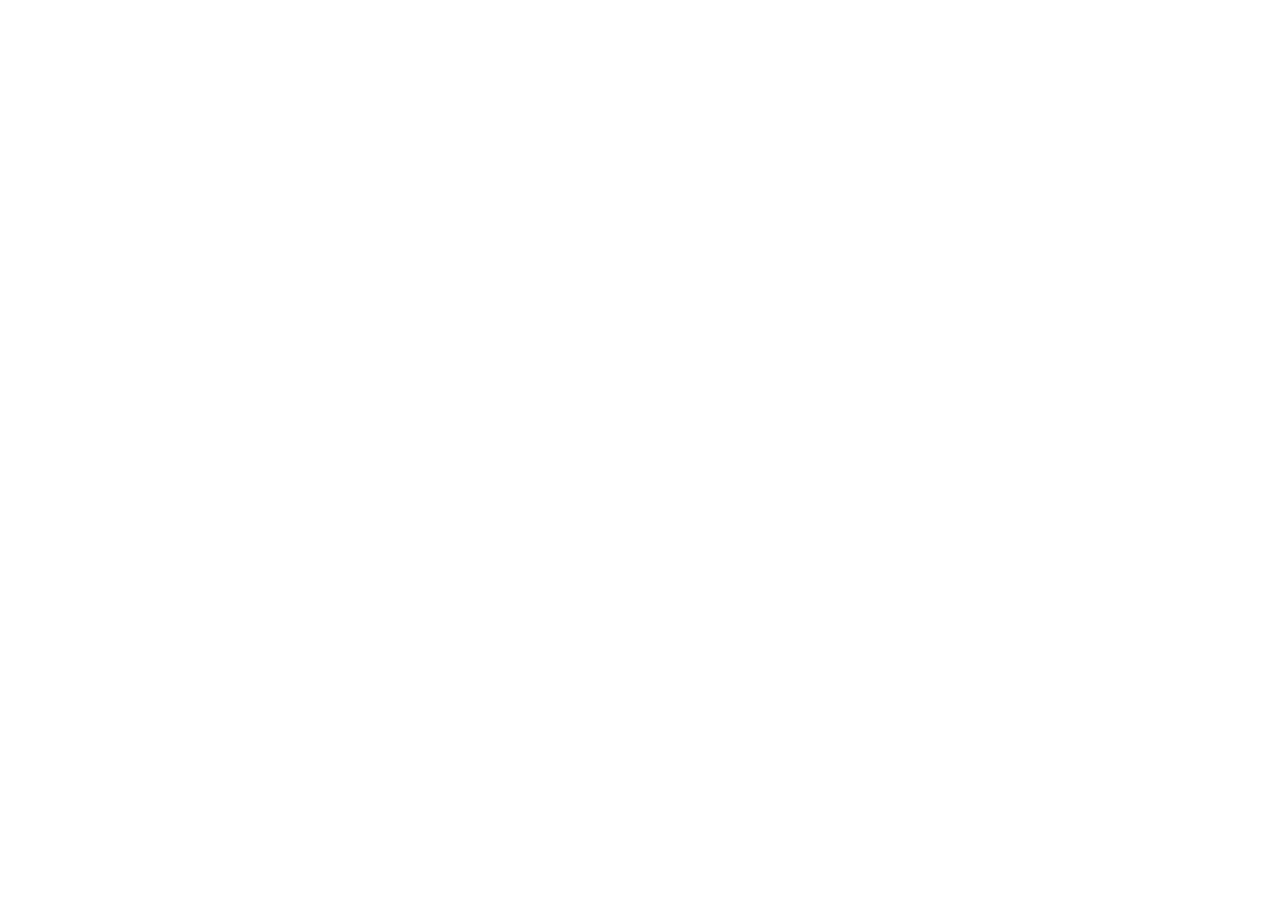
==== index.html @ 1f7b7473 "Update index.html" ====
<!DOCTYPE html>
<html>

<head>
   <script src="https://aframe.io/releases/1.2.0/aframe.min.js"></script>
  <script src="https://libs.zappar.com/zappar-aframe/2.0.0/zappar-aframe.js"></script>

  <!-- We need A-Frame Extras to run animations -->
  <script src="https://cdn.jsdelivr.net/gh/donmccurdy/aframe-extras@v6.1.0/dist/aframe-extras.min.js"></script>


  <meta charset="utf-8" />
  <title>Zappar for A-Frame: Play Animation From Gaze Example</title>
  <style>
    html,
    body {
      margin: 0;
      padding: 0;
      width: 100%;
      height: 100%;
    }
  </style>

  <script>

        // Only show our content when the image becomes visible
        AFRAME.registerComponent("visibility-changer", {
            init: function () {
                this.el.setAttribute("visible", false)
                this.el.sceneEl.addEventListener('zappar-visible', () => this.el.setAttribute("visible", true));
            }
        })

        // Register a component that will register an event listener for when our raycaster detects an object
        AFRAME.registerComponent('collider-check', {
            dependencies: ['raycaster'],
            init: function () {
                this.el.addEventListener('raycaster-intersection', function () {
                    // When the object is detected, play the animation
                    const model = document.getElementById('model');
                    model.setAttribute("animation-mixer", "clip:null")
                    model.setAttribute("animation-mixer", "clip: Armature|mixamo.com|Layer0; repetitions : 1");
                });
            }
        });
  </script>
</head>

<body>

  <body>
    <a-scene>
        <!-- Ask user for camera permissions, display some text if permission is denied -->
        <a-entity zappar-permissions-ui id="permissions"></a-entity>
        <!-- shows a full-page dialog that informs the user they're using an unsupported browser -->
        <a-entity zappar-compatibility-ui id="compatibility"></a-entity>

      <!-- ОСНОВНОЙ СВЕТ -->
      <a-light type="ambient" color="#FFFFFF" intensity="0.6"></a-light>
      
      <!-- ДИРЕКЦИОННЫЙ СВЕТ (как солнце) -->
      <a-light type="directional" 
               color="#FFFFFF" 
               intensity="0.8" 
               position="2 5 3"
               cast-shadow="true">
      </a-light>
      
      <!-- ТОЧЕЧНЫЙ СВЕТ (рядом с моделью) -->
      <a-light type="point" 
               color="#FFFFFF" 
               intensity="1.0" 
               position="0 3 2"
               distance="10"
               decay="2">
      </a-light>

      <a-camera zappar-camera>
        <!-- Inside our camera, include a raycaster that looks down the center of the camera -->
        <!-- Use our 'collider-check' component to register the event handler -->
        <a-entity collider-check raycaster="objects: .collidable"></a-entity>
      </a-camera>

      <a-entity zappar-image="target: assets/example-tracking-image.zpt">

        <!-- Have a group that will only become visible when the target image comes into view-->
        <a-entity visibility-changer>

          <!-- Have a hotspot plane that can be detected by the raycaster -->
          <a-plane class="collidable" color="#000000" material="transparent: true; opacity: 0.8;" width="1" height="1" position="0 0 -0.01 "></a-plane>

          <!-- Include our 3D model-->
          <a-entity rotation="90 0 0" id="model" gltf-model="url(assets/2nmstu.glb)" animation-mixer="clip: null" scale="0.05 0.05 0.05"></a-entity>

        </a-entity>

      </a-entity>


    </a-scene>
  </body>

</body>

</html>
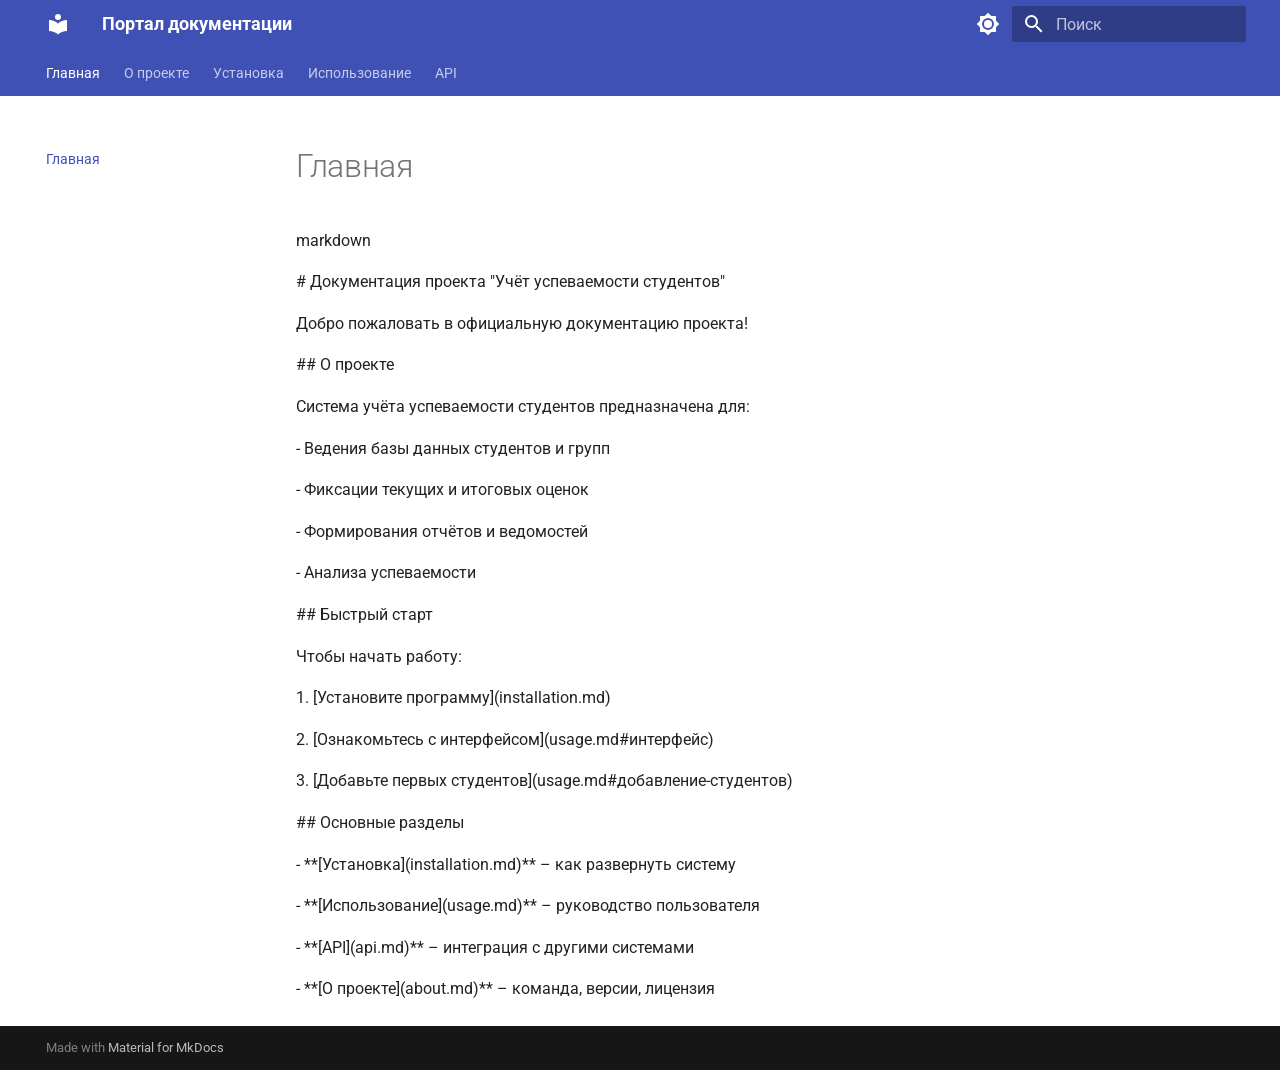
==== commit 647a9c69: "Add files via upload" ====
--- a/index.html
+++ b/index.html
@@ -1,105 +1,574 @@
-<!DOCTYPE html>
-<html>
-
-<head>
-   <script src="https://aframe.io/releases/1.2.0/aframe.min.js"></script>
-  <script src="https://libs.zappar.com/zappar-aframe/2.0.0/zappar-aframe.js"></script>
-
-  <!-- We need A-Frame Extras to run animations -->
-  <script src="https://cdn.jsdelivr.net/gh/donmccurdy/aframe-extras@v6.1.0/dist/aframe-extras.min.js"></script>
-
-
-  <meta charset="utf-8" />
-  <title>Zappar for A-Frame: Play Animation From Gaze Example</title>
-  <style>
-    html,
-    body {
-      margin: 0;
-      padding: 0;
-      width: 100%;
-      height: 100%;
-    }
-  </style>
-
-  <script>
-
-        // Only show our content when the image becomes visible
-        AFRAME.registerComponent("visibility-changer", {
-            init: function () {
-                this.el.setAttribute("visible", false)
-                this.el.sceneEl.addEventListener('zappar-visible', () => this.el.setAttribute("visible", true));
-            }
-        })
-
-        // Register a component that will register an event listener for when our raycaster detects an object
-        AFRAME.registerComponent('collider-check', {
-            dependencies: ['raycaster'],
-            init: function () {
-                this.el.addEventListener('raycaster-intersection', function () {
-                    // When the object is detected, play the animation
-                    const model = document.getElementById('model');
-                    model.setAttribute("animation-mixer", "clip:null")
-                    model.setAttribute("animation-mixer", "clip: Armature|mixamo.com|Layer0; repetitions : 1");
-                });
-            }
-        });
-  </script>
-</head>
-
-<body>
-
-  <body>
-    <a-scene>
-        <!-- Ask user for camera permissions, display some text if permission is denied -->
-        <a-entity zappar-permissions-ui id="permissions"></a-entity>
-        <!-- shows a full-page dialog that informs the user they're using an unsupported browser -->
-        <a-entity zappar-compatibility-ui id="compatibility"></a-entity>
-
-      <!-- ОСНОВНОЙ СВЕТ -->
-      <a-light type="ambient" color="#FFFFFF" intensity="0.6"></a-light>
-      
-      <!-- ДИРЕКЦИОННЫЙ СВЕТ (как солнце) -->
-      <a-light type="directional" 
-               color="#FFFFFF" 
-               intensity="0.8" 
-               position="2 5 3"
-               cast-shadow="true">
-      </a-light>
-      
-      <!-- ТОЧЕЧНЫЙ СВЕТ (рядом с моделью) -->
-      <a-light type="point" 
-               color="#FFFFFF" 
-               intensity="1.0" 
-               position="0 3 2"
-               distance="10"
-               decay="2">
-      </a-light>
-
-      <a-camera zappar-camera>
-        <!-- Inside our camera, include a raycaster that looks down the center of the camera -->
-        <!-- Use our 'collider-check' component to register the event handler -->
-        <a-entity collider-check raycaster="objects: .collidable"></a-entity>
-      </a-camera>
-
-      <a-entity zappar-image="target: assets/example-tracking-image.zpt">
-
-        <!-- Have a group that will only become visible when the target image comes into view-->
-        <a-entity visibility-changer>
-
-          <!-- Have a hotspot plane that can be detected by the raycaster -->
-          <a-plane class="collidable" color="#000000" material="transparent: true; opacity: 0.8;" width="1" height="1" position="0 0 -0.01 "></a-plane>
-
-          <!-- Include our 3D model-->
-          <a-entity rotation="90 0 0" id="model" gltf-model="url(assets/2nmstu.glb)" animation-mixer="clip: null" scale="0.05 0.05 0.05"></a-entity>
-
-        </a-entity>
-
-      </a-entity>
-
-
-    </a-scene>
+
+<!doctype html>
+<html lang="ru" class="no-js">
+  <head>
+    
+      <meta charset="utf-8">
+      <meta name="viewport" content="width=device-width,initial-scale=1">
+      
+        <meta name="description" content="Полная документация по проекту "Учёт успеваемости студентов"">
+      
+      
+        <meta name="author" content="Ваше имя">
+      
+      
+        <link rel="canonical" href="https://ваш-логин.github.io/docs-portal/">
+      
+      
+      
+        <link rel="next" href="about/">
+      
+      
+        
+      
+      
+      <link rel="icon" href="assets/images/favicon.png">
+      <meta name="generator" content="mkdocs-1.6.1, mkdocs-material-9.7.6">
+    
+    
+      
+        <title>Портал документации</title>
+      
+    
+    
+      <link rel="stylesheet" href="assets/stylesheets/main.484c7ddc.min.css">
+      
+        
+        <link rel="stylesheet" href="assets/stylesheets/palette.ab4e12ef.min.css">
+      
+      
+
+
+    
+    
+      
+    
+    
+      
+        
+        
+        <link rel="preconnect" href="https://fonts.gstatic.com" crossorigin>
+        <link rel="stylesheet" href="https://fonts.googleapis.com/css?family=Roboto:300,300i,400,400i,700,700i%7CRoboto+Mono:400,400i,700,700i&display=fallback">
+        <style>:root{--md-text-font:"Roboto";--md-code-font:"Roboto Mono"}</style>
+      
+    
+    
+    <script>__md_scope=new URL(".",location),__md_hash=e=>[...e].reduce(((e,_)=>(e<<5)-e+_.charCodeAt(0)),0),__md_get=(e,_=localStorage,t=__md_scope)=>JSON.parse(_.getItem(t.pathname+"."+e)),__md_set=(e,_,t=localStorage,a=__md_scope)=>{try{t.setItem(a.pathname+"."+e,JSON.stringify(_))}catch(e){}}</script>
+    
+      
+
+    
+    
+  </head>
+  
+  
+    
+    
+      
+    
+    
+    
+    
+    <body dir="ltr" data-md-color-scheme="default" data-md-color-primary="indigo" data-md-color-accent="indigo">
+  
+    
+    <input class="md-toggle" data-md-toggle="drawer" type="checkbox" id="__drawer" autocomplete="off">
+    <input class="md-toggle" data-md-toggle="search" type="checkbox" id="__search" autocomplete="off">
+    <label class="md-overlay" for="__drawer"></label>
+    <div data-md-component="skip">
+      
+    </div>
+    <div data-md-component="announce">
+      
+    </div>
+    
+    
+      
+
+<header class="md-header" data-md-component="header">
+  <nav class="md-header__inner md-grid" aria-label="Верхний колонтитул">
+    <a href="." title="Портал документации" class="md-header__button md-logo" aria-label="Портал документации" data-md-component="logo">
+      
+  
+  <svg xmlns="http://www.w3.org/2000/svg" viewBox="0 0 24 24"><path d="M12 8a3 3 0 0 0 3-3 3 3 0 0 0-3-3 3 3 0 0 0-3 3 3 3 0 0 0 3 3m0 3.54C9.64 9.35 6.5 8 3 8v11c3.5 0 6.64 1.35 9 3.54 2.36-2.19 5.5-3.54 9-3.54V8c-3.5 0-6.64 1.35-9 3.54"/></svg>
+
+    </a>
+    <label class="md-header__button md-icon" for="__drawer">
+      
+      <svg xmlns="http://www.w3.org/2000/svg" viewBox="0 0 24 24"><path d="M3 6h18v2H3zm0 5h18v2H3zm0 5h18v2H3z"/></svg>
+    </label>
+    <div class="md-header__title" data-md-component="header-title">
+      <div class="md-header__ellipsis">
+        <div class="md-header__topic">
+          <span class="md-ellipsis">
+            Портал документации
+          </span>
+        </div>
+        <div class="md-header__topic" data-md-component="header-topic">
+          <span class="md-ellipsis">
+            
+              Главная
+            
+          </span>
+        </div>
+      </div>
+    </div>
+    
+      
+        <form class="md-header__option" data-md-component="palette">
+  
+    
+    
+    
+    <input class="md-option" data-md-color-media="" data-md-color-scheme="default" data-md-color-primary="indigo" data-md-color-accent="indigo"  aria-label="Переключить на тёмную тему"  type="radio" name="__palette" id="__palette_0">
+    
+      <label class="md-header__button md-icon" title="Переключить на тёмную тему" for="__palette_1" hidden>
+        <svg xmlns="http://www.w3.org/2000/svg" viewBox="0 0 24 24"><path d="M12 8a4 4 0 0 0-4 4 4 4 0 0 0 4 4 4 4 0 0 0 4-4 4 4 0 0 0-4-4m0 10a6 6 0 0 1-6-6 6 6 0 0 1 6-6 6 6 0 0 1 6 6 6 6 0 0 1-6 6m8-9.31V4h-4.69L12 .69 8.69 4H4v4.69L.69 12 4 15.31V20h4.69L12 23.31 15.31 20H20v-4.69L23.31 12z"/></svg>
+      </label>
+    
+  
+    
+    
+    
+    <input class="md-option" data-md-color-media="" data-md-color-scheme="slate" data-md-color-primary="indigo" data-md-color-accent="indigo"  aria-label="Переключить на светлую тему"  type="radio" name="__palette" id="__palette_1">
+    
+      <label class="md-header__button md-icon" title="Переключить на светлую тему" for="__palette_0" hidden>
+        <svg xmlns="http://www.w3.org/2000/svg" viewBox="0 0 24 24"><path d="M12 18c-.89 0-1.74-.2-2.5-.55C11.56 16.5 13 14.42 13 12s-1.44-4.5-3.5-5.45C10.26 6.2 11.11 6 12 6a6 6 0 0 1 6 6 6 6 0 0 1-6 6m8-9.31V4h-4.69L12 .69 8.69 4H4v4.69L.69 12 4 15.31V20h4.69L12 23.31 15.31 20H20v-4.69L23.31 12z"/></svg>
+      </label>
+    
+  
+</form>
+      
+    
+    
+      <script>var palette=__md_get("__palette");if(palette&&palette.color){if("(prefers-color-scheme)"===palette.color.media){var media=matchMedia("(prefers-color-scheme: light)"),input=document.querySelector(media.matches?"[data-md-color-media='(prefers-color-scheme: light)']":"[data-md-color-media='(prefers-color-scheme: dark)']");palette.color.media=input.getAttribute("data-md-color-media"),palette.color.scheme=input.getAttribute("data-md-color-scheme"),palette.color.primary=input.getAttribute("data-md-color-primary"),palette.color.accent=input.getAttribute("data-md-color-accent")}for(var[key,value]of Object.entries(palette.color))document.body.setAttribute("data-md-color-"+key,value)}</script>
+    
+    
+    
+      
+      
+        <label class="md-header__button md-icon" for="__search">
+          
+          <svg xmlns="http://www.w3.org/2000/svg" viewBox="0 0 24 24"><path d="M9.5 3A6.5 6.5 0 0 1 16 9.5c0 1.61-.59 3.09-1.56 4.23l.27.27h.79l5 5-1.5 1.5-5-5v-.79l-.27-.27A6.52 6.52 0 0 1 9.5 16 6.5 6.5 0 0 1 3 9.5 6.5 6.5 0 0 1 9.5 3m0 2C7 5 5 7 5 9.5S7 14 9.5 14 14 12 14 9.5 12 5 9.5 5"/></svg>
+        </label>
+        <div class="md-search" data-md-component="search" role="dialog">
+  <label class="md-search__overlay" for="__search"></label>
+  <div class="md-search__inner" role="search">
+    <form class="md-search__form" name="search">
+      <input type="text" class="md-search__input" name="query" aria-label="Поиск" placeholder="Поиск" autocapitalize="off" autocorrect="off" autocomplete="off" spellcheck="false" data-md-component="search-query" required>
+      <label class="md-search__icon md-icon" for="__search">
+        
+        <svg xmlns="http://www.w3.org/2000/svg" viewBox="0 0 24 24"><path d="M9.5 3A6.5 6.5 0 0 1 16 9.5c0 1.61-.59 3.09-1.56 4.23l.27.27h.79l5 5-1.5 1.5-5-5v-.79l-.27-.27A6.52 6.52 0 0 1 9.5 16 6.5 6.5 0 0 1 3 9.5 6.5 6.5 0 0 1 9.5 3m0 2C7 5 5 7 5 9.5S7 14 9.5 14 14 12 14 9.5 12 5 9.5 5"/></svg>
+        
+        <svg xmlns="http://www.w3.org/2000/svg" viewBox="0 0 24 24"><path d="M20 11v2H8l5.5 5.5-1.42 1.42L4.16 12l7.92-7.92L13.5 5.5 8 11z"/></svg>
+      </label>
+      <nav class="md-search__options" aria-label="Поиск">
+        
+        <button type="reset" class="md-search__icon md-icon" title="Очистить" aria-label="Очистить" tabindex="-1">
+          
+          <svg xmlns="http://www.w3.org/2000/svg" viewBox="0 0 24 24"><path d="M19 6.41 17.59 5 12 10.59 6.41 5 5 6.41 10.59 12 5 17.59 6.41 19 12 13.41 17.59 19 19 17.59 13.41 12z"/></svg>
+        </button>
+      </nav>
+      
+        <div class="md-search__suggest" data-md-component="search-suggest"></div>
+      
+    </form>
+    <div class="md-search__output">
+      <div class="md-search__scrollwrap" tabindex="0" data-md-scrollfix>
+        <div class="md-search-result" data-md-component="search-result">
+          <div class="md-search-result__meta">
+            Инициализация поиска
+          </div>
+          <ol class="md-search-result__list" role="presentation"></ol>
+        </div>
+      </div>
+    </div>
+  </div>
+</div>
+      
+    
+    
+  </nav>
+  
+</header>
+    
+    <div class="md-container" data-md-component="container">
+      
+      
+        
+          
+            
+<nav class="md-tabs" aria-label="Вкладки" data-md-component="tabs">
+  <div class="md-grid">
+    <ul class="md-tabs__list">
+      
+        
+  
+  
+  
+    
+  
+  
+    <li class="md-tabs__item md-tabs__item--active">
+      <a href="." class="md-tabs__link">
+        
+  
+  
+    
+  
+  Главная
+
+      </a>
+    </li>
+  
+
+      
+        
+  
+  
+  
+  
+    <li class="md-tabs__item">
+      <a href="about/" class="md-tabs__link">
+        
+  
+  
+    
+  
+  О проекте
+
+      </a>
+    </li>
+  
+
+      
+        
+  
+  
+  
+  
+    <li class="md-tabs__item">
+      <a href="installation/" class="md-tabs__link">
+        
+  
+  
+    
+  
+  Установка
+
+      </a>
+    </li>
+  
+
+      
+        
+  
+  
+  
+  
+    <li class="md-tabs__item">
+      <a href="usage/" class="md-tabs__link">
+        
+  
+  
+    
+  
+  Использование
+
+      </a>
+    </li>
+  
+
+      
+        
+  
+  
+  
+  
+    <li class="md-tabs__item">
+      <a href="api/" class="md-tabs__link">
+        
+  
+  
+    
+  
+  API
+
+      </a>
+    </li>
+  
+
+      
+    </ul>
+  </div>
+</nav>
+          
+        
+      
+      <main class="md-main" data-md-component="main">
+        <div class="md-main__inner md-grid">
+          
+            
+              
+              <div class="md-sidebar md-sidebar--primary" data-md-component="sidebar" data-md-type="navigation" >
+                <div class="md-sidebar__scrollwrap">
+                  <div class="md-sidebar__inner">
+                    
+
+
+  
+
+
+  
+
+<nav class="md-nav md-nav--primary md-nav--lifted md-nav--integrated" aria-label="Навигация" data-md-level="0">
+  <label class="md-nav__title" for="__drawer">
+    <a href="." title="Портал документации" class="md-nav__button md-logo" aria-label="Портал документации" data-md-component="logo">
+      
+  
+  <svg xmlns="http://www.w3.org/2000/svg" viewBox="0 0 24 24"><path d="M12 8a3 3 0 0 0 3-3 3 3 0 0 0-3-3 3 3 0 0 0-3 3 3 3 0 0 0 3 3m0 3.54C9.64 9.35 6.5 8 3 8v11c3.5 0 6.64 1.35 9 3.54 2.36-2.19 5.5-3.54 9-3.54V8c-3.5 0-6.64 1.35-9 3.54"/></svg>
+
+    </a>
+    Портал документации
+  </label>
+  
+  <ul class="md-nav__list" data-md-scrollfix>
+    
+      
+      
+  
+  
+    
+  
+  
+  
+    <li class="md-nav__item md-nav__item--active">
+      
+      <input class="md-nav__toggle md-toggle" type="checkbox" id="__toc">
+      
+      
+      
+      <a href="." class="md-nav__link md-nav__link--active">
+        
+  
+  
+  <span class="md-ellipsis">
+    
+  
+    Главная
+  
+
+    
+  </span>
+  
+  
+
+      </a>
+      
+    </li>
+  
+
+    
+      
+      
+  
+  
+  
+  
+    <li class="md-nav__item">
+      <a href="about/" class="md-nav__link">
+        
+  
+  
+  <span class="md-ellipsis">
+    
+  
+    О проекте
+  
+
+    
+  </span>
+  
+  
+
+      </a>
+    </li>
+  
+
+    
+      
+      
+  
+  
+  
+  
+    <li class="md-nav__item">
+      <a href="installation/" class="md-nav__link">
+        
+  
+  
+  <span class="md-ellipsis">
+    
+  
+    Установка
+  
+
+    
+  </span>
+  
+  
+
+      </a>
+    </li>
+  
+
+    
+      
+      
+  
+  
+  
+  
+    <li class="md-nav__item">
+      <a href="usage/" class="md-nav__link">
+        
+  
+  
+  <span class="md-ellipsis">
+    
+  
+    Использование
+  
+
+    
+  </span>
+  
+  
+
+      </a>
+    </li>
+  
+
+    
+      
+      
+  
+  
+  
+  
+    <li class="md-nav__item">
+      <a href="api/" class="md-nav__link">
+        
+  
+  
+  <span class="md-ellipsis">
+    
+  
+    API
+  
+
+    
+  </span>
+  
+  
+
+      </a>
+    </li>
+  
+
+    
+  </ul>
+</nav>
+                  </div>
+                </div>
+              </div>
+            
+            
+          
+          
+            <div class="md-content" data-md-component="content">
+              
+              <article class="md-content__inner md-typeset">
+                
+                  
+
+
+
+  <h1>Главная</h1>
+
+<p>markdown</p>
+<p># Документация проекта "Учёт успеваемости студентов"</p>
+<p>Добро пожаловать в официальную документацию проекта!</p>
+<p>## О проекте</p>
+<p>Система учёта успеваемости студентов предназначена для:</p>
+<p>- Ведения базы данных студентов и групп</p>
+<p>- Фиксации текущих и итоговых оценок</p>
+<p>- Формирования отчётов и ведомостей</p>
+<p>- Анализа успеваемости</p>
+<p>## Быстрый старт</p>
+<p>Чтобы начать работу:</p>
+<p>1. [Установите программу](installation.md)</p>
+<p>2. [Ознакомьтесь с интерфейсом](usage.md#интерфейс)</p>
+<p>3. [Добавьте первых студентов](usage.md#добавление-студентов)</p>
+<p>## Основные разделы</p>
+<p>- **[Установка](installation.md)** – как развернуть систему</p>
+<p>- **[Использование](usage.md)** – руководство пользователя</p>
+<p>- **[API](api.md)** – интеграция с другими системами</p>
+<p>- **[О проекте](about.md)** – команда, версии, лицензия</p>
+
+
+
+
+
+
+
+
+
+
+
+
+                
+              </article>
+            </div>
+          
+          
+<script>var target=document.getElementById(location.hash.slice(1));target&&target.name&&(target.checked=target.name.startsWith("__tabbed_"))</script>
+        </div>
+        
+      </main>
+      
+        <footer class="md-footer">
+  
+  <div class="md-footer-meta md-typeset">
+    <div class="md-footer-meta__inner md-grid">
+      <div class="md-copyright">
+  
+  
+    Made with
+    <a href="https://squidfunk.github.io/mkdocs-material/" target="_blank" rel="noopener">
+      Material for MkDocs
+    </a>
+  
+</div>
+      
+    </div>
+  </div>
+</footer>
+      
+    </div>
+    <div class="md-dialog" data-md-component="dialog">
+      <div class="md-dialog__inner md-typeset"></div>
+    </div>
+    
+    
+    
+      
+      
+      <script id="__config" type="application/json">{"annotate": null, "base": ".", "features": ["navigation.tabs", "navigation.sections", "toc.integrate", "search.suggest", "search.highlight"], "search": "assets/javascripts/workers/search.2c215733.min.js", "tags": null, "translations": {"clipboard.copied": "\u0421\u043a\u043e\u043f\u0438\u0440\u043e\u0432\u0430\u043d\u043e \u0432 \u0431\u0443\u0444\u0435\u0440", "clipboard.copy": "\u041a\u043e\u043f\u0438\u0440\u043e\u0432\u0430\u0442\u044c \u0432 \u0431\u0443\u0444\u0435\u0440", "search.result.more.one": "\u0415\u0449\u0451 1 \u043d\u0430 \u044d\u0442\u043e\u0439 \u0441\u0442\u0440\u0430\u043d\u0438\u0446\u0435", "search.result.more.other": "\u0415\u0449\u0451 # \u043d\u0430 \u044d\u0442\u043e\u0439 \u0441\u0442\u0440\u0430\u043d\u0438\u0446\u0435", "search.result.none": "\u0421\u043e\u0432\u043f\u0430\u0434\u0435\u043d\u0438\u0439 \u043d\u0435 \u043d\u0430\u0439\u0434\u0435\u043d\u043e", "search.result.one": "\u041d\u0430\u0439\u0434\u0435\u043d\u043e 1 \u0441\u043e\u0432\u043f\u0430\u0434\u0435\u043d\u0438\u0435", "search.result.other": "\u041d\u0430\u0439\u0434\u0435\u043d\u043e \u0441\u043e\u0432\u043f\u0430\u0434\u0435\u043d\u0438\u0439: #", "search.result.placeholder": "\u041d\u0430\u0447\u043d\u0438\u0442\u0435 \u043f\u0435\u0447\u0430\u0442\u0430\u0442\u044c \u0434\u043b\u044f \u043f\u043e\u0438\u0441\u043a\u0430", "search.result.term.missing": "\u041e\u0442\u0441\u0443\u0442\u0441\u0442\u0432\u0443\u0435\u0442", "select.version": "\u0412\u044b\u0431\u0435\u0440\u0438\u0442\u0435 \u0432\u0435\u0440\u0441\u0438\u044e"}, "version": null}</script>
+    
+    
+      <script src="assets/javascripts/bundle.79ae519e.min.js"></script>
+      
+    
   </body>
-
-</body>
-
-</html>
+</html>
--- a/assets/stylesheets/main.484c7ddc.min.css
+++ b/assets/stylesheets/main.484c7ddc.min.css
@@ -0,0 +1 @@
+@charset "UTF-8";html{-webkit-text-size-adjust:none;-moz-text-size-adjust:none;text-size-adjust:none;box-sizing:border-box}*,:after,:before{box-sizing:inherit}@media (prefers-reduced-motion){*,:after,:before{transition:none!important}}body{margin:0}a,button,input,label{-webkit-tap-highlight-color:transparent}a{color:inherit;text-decoration:none}hr{border:0;box-sizing:initial;display:block;height:.05rem;overflow:visible;padding:0}small{font-size:80%}sub,sup{line-height:1em}img{border-style:none}table{border-collapse:initial;border-spacing:0}td,th{font-weight:400;vertical-align:top}button{background:#0000;border:0;font-family:inherit;font-size:inherit;margin:0;padding:0}input{border:0;outline:none}:root{--md-primary-fg-color:#4051b5;--md-primary-fg-color--light:#5d6cc0;--md-primary-fg-color--dark:#303fa1;--md-primary-bg-color:#fff;--md-primary-bg-color--light:#ffffffb3;--md-accent-fg-color:#526cfe;--md-accent-fg-color--transparent:#526cfe1a;--md-accent-bg-color:#fff;--md-accent-bg-color--light:#ffffffb3}[data-md-color-scheme=default]{color-scheme:light}[data-md-color-scheme=default] img[src$="#gh-dark-mode-only"],[data-md-color-scheme=default] img[src$="#only-dark"]{display:none}:root,[data-md-color-scheme=default]{--md-hue:225deg;--md-default-fg-color:#000000de;--md-default-fg-color--light:#0000008a;--md-default-fg-color--lighter:#00000052;--md-default-fg-color--lightest:#00000012;--md-default-bg-color:#fff;--md-default-bg-color--light:#ffffffb3;--md-default-bg-color--lighter:#ffffff4d;--md-default-bg-color--lightest:#ffffff1f;--md-code-fg-color:#36464e;--md-code-bg-color:#f5f5f5;--md-code-bg-color--light:#f5f5f5b3;--md-code-bg-color--lighter:#f5f5f54d;--md-code-hl-color:#4287ff;--md-code-hl-color--light:#4287ff1a;--md-code-hl-number-color:#d52a2a;--md-code-hl-special-color:#db1457;--md-code-hl-function-color:#a846b9;--md-code-hl-constant-color:#6e59d9;--md-code-hl-keyword-color:#3f6ec6;--md-code-hl-string-color:#1c7d4d;--md-code-hl-name-color:var(--md-code-fg-color);--md-code-hl-operator-color:var(--md-default-fg-color--light);--md-code-hl-punctuation-color:var(--md-default-fg-color--light);--md-code-hl-comment-color:var(--md-default-fg-color--light);--md-code-hl-generic-color:var(--md-default-fg-color--light);--md-code-hl-variable-color:var(--md-default-fg-color--light);--md-typeset-color:var(--md-default-fg-color);--md-typeset-a-color:var(--md-primary-fg-color);--md-typeset-del-color:#f5503d26;--md-typeset-ins-color:#0bd57026;--md-typeset-kbd-color:#fafafa;--md-typeset-kbd-accent-color:#fff;--md-typeset-kbd-border-color:#b8b8b8;--md-typeset-mark-color:#ffff0080;--md-typeset-table-color:#0000001f;--md-typeset-table-color--light:rgba(0,0,0,.035);--md-admonition-fg-color:var(--md-default-fg-color);--md-admonition-bg-color:var(--md-default-bg-color);--md-warning-fg-color:#000000de;--md-warning-bg-color:#ff9;--md-footer-fg-color:#fff;--md-footer-fg-color--light:#ffffffb3;--md-footer-fg-color--lighter:#ffffff73;--md-footer-bg-color:#000000de;--md-footer-bg-color--dark:#00000052;--md-shadow-z1:0 0.2rem 0.5rem #0000000d,0 0 0.05rem #0000001a;--md-shadow-z2:0 0.2rem 0.5rem #0000001a,0 0 0.05rem #00000040;--md-shadow-z3:0 0.2rem 0.5rem #0003,0 0 0.05rem #00000059}.md-icon svg{fill:currentcolor;display:block;height:1.2rem;width:1.2rem}body{-webkit-font-smoothing:antialiased;-moz-osx-font-smoothing:grayscale;--md-text-font-family:var(--md-text-font,_),-apple-system,BlinkMacSystemFont,Helvetica,Arial,sans-serif;--md-code-font-family:var(--md-code-font,_),SFMono-Regular,Consolas,Menlo,monospace}aside,body,input{font-feature-settings:"kern","liga";color:var(--md-typeset-color);font-family:var(--md-text-font-family)}code,kbd,pre{font-feature-settings:"kern";font-family:var(--md-code-font-family)}:root{--md-typeset-table-sort-icon:url('data:image/svg+xml;charset=utf-8,<svg xmlns="http://www.w3.org/2000/svg" viewBox="0 0 24 24"><path d="m18 21-4-4h3V7h-3l4-4 4 4h-3v10h3M2 19v-2h10v2M2 13v-2h7v2M2 7V5h4v2z"/></svg>');--md-typeset-table-sort-icon--asc:url('data:image/svg+xml;charset=utf-8,<svg xmlns="http://www.w3.org/2000/svg" viewBox="0 0 24 24"><path d="M19 17h3l-4 4-4-4h3V3h2M2 17h10v2H2M6 5v2H2V5m0 6h7v2H2z"/></svg>');--md-typeset-table-sort-icon--desc:url('data:image/svg+xml;charset=utf-8,<svg xmlns="http://www.w3.org/2000/svg" viewBox="0 0 24 24"><path d="M19 7h3l-4-4-4 4h3v14h2M2 17h10v2H2M6 5v2H2V5m0 6h7v2H2z"/></svg>')}.md-typeset{-webkit-print-color-adjust:exact;color-adjust:exact;font-size:.8rem;line-height:1.6;overflow-wrap:break-word}@media print{.md-typeset{font-size:.68rem}}.md-typeset blockquote,.md-typeset dl,.md-typeset figure,.md-typeset ol,.md-typeset pre,.md-typeset ul{margin-bottom:1em;margin-top:1em}.md-typeset h1{color:var(--md-default-fg-color--light);font-size:2em;line-height:1.3;margin:0 0 1.25em}.md-typeset h1,.md-typeset h2{font-weight:300;letter-spacing:-.01em}.md-typeset h2{font-size:1.5625em;line-height:1.4;margin:1.6em 0 .64em}.md-typeset h3{font-size:1.25em;font-weight:400;letter-spacing:-.01em;line-height:1.5;margin:1.6em 0 .8em}.md-typeset h2+h3{margin-top:.8em}.md-typeset h4{font-weight:700;letter-spacing:-.01em;margin:1em 0}.md-typeset h5,.md-typeset h6{color:var(--md-default-fg-color--light);font-size:.8em;font-weight:700;letter-spacing:-.01em;margin:1.25em 0}.md-typeset h5{text-transform:uppercase}.md-typeset h5 code{text-transform:none}.md-typeset hr{border-bottom:.05rem solid var(--md-default-fg-color--lightest);display:flow-root;margin:1.5em 0}.md-typeset a{color:var(--md-typeset-a-color);word-break:break-word}.md-typeset a,.md-typeset a:before{transition:color 125ms}.md-typeset a:focus,.md-typeset a:hover{color:var(--md-accent-fg-color)}.md-typeset a:focus code,.md-typeset a:hover code{background-color:var(--md-accent-fg-color--transparent);color:var(--md-accent-fg-color)}.md-typeset a code{color:var(--md-typeset-a-color)}.md-typeset a.focus-visible{outline-color:var(--md-accent-fg-color);outline-offset:.2rem}.md-typeset code,.md-typeset kbd,.md-typeset pre{color:var(--md-code-fg-color);direction:ltr;font-variant-ligatures:none;transition:background-color 125ms}@media print{.md-typeset code,.md-typeset kbd,.md-typeset pre{white-space:pre-wrap}}.md-typeset code{background-color:var(--md-code-bg-color);border-radius:.1rem;-webkit-box-decoration-break:clone;box-decoration-break:clone;font-size:.85em;padding:0 .2941176471em;transition:color 125ms,background-color 125ms;word-break:break-word}.md-typeset code:not(.focus-visible){-webkit-tap-highlight-color:transparent;outline:none}.md-typeset pre{display:flow-root;line-height:1.4;position:relative}.md-typeset pre>code{-webkit-box-decoration-break:slice;box-decoration-break:slice;box-shadow:none;display:block;margin:0;outline-color:var(--md-accent-fg-color);overflow:auto;padding:.7720588235em 1.1764705882em;scrollbar-color:var(--md-default-fg-color--lighter) #0000;scrollbar-width:thin;touch-action:auto;word-break:normal}.md-typeset pre>code:hover{scrollbar-color:var(--md-accent-fg-color) #0000}.md-typeset pre>code::-webkit-scrollbar{height:.2rem;width:.2rem}.md-typeset pre>code::-webkit-scrollbar-thumb{background-color:var(--md-default-fg-color--lighter)}.md-typeset pre>code::-webkit-scrollbar-thumb:hover{background-color:var(--md-accent-fg-color)}.md-typeset kbd{background-color:var(--md-typeset-kbd-color);border-radius:.1rem;box-shadow:0 .1rem 0 .05rem var(--md-typeset-kbd-border-color),0 .1rem 0 var(--md-typeset-kbd-border-color),0 -.1rem .2rem var(--md-typeset-kbd-accent-color) inset;color:var(--md-default-fg-color);display:inline-block;font-size:.75em;padding:0 .6666666667em;vertical-align:text-top;word-break:break-word}.md-typeset mark{background-color:var(--md-typeset-mark-color);-webkit-box-decoration-break:clone;box-decoration-break:clone;color:inherit;word-break:break-word}.md-typeset abbr{cursor:help;text-decoration:none}.md-typeset [data-preview],.md-typeset abbr{border-bottom:.05rem dotted var(--md-default-fg-color--light)}.md-typeset small{opacity:.75}[dir=ltr] .md-typeset sub,[dir=ltr] .md-typeset sup{margin-left:.078125em}[dir=rtl] .md-typeset sub,[dir=rtl] .md-typeset sup{margin-right:.078125em}[dir=ltr] .md-typeset blockquote{padding-left:.6rem}[dir=rtl] .md-typeset blockquote{padding-right:.6rem}[dir=ltr] .md-typeset blockquote{border-left:.2rem solid var(--md-default-fg-color--lighter)}[dir=rtl] .md-typeset blockquote{border-right:.2rem solid var(--md-default-fg-color--lighter)}.md-typeset blockquote{color:var(--md-default-fg-color--light);margin-left:0;margin-right:0}.md-typeset ul{list-style-type:disc}.md-typeset ul[type]{list-style-type:revert-layer}[dir=ltr] .md-typeset ol,[dir=ltr] .md-typeset ul{margin-left:.625em}[dir=rtl] .md-typeset ol,[dir=rtl] .md-typeset ul{margin-right:.625em}.md-typeset ol,.md-typeset ul{padding:0}.md-typeset ol:not([hidden]),.md-typeset ul:not([hidden]){display:flow-root}.md-typeset ol ol,.md-typeset ul ol{list-style-type:lower-alpha}.md-typeset ol ol ol,.md-typeset ul ol ol{list-style-type:lower-roman}.md-typeset ol ol ol ol,.md-typeset ul ol ol ol{list-style-type:upper-alpha}.md-typeset ol ol ol ol ol,.md-typeset ul ol ol ol ol{list-style-type:upper-roman}.md-typeset ol[type],.md-typeset ul[type]{list-style-type:revert-layer}[dir=ltr] .md-typeset ol li,[dir=ltr] .md-typeset ul li{margin-left:1.25em}[dir=rtl] .md-typeset ol li,[dir=rtl] .md-typeset ul li{margin-right:1.25em}.md-typeset ol li,.md-typeset ul li{margin-bottom:.5em}.md-typeset ol li blockquote,.md-typeset ol li p,.md-typeset ul li blockquote,.md-typeset ul li p{margin:.5em 0}.md-typeset ol li:last-child,.md-typeset ul li:last-child{margin-bottom:0}[dir=ltr] .md-typeset ol li ol,[dir=ltr] .md-typeset ol li ul,[dir=ltr] .md-typeset ul li ol,[dir=ltr] .md-typeset ul li ul{margin-left:.625em}[dir=rtl] .md-typeset ol li ol,[dir=rtl] .md-typeset ol li ul,[dir=rtl] .md-typeset ul li ol,[dir=rtl] .md-typeset ul li ul{margin-right:.625em}.md-typeset ol li ol,.md-typeset ol li ul,.md-typeset ul li ol,.md-typeset ul li ul{margin-bottom:.5em;margin-top:.5em}[dir=ltr] .md-typeset dd{margin-left:1.875em}[dir=rtl] .md-typeset dd{margin-right:1.875em}.md-typeset dd{margin-bottom:1.5em;margin-top:1em}.md-typeset img,.md-typeset svg,.md-typeset video{height:auto;max-width:100%}.md-typeset img[align=left]{margin:1em 1em 1em 0}.md-typeset img[align=right]{margin:1em 0 1em 1em}.md-typeset img[align]:only-child{margin-top:0}.md-typeset figure{display:flow-root;margin:1em auto;max-width:100%;text-align:center;width:fit-content}.md-typeset figure img{display:block;margin:0 auto}.md-typeset figcaption{font-style:italic;margin:1em auto;max-width:24rem}.md-typeset iframe{max-width:100%}.md-typeset table:not([class]){background-color:var(--md-default-bg-color);border:.05rem solid var(--md-typeset-table-color);border-radius:.1rem;display:inline-block;font-size:.64rem;max-width:100%;overflow:auto;touch-action:auto}@media print{.md-typeset table:not([class]){display:table}}.md-typeset table:not([class])+*{margin-top:1.5em}.md-typeset table:not([class]) td>:first-child,.md-typeset table:not([class]) th>:first-child{margin-top:0}.md-typeset table:not([class]) td>:last-child,.md-typeset table:not([class]) th>:last-child{margin-bottom:0}.md-typeset table:not([class]) td:not([align]),.md-typeset table:not([class]) th:not([align]){text-align:left}[dir=rtl] .md-typeset table:not([class]) td:not([align]),[dir=rtl] .md-typeset table:not([class]) th:not([align]){text-align:right}.md-typeset table:not([class]) th{font-weight:700;min-width:5rem;padding:.9375em 1.25em;vertical-align:top}.md-typeset table:not([class]) td{border-top:.05rem solid var(--md-typeset-table-color);padding:.9375em 1.25em;vertical-align:top}.md-typeset table:not([class]) tbody tr{transition:background-color 125ms}.md-typeset table:not([class]) tbody tr:hover{background-color:var(--md-typeset-table-color--light);box-shadow:0 .05rem 0 var(--md-default-bg-color) inset}.md-typeset table:not([class]) a{word-break:normal}.md-typeset table th[role=columnheader]{cursor:pointer}[dir=ltr] .md-typeset table th[role=columnheader]:after{margin-left:.5em}[dir=rtl] .md-typeset table th[role=columnheader]:after{margin-right:.5em}.md-typeset table th[role=columnheader]:after{content:"";display:inline-block;height:1.2em;-webkit-mask-image:var(--md-typeset-table-sort-icon);mask-image:var(--md-typeset-table-sort-icon);-webkit-mask-repeat:no-repeat;mask-repeat:no-repeat;-webkit-mask-size:contain;mask-size:contain;transition:background-color 125ms;vertical-align:text-bottom;width:1.2em}.md-typeset table th[role=columnheader]:hover:after{background-color:var(--md-default-fg-color--lighter)}.md-typeset table th[role=columnheader][aria-sort=ascending]:after{background-color:var(--md-default-fg-color--light);-webkit-mask-image:var(--md-typeset-table-sort-icon--asc);mask-image:var(--md-typeset-table-sort-icon--asc)}.md-typeset table th[role=columnheader][aria-sort=descending]:after{background-color:var(--md-default-fg-color--light);-webkit-mask-image:var(--md-typeset-table-sort-icon--desc);mask-image:var(--md-typeset-table-sort-icon--desc)}.md-typeset__scrollwrap{margin:1em -.8rem;overflow-x:auto;touch-action:auto}.md-typeset__table{display:inline-block;margin-bottom:.5em;padding:0 .8rem}@media print{.md-typeset__table{display:block}}html .md-typeset__table table{display:table;margin:0;overflow:hidden;width:100%}@media screen and (max-width:44.984375em){.md-content__inner>pre{margin:1em -.8rem}.md-content__inner>pre code{border-radius:0}}.md-typeset .md-author{border-radius:100%;display:block;flex-shrink:0;height:1.6rem;overflow:hidden;position:relative;transition:color 125ms,transform 125ms;width:1.6rem}.md-typeset .md-author img{display:block}.md-typeset .md-author--more{background:var(--md-default-fg-color--lightest);color:var(--md-default-fg-color--lighter);font-size:.6rem;font-weight:700;line-height:1.6rem;text-align:center}.md-typeset .md-author--long{height:2.4rem;width:2.4rem}.md-typeset a.md-author{transform:scale(1)}.md-typeset a.md-author img{border-radius:100%;filter:grayscale(100%) opacity(75%);transition:filter 125ms}.md-typeset a.md-author:focus,.md-typeset a.md-author:hover{transform:scale(1.1);z-index:1}.md-typeset a.md-author:focus img,.md-typeset a.md-author:hover img{filter:grayscale(0)}.md-banner{background-color:var(--md-footer-bg-color);color:var(--md-footer-fg-color);overflow:auto}@media print{.md-banner{display:none}}.md-banner--warning{background-color:var(--md-warning-bg-color);color:var(--md-warning-fg-color)}.md-banner__inner{font-size:.7rem;margin:.6rem auto;padding:0 .8rem}[dir=ltr] .md-banner__button{float:right}[dir=rtl] .md-banner__button{float:left}.md-banner__button{color:inherit;cursor:pointer;transition:opacity .25s}.no-js .md-banner__button{display:none}.md-banner__button:hover{opacity:.7}html{font-size:125%;height:100%;overflow-x:hidden}@media screen and (min-width:100em){html{font-size:137.5%}}@media screen and (min-width:125em){html{font-size:150%}}body{background-color:var(--md-default-bg-color);display:flex;flex-direction:column;font-size:.5rem;min-height:100%;position:relative;width:100%}@media print{body{display:block}}@media screen and (max-width:59.984375em){body[data-md-scrolllock]{position:fixed}}.md-grid{margin-left:auto;margin-right:auto;max-width:61rem}.md-container{display:flex;flex-direction:column;flex-grow:1}@media print{.md-container{display:block}}.md-main{flex-grow:1}.md-main__inner{display:flex;height:100%;margin-top:1.5rem}.md-ellipsis{overflow:hidden;text-overflow:ellipsis}.md-toggle{display:none}.md-option{height:0;opacity:0;position:absolute;width:0}.md-option:checked+label:not([hidden]){display:block}.md-option.focus-visible+label{outline-color:var(--md-accent-fg-color);outline-style:auto}.md-skip{background-color:var(--md-default-fg-color);border-radius:.1rem;color:var(--md-default-bg-color);font-size:.64rem;margin:.5rem;opacity:0;outline-color:var(--md-accent-fg-color);padding:.3rem .5rem;position:fixed;transform:translateY(.4rem);z-index:-1}.md-skip:focus{opacity:1;transform:translateY(0);transition:transform .25s cubic-bezier(.4,0,.2,1),opacity 175ms 75ms;z-index:10}@page{margin:25mm}:root{--md-clipboard-icon:url('data:image/svg+xml;charset=utf-8,<svg xmlns="http://www.w3.org/2000/svg" viewBox="0 0 24 24"><path d="M19 21H8V7h11m0-2H8a2 2 0 0 0-2 2v14a2 2 0 0 0 2 2h11a2 2 0 0 0 2-2V7a2 2 0 0 0-2-2m-3-4H4a2 2 0 0 0-2 2v14h2V3h12z"/></svg>')}.md-clipboard{border-radius:.1rem;color:var(--md-default-fg-color--lightest);cursor:pointer;height:1.5em;outline-color:var(--md-accent-fg-color);outline-offset:.1rem;transition:color .25s;width:1.5em;z-index:1}@media print{.md-clipboard{display:none}}.md-clipboard:not(.focus-visible){-webkit-tap-highlight-color:transparent;outline:none}:hover>.md-clipboard{color:var(--md-default-fg-color--light)}.md-clipboard:focus,.md-clipboard:hover{color:var(--md-accent-fg-color)}.md-clipboard:after{background-color:currentcolor;content:"";display:block;height:1.125em;margin:0 auto;-webkit-mask-image:var(--md-clipboard-icon);mask-image:var(--md-clipboard-icon);-webkit-mask-position:center;mask-position:center;-webkit-mask-repeat:no-repeat;mask-repeat:no-repeat;-webkit-mask-size:contain;mask-size:contain;width:1.125em}.md-clipboard--inline{cursor:pointer}.md-clipboard--inline code{transition:color .25s,background-color .25s}.md-clipboard--inline:focus code,.md-clipboard--inline:hover code{background-color:var(--md-accent-fg-color--transparent);color:var(--md-accent-fg-color)}:root{--md-code-select-icon:url('data:image/svg+xml;charset=utf-8,<svg xmlns="http://www.w3.org/2000/svg" viewBox="0 0 24 24"><path d="M19 19h-4v2h4c1.1 0 2-.9 2-2v-4h-2m0-12h-4v2h4v4h2V5c0-1.1-.9-2-2-2M5 5h4V3H5c-1.1 0-2 .9-2 2v4h2m0 6H3v4c0 1.1.9 2 2 2h4v-2H5zm2-4h2v2H7zm4 0h2v2h-2zm4 0h2v2h-2zM7 7h2v2H7zm4 0h2v2h-2zm4 0h2v2h-2zm-8 8h2v2H7zm4 0h2v2h-2zm4 0h2v2h-2z"/></svg>');--md-code-copy-icon:url('data:image/svg+xml;charset=utf-8,<svg xmlns="http://www.w3.org/2000/svg" viewBox="0 0 24 24"><path d="M19 21H8V7h11m0-2H8a2 2 0 0 0-2 2v14a2 2 0 0 0 2 2h11a2 2 0 0 0 2-2V7a2 2 0 0 0-2-2m-3-4H4a2 2 0 0 0-2 2v14h2V3h12z"/></svg>')}.md-typeset .md-code__content{display:grid}.md-code__nav{background-color:var(--md-code-bg-color--lighter);border-radius:.1rem;display:flex;gap:.2rem;padding:.2rem;position:absolute;right:.25em;top:.25em;transition:background-color .25s;z-index:1}:hover>.md-code__nav{background-color:var(--md-code-bg-color--light)}.md-code__button{color:var(--md-default-fg-color--lightest);cursor:pointer;display:block;height:1.5em;outline-color:var(--md-accent-fg-color);outline-offset:.1rem;transition:color .25s;width:1.5em}:hover>*>.md-code__button{color:var(--md-default-fg-color--light)}.md-code__button.focus-visible,.md-code__button:hover{color:var(--md-accent-fg-color)}.md-code__button--active{color:var(--md-default-fg-color)!important}.md-code__button:after{background-color:currentcolor;content:"";display:block;height:1.125em;margin:0 auto;-webkit-mask-position:center;mask-position:center;-webkit-mask-repeat:no-repeat;mask-repeat:no-repeat;-webkit-mask-size:contain;mask-size:contain;width:1.125em}.md-code__button[data-md-type=select]:after{-webkit-mask-image:var(--md-code-select-icon);mask-image:var(--md-code-select-icon)}.md-code__button[data-md-type=copy]:after{-webkit-mask-image:var(--md-code-copy-icon);mask-image:var(--md-code-copy-icon)}@keyframes consent{0%{opacity:0;transform:translateY(100%)}to{opacity:1;transform:translateY(0)}}@keyframes overlay{0%{opacity:0}to{opacity:1}}.md-consent__overlay{animation:overlay .25s both;-webkit-backdrop-filter:blur(.1rem);backdrop-filter:blur(.1rem);background-color:#0000008a;height:100%;opacity:1;position:fixed;top:0;width:100%;z-index:5}.md-consent__inner{animation:consent .5s cubic-bezier(.1,.7,.1,1) both;background-color:var(--md-default-bg-color);border:0;border-radius:.1rem;bottom:0;box-shadow:0 0 .2rem #0000001a,0 .2rem .4rem #0003;max-height:100%;overflow:auto;padding:0;position:fixed;width:100%;z-index:5}.md-consent__form{padding:.8rem}.md-consent__settings{display:none;margin:1em 0}input:checked+.md-consent__settings{display:block}.md-consent__controls{margin-bottom:.8rem}.md-typeset .md-consent__controls .md-button{display:inline}@media screen and (max-width:44.984375em){.md-typeset .md-consent__controls .md-button{display:block;margin-top:.4rem;text-align:center;width:100%}}.md-consent label{cursor:pointer}.md-content{flex-grow:1;min-width:0}.md-content__inner{margin:0 .8rem 1.2rem;padding-top:.6rem}@media screen and (min-width:76.25em){[dir=ltr] .md-sidebar--primary:not([hidden])~.md-content>.md-content__inner{margin-left:1.2rem}[dir=ltr] .md-sidebar--secondary:not([hidden])~.md-content>.md-content__inner,[dir=rtl] .md-sidebar--primary:not([hidden])~.md-content>.md-content__inner{margin-right:1.2rem}[dir=rtl] .md-sidebar--secondary:not([hidden])~.md-content>.md-content__inner{margin-left:1.2rem}}.md-content__inner:before{content:"";display:block;height:.4rem}.md-content__inner>:last-child{margin-bottom:0}[dir=ltr] .md-content__button{float:right}[dir=rtl] .md-content__button{float:left}[dir=ltr] .md-content__button{margin-left:.4rem}[dir=rtl] .md-content__button{margin-right:.4rem}.md-content__button{margin:.4rem 0;padding:0}@media print{.md-content__button{display:none}}.md-typeset .md-content__button{color:var(--md-default-fg-color--lighter)}.md-content__button svg{display:inline;vertical-align:top}[dir=rtl] .md-content__button svg{transform:scaleX(-1)}[dir=ltr] .md-dialog{right:.8rem}[dir=rtl] .md-dialog{left:.8rem}.md-dialog{background-color:var(--md-default-fg-color);border-radius:.1rem;bottom:.8rem;box-shadow:var(--md-shadow-z3);min-width:11.1rem;opacity:0;padding:.4rem .6rem;pointer-events:none;position:fixed;transform:translateY(100%);transition:transform 0ms .4s,opacity .4s;z-index:4}@media print{.md-dialog{display:none}}.md-dialog--active{opacity:1;pointer-events:auto;transform:translateY(0);transition:transform .4s cubic-bezier(.075,.85,.175,1),opacity .4s}.md-dialog__inner{color:var(--md-default-bg-color);font-size:.7rem}.md-feedback{margin:2em 0 1em;text-align:center}.md-feedback fieldset{border:none;margin:0;padding:0}.md-feedback__title{font-weight:700;margin:1em auto}.md-feedback__inner{position:relative}.md-feedback__list{display:flex;flex-wrap:wrap;place-content:baseline center;position:relative}.md-feedback__list:hover .md-icon:not(:disabled){color:var(--md-default-fg-color--lighter)}:disabled .md-feedback__list{min-height:1.8rem}.md-feedback__icon{color:var(--md-default-fg-color--light);cursor:pointer;flex-shrink:0;margin:0 .1rem;transition:color 125ms}.md-feedback__icon:not(:disabled).md-icon:hover{color:var(--md-accent-fg-color)}.md-feedback__icon:disabled{color:var(--md-default-fg-color--lightest);pointer-events:none}.md-feedback__note{opacity:0;position:relative;transform:translateY(.4rem);transition:transform .4s cubic-bezier(.1,.7,.1,1),opacity .15s}.md-feedback__note>*{margin:0 auto;max-width:16rem}:disabled .md-feedback__note{opacity:1;transform:translateY(0)}@media print{.md-feedback{display:none}}.md-footer{background-color:var(--md-footer-bg-color);color:var(--md-footer-fg-color)}@media print{.md-footer{display:none}}.md-footer__inner{justify-content:space-between;overflow:auto;padding:.2rem}.md-footer__inner:not([hidden]){display:flex}.md-footer__link{align-items:end;display:flex;flex-grow:0.01;margin-bottom:.4rem;margin-top:1rem;max-width:100%;outline-color:var(--md-accent-fg-color);overflow:hidden;transition:opacity .25s}.md-footer__link:focus,.md-footer__link:hover{opacity:.7}[dir=rtl] .md-footer__link svg{transform:scaleX(-1)}@media screen and (max-width:44.984375em){.md-footer__link--prev{flex-shrink:0}.md-footer__link--prev .md-footer__title{display:none}}[dir=ltr] .md-footer__link--next{margin-left:auto}[dir=rtl] .md-footer__link--next{margin-right:auto}.md-footer__link--next{text-align:right}[dir=rtl] .md-footer__link--next{text-align:left}.md-footer__title{flex-grow:1;font-size:.9rem;margin-bottom:.7rem;max-width:calc(100% - 2.4rem);padding:0 1rem;white-space:nowrap}.md-footer__button{margin:.2rem;padding:.4rem}.md-footer__direction{font-size:.64rem;opacity:.7}.md-footer-meta{background-color:var(--md-footer-bg-color--dark)}.md-footer-meta__inner{display:flex;flex-wrap:wrap;justify-content:space-between;padding:.2rem}html .md-footer-meta.md-typeset a{color:var(--md-footer-fg-color--light)}html .md-footer-meta.md-typeset a:focus,html .md-footer-meta.md-typeset a:hover{color:var(--md-footer-fg-color)}.md-copyright{color:var(--md-footer-fg-color--lighter);font-size:.64rem;margin:auto .6rem;padding:.4rem 0;width:100%}@media screen and (min-width:45em){.md-copyright{width:auto}}.md-copyright__highlight{color:var(--md-footer-fg-color--light)}.md-social{display:inline-flex;gap:.2rem;margin:0 .4rem;padding:.2rem 0 .6rem}@media screen and (min-width:45em){.md-social{padding:.6rem 0}}.md-social__link{display:inline-block;height:1.6rem;text-align:center;width:1.6rem}.md-social__link:before{line-height:1.9}.md-social__link svg{fill:currentcolor;max-height:.8rem;vertical-align:-25%}.md-typeset .md-button{border:.1rem solid;border-radius:.1rem;color:var(--md-primary-fg-color);cursor:pointer;display:inline-block;font-weight:700;padding:.625em 2em;transition:color 125ms,background-color 125ms,border-color 125ms}.md-typeset .md-button--primary{background-color:var(--md-primary-fg-color);border-color:var(--md-primary-fg-color);color:var(--md-primary-bg-color)}.md-typeset .md-button:focus,.md-typeset .md-button:hover{background-color:var(--md-accent-fg-color);border-color:var(--md-accent-fg-color);color:var(--md-accent-bg-color)}[dir=ltr] .md-typeset .md-input{border-top-left-radius:.1rem}[dir=ltr] .md-typeset .md-input,[dir=rtl] .md-typeset .md-input{border-top-right-radius:.1rem}[dir=rtl] .md-typeset .md-input{border-top-left-radius:.1rem}.md-typeset .md-input{border-bottom:.1rem solid var(--md-default-fg-color--lighter);box-shadow:var(--md-shadow-z1);font-size:.8rem;height:1.8rem;padding:0 .6rem;transition:border .25s,box-shadow .25s}.md-typeset .md-input:focus,.md-typeset .md-input:hover{border-bottom-color:var(--md-accent-fg-color);box-shadow:var(--md-shadow-z2)}.md-typeset .md-input--stretch{width:100%}.md-header{background-color:var(--md-primary-fg-color);box-shadow:0 0 .2rem #0000,0 .2rem .4rem #0000;color:var(--md-primary-bg-color);display:block;left:0;position:sticky;right:0;top:0;z-index:4}@media print{.md-header{display:none}}.md-header[hidden]{transform:translateY(-100%);transition:transform .25s cubic-bezier(.8,0,.6,1),box-shadow .25s}.md-header--shadow{box-shadow:0 0 .2rem #0000001a,0 .2rem .4rem #0003;transition:transform .25s cubic-bezier(.1,.7,.1,1),box-shadow .25s}.md-header__inner{align-items:center;display:flex;padding:0 .2rem}.md-header__button{color:currentcolor;cursor:pointer;margin:.2rem;outline-color:var(--md-accent-fg-color);padding:.4rem;position:relative;transition:opacity .25s;vertical-align:middle;z-index:1}.md-header__button:hover{opacity:.7}.md-header__button:not([hidden]){display:inline-block}.md-header__button:not(.focus-visible){-webkit-tap-highlight-color:transparent;outline:none}.md-header__button.md-logo{margin:.2rem;padding:.4rem}@media screen and (max-width:76.234375em){.md-header__button.md-logo{display:none}}.md-header__button.md-logo img,.md-header__button.md-logo svg{fill:currentcolor;display:block;height:1.2rem;width:auto}@media screen and (min-width:60em){.md-header__button[for=__search]{display:none}}.no-js .md-header__button[for=__search]{display:none}[dir=rtl] .md-header__button[for=__search] svg{transform:scaleX(-1)}@media screen and (min-width:76.25em){.md-header__button[for=__drawer]{display:none}}.md-header__topic{display:flex;max-width:100%;position:absolute;transition:transform .4s cubic-bezier(.1,.7,.1,1),opacity .15s;white-space:nowrap}.md-header__topic+.md-header__topic{opacity:0;pointer-events:none;transform:translateX(1.25rem);transition:transform .4s cubic-bezier(1,.7,.1,.1),opacity .15s;z-index:-1}[dir=rtl] .md-header__topic+.md-header__topic{transform:translateX(-1.25rem)}.md-header__topic:first-child{font-weight:700}[dir=ltr] .md-header__title{margin-left:1rem;margin-right:.4rem}[dir=rtl] .md-header__title{margin-left:.4rem;margin-right:1rem}.md-header__title{flex-grow:1;font-size:.9rem;height:2.4rem;line-height:2.4rem}.md-header__title--active .md-header__topic{opacity:0;pointer-events:none;transform:translateX(-1.25rem);transition:transform .4s cubic-bezier(1,.7,.1,.1),opacity .15s;z-index:-1}[dir=rtl] .md-header__title--active .md-header__topic{transform:translateX(1.25rem)}.md-header__title--active .md-header__topic+.md-header__topic{opacity:1;pointer-events:auto;transform:translateX(0);transition:transform .4s cubic-bezier(.1,.7,.1,1),opacity .15s;z-index:0}.md-header__title>.md-header__ellipsis{height:100%;position:relative;width:100%}.md-header__option{display:flex;flex-shrink:0;max-width:100%;transition:max-width 0ms .25s,opacity .25s .25s;white-space:nowrap}[data-md-toggle=search]:checked~.md-header .md-header__option{max-width:0;opacity:0;transition:max-width 0ms,opacity 0ms}.md-header__option>input{bottom:0}.md-header__source{display:none}@media screen and (min-width:60em){[dir=ltr] .md-header__source{margin-left:1rem}[dir=rtl] .md-header__source{margin-right:1rem}.md-header__source{display:block;max-width:11.7rem;width:11.7rem}}@media screen and (min-width:76.25em){[dir=ltr] .md-header__source{margin-left:1.4rem}[dir=rtl] .md-header__source{margin-right:1.4rem}}.md-meta{color:var(--md-default-fg-color--light);font-size:.7rem;line-height:1.3}.md-meta__list{display:inline-flex;flex-wrap:wrap;list-style:none;margin:0;padding:0}.md-meta__item:not(:last-child):after{content:"·";margin-left:.2rem;margin-right:.2rem}.md-meta__link{color:var(--md-typeset-a-color)}.md-meta__link:focus,.md-meta__link:hover{color:var(--md-accent-fg-color)}.md-draft{background-color:#ff1744;border-radius:.125em;color:#fff;display:inline-block;font-weight:700;padding-left:.5714285714em;padding-right:.5714285714em}:root{--md-nav-icon--prev:url('data:image/svg+xml;charset=utf-8,<svg xmlns="http://www.w3.org/2000/svg" viewBox="0 0 24 24"><path d="M20 11v2H8l5.5 5.5-1.42 1.42L4.16 12l7.92-7.92L13.5 5.5 8 11z"/></svg>');--md-nav-icon--next:url('data:image/svg+xml;charset=utf-8,<svg xmlns="http://www.w3.org/2000/svg" viewBox="0 0 24 24"><path d="M8.59 16.58 13.17 12 8.59 7.41 10 6l6 6-6 6z"/></svg>');--md-toc-icon:url('data:image/svg+xml;charset=utf-8,<svg xmlns="http://www.w3.org/2000/svg" viewBox="0 0 24 24"><path d="M3 9h14V7H3zm0 4h14v-2H3zm0 4h14v-2H3zm16 0h2v-2h-2zm0-10v2h2V7zm0 6h2v-2h-2z"/></svg>')}.md-nav{font-size:.7rem;line-height:1.3}.md-nav__title{color:var(--md-default-fg-color--light);display:block;font-weight:700;overflow:hidden;padding:0 .6rem;text-overflow:ellipsis}.md-nav__title .md-nav__button{display:none}.md-nav__title .md-nav__button img{height:100%;width:auto}.md-nav__title .md-nav__button.md-logo img,.md-nav__title .md-nav__button.md-logo svg{fill:currentcolor;display:block;height:2.4rem;max-width:100%;object-fit:contain;width:auto}.md-nav__list{list-style:none;margin:0;padding:0}.md-nav__link{align-items:flex-start;display:flex;gap:.4rem;margin-top:.625em;scroll-snap-align:start;transition:color 125ms}.md-nav__link--passed,.md-nav__link--passed code{color:var(--md-default-fg-color--light)}.md-nav__item .md-nav__link--active,.md-nav__item .md-nav__link--active code{color:var(--md-typeset-a-color)}.md-nav__link .md-ellipsis{position:relative}.md-nav__link .md-ellipsis code{word-break:normal}[dir=ltr] .md-nav__link .md-icon:last-child{margin-left:auto}[dir=rtl] .md-nav__link .md-icon:last-child{margin-right:auto}.md-nav__link .md-typeset{font-size:.7rem;line-height:1.3}.md-nav__link svg{fill:currentcolor;flex-shrink:0;height:1.3em;position:relative}.md-nav__link[for]:focus,.md-nav__link[for]:hover,.md-nav__link[href]:focus,.md-nav__link[href]:hover{color:var(--md-accent-fg-color);cursor:pointer}.md-nav__link[for]:focus code,.md-nav__link[for]:hover code,.md-nav__link[href]:focus code,.md-nav__link[href]:hover code{background-color:var(--md-accent-fg-color--transparent);color:var(--md-accent-fg-color)}.md-nav__link.focus-visible{outline-color:var(--md-accent-fg-color);outline-offset:.2rem}.md-nav--primary .md-nav__link[for=__toc]{display:none}.md-nav--primary .md-nav__link[for=__toc] .md-icon:after{background-color:currentcolor;display:block;height:100%;-webkit-mask-image:var(--md-toc-icon);mask-image:var(--md-toc-icon);width:100%}.md-nav--primary .md-nav__link[for=__toc]~.md-nav{display:none}.md-nav__container>.md-nav__link{margin-top:0}.md-nav__container>.md-nav__link:first-child{flex-grow:1;min-width:0}.md-nav__icon{flex-shrink:0}.md-nav__source{display:none}@media screen and (max-width:76.234375em){.md-nav--primary,.md-nav--primary .md-nav{background-color:var(--md-default-bg-color);display:flex;flex-direction:column;height:100%;left:0;position:absolute;right:0;top:0;z-index:1}.md-nav--primary .md-nav__item,.md-nav--primary .md-nav__title{font-size:.8rem;line-height:1.5}.md-nav--primary .md-nav__title{background-color:var(--md-default-fg-color--lightest);color:var(--md-default-fg-color--light);cursor:pointer;height:5.6rem;line-height:2.4rem;padding:3rem .8rem .2rem;position:relative;white-space:nowrap}[dir=ltr] .md-nav--primary .md-nav__title .md-nav__icon{left:.4rem}[dir=rtl] .md-nav--primary .md-nav__title .md-nav__icon{right:.4rem}.md-nav--primary .md-nav__title .md-nav__icon{display:block;height:1.2rem;margin:.2rem;position:absolute;top:.4rem;width:1.2rem}.md-nav--primary .md-nav__title .md-nav__icon:after{background-color:currentcolor;content:"";display:block;height:100%;-webkit-mask-image:var(--md-nav-icon--prev);mask-image:var(--md-nav-icon--prev);-webkit-mask-position:center;mask-position:center;-webkit-mask-repeat:no-repeat;mask-repeat:no-repeat;-webkit-mask-size:contain;mask-size:contain;width:100%}.md-nav--primary .md-nav__title~.md-nav__list{background-color:var(--md-default-bg-color);box-shadow:0 .05rem 0 var(--md-default-fg-color--lightest) inset;overflow-y:auto;scroll-snap-type:y mandatory;touch-action:pan-y}.md-nav--primary .md-nav__title~.md-nav__list>:first-child{border-top:0}.md-nav--primary .md-nav__title[for=__drawer]{background-color:var(--md-primary-fg-color);color:var(--md-primary-bg-color);font-weight:700}.md-nav--primary .md-nav__title .md-logo{display:block;left:.2rem;margin:.2rem;padding:.4rem;position:absolute;right:.2rem;top:.2rem}.md-nav--primary .md-nav__list{flex:1}.md-nav--primary .md-nav__item{border-top:.05rem solid var(--md-default-fg-color--lightest)}.md-nav--primary .md-nav__item--active>.md-nav__link{color:var(--md-typeset-a-color)}.md-nav--primary .md-nav__item--active>.md-nav__link:focus,.md-nav--primary .md-nav__item--active>.md-nav__link:hover{color:var(--md-accent-fg-color)}.md-nav--primary .md-nav__link{margin-top:0;padding:.6rem .8rem}.md-nav--primary .md-nav__link svg{margin-top:.1em}.md-nav--primary .md-nav__link>.md-nav__link{padding:0}[dir=ltr] .md-nav--primary .md-nav__link .md-nav__icon{margin-right:-.2rem}[dir=rtl] .md-nav--primary .md-nav__link .md-nav__icon{margin-left:-.2rem}.md-nav--primary .md-nav__link .md-nav__icon{font-size:1.2rem;height:1.2rem;width:1.2rem}.md-nav--primary .md-nav__link .md-nav__icon:after{background-color:currentcolor;content:"";display:block;height:100%;-webkit-mask-image:var(--md-nav-icon--next);mask-image:var(--md-nav-icon--next);-webkit-mask-position:center;mask-position:center;-webkit-mask-repeat:no-repeat;mask-repeat:no-repeat;-webkit-mask-size:contain;mask-size:contain;width:100%}[dir=rtl] .md-nav--primary .md-nav__icon:after{transform:scale(-1)}.md-nav--primary .md-nav--secondary .md-nav{background-color:initial;position:static}[dir=ltr] .md-nav--primary .md-nav--secondary .md-nav .md-nav__link{padding-left:1.4rem}[dir=rtl] .md-nav--primary .md-nav--secondary .md-nav .md-nav__link{padding-right:1.4rem}[dir=ltr] .md-nav--primary .md-nav--secondary .md-nav .md-nav .md-nav__link{padding-left:2rem}[dir=rtl] .md-nav--primary .md-nav--secondary .md-nav .md-nav .md-nav__link{padding-right:2rem}[dir=ltr] .md-nav--primary .md-nav--secondary .md-nav .md-nav .md-nav .md-nav__link{padding-left:2.6rem}[dir=rtl] .md-nav--primary .md-nav--secondary .md-nav .md-nav .md-nav .md-nav__link{padding-right:2.6rem}[dir=ltr] .md-nav--primary .md-nav--secondary .md-nav .md-nav .md-nav .md-nav .md-nav__link{padding-left:3.2rem}[dir=rtl] .md-nav--primary .md-nav--secondary .md-nav .md-nav .md-nav .md-nav .md-nav__link{padding-right:3.2rem}.md-nav--secondary{background-color:initial}.md-nav__toggle~.md-nav{display:flex;opacity:0;transform:translateX(100%);transition:transform .25s cubic-bezier(.8,0,.6,1),opacity 125ms 50ms}[dir=rtl] .md-nav__toggle~.md-nav{transform:translateX(-100%)}.md-nav__toggle:checked~.md-nav{opacity:1;transform:translateX(0);transition:transform .25s cubic-bezier(.4,0,.2,1),opacity 125ms 125ms}.md-nav__toggle:checked~.md-nav>.md-nav__list{backface-visibility:hidden}}@media screen and (max-width:59.984375em){.md-nav--primary .md-nav__link[for=__toc]{display:flex}.md-nav--primary .md-nav__link[for=__toc] .md-icon:after{content:""}.md-nav--primary .md-nav__link[for=__toc]+.md-nav__link{display:none}.md-nav--primary .md-nav__link[for=__toc]~.md-nav{display:flex}.md-nav__source{background-color:var(--md-primary-fg-color--dark);color:var(--md-primary-bg-color);display:block;padding:0 .2rem}}@media screen and (min-width:60em) and (max-width:76.234375em){.md-nav--integrated .md-nav__link[for=__toc]{display:flex}.md-nav--integrated .md-nav__link[for=__toc] .md-icon:after{content:""}.md-nav--integrated .md-nav__link[for=__toc]+.md-nav__link{display:none}.md-nav--integrated .md-nav__link[for=__toc]~.md-nav{display:flex}}@media screen and (min-width:60em){.md-nav{margin-bottom:-.4rem}.md-nav--secondary .md-nav__title{background:var(--md-default-bg-color);box-shadow:0 0 .4rem .4rem var(--md-default-bg-color);position:sticky;top:0;z-index:1}.md-nav--secondary .md-nav__title[for=__toc]{scroll-snap-align:start}.md-nav--secondary .md-nav__title .md-nav__icon{display:none}[dir=ltr] .md-nav--secondary .md-nav__list{padding-left:.6rem}[dir=rtl] .md-nav--secondary .md-nav__list{padding-right:.6rem}.md-nav--secondary .md-nav__list{padding-bottom:.4rem}[dir=ltr] .md-nav--secondary .md-nav__item>.md-nav__link{margin-right:.4rem}[dir=rtl] .md-nav--secondary .md-nav__item>.md-nav__link{margin-left:.4rem}}@media screen and (min-width:76.25em){.md-nav{margin-bottom:-.4rem;transition:max-height .25s cubic-bezier(.86,0,.07,1)}.md-nav--primary .md-nav__title{background:var(--md-default-bg-color);box-shadow:0 0 .4rem .4rem var(--md-default-bg-color);position:sticky;top:0;z-index:1}.md-nav--primary .md-nav__title[for=__drawer]{scroll-snap-align:start}.md-nav--primary .md-nav__title .md-nav__icon{display:none}[dir=ltr] .md-nav--primary .md-nav__list{padding-left:.6rem}[dir=rtl] .md-nav--primary .md-nav__list{padding-right:.6rem}.md-nav--primary .md-nav__list{padding-bottom:.4rem}[dir=ltr] .md-nav--primary .md-nav__item>.md-nav__link{margin-right:.4rem}[dir=rtl] .md-nav--primary .md-nav__item>.md-nav__link{margin-left:.4rem}.md-nav__toggle~.md-nav{display:grid;grid-template-rows:minmax(.4rem,0fr);opacity:0;transition:grid-template-rows .25s cubic-bezier(.86,0,.07,1),opacity .25s,visibility 0ms .25s;visibility:collapse}.md-nav__toggle~.md-nav>.md-nav__list{overflow:hidden}.md-nav__toggle.md-toggle--indeterminate~.md-nav,.md-nav__toggle:checked~.md-nav{grid-template-rows:minmax(.4rem,1fr);opacity:1;transition:grid-template-rows .25s cubic-bezier(.86,0,.07,1),opacity .15s .1s,visibility 0ms;visibility:visible}.md-nav__toggle.md-toggle--indeterminate~.md-nav{transition:none}.md-nav__item--nested>.md-nav>.md-nav__title{display:none}.md-nav__item--section{display:block;margin:1.25em 0}.md-nav__item--section:last-child{margin-bottom:0}.md-nav__item--section>.md-nav__link{font-weight:700}.md-nav__item--section>.md-nav__link[for]{color:var(--md-default-fg-color--light)}.md-nav__item--section>.md-nav__link:not(.md-nav__container){pointer-events:none}.md-nav__item--section>.md-nav__link .md-icon,.md-nav__item--section>.md-nav__link>[for]{display:none}[dir=ltr] .md-nav__item--section>.md-nav{margin-left:-.6rem}[dir=rtl] .md-nav__item--section>.md-nav{margin-right:-.6rem}.md-nav__item--section>.md-nav{display:block;opacity:1;visibility:visible}.md-nav__item--section>.md-nav>.md-nav__list>.md-nav__item{padding:0}.md-nav__icon{border-radius:100%;height:.9rem;transition:background-color .25s;width:.9rem}.md-nav__icon:hover{background-color:var(--md-accent-fg-color--transparent)}.md-nav__icon:after{background-color:currentcolor;border-radius:100%;content:"";display:inline-block;height:100%;-webkit-mask-image:var(--md-nav-icon--next);mask-image:var(--md-nav-icon--next);-webkit-mask-position:center;mask-position:center;-webkit-mask-repeat:no-repeat;mask-repeat:no-repeat;-webkit-mask-size:contain;mask-size:contain;transition:transform .25s;vertical-align:-.1rem;width:100%}[dir=rtl] .md-nav__icon:after{transform:rotate(180deg)}.md-nav__item--nested .md-nav__toggle:checked~.md-nav__link .md-nav__icon:after,.md-nav__item--nested .md-toggle--indeterminate~.md-nav__link .md-nav__icon:after{transform:rotate(90deg)}.md-nav--lifted>.md-nav__list>.md-nav__item,.md-nav--lifted>.md-nav__title{display:none}.md-nav--lifted>.md-nav__list>.md-nav__item--active{display:block}.md-nav--lifted>.md-nav__list>.md-nav__item--active>.md-nav__link{background:var(--md-default-bg-color);box-shadow:0 0 .4rem .4rem var(--md-default-bg-color);margin-top:0;position:sticky;top:0;z-index:1}.md-nav--lifted>.md-nav__list>.md-nav__item--active>.md-nav__link:not(.md-nav__container){pointer-events:none}.md-nav--lifted>.md-nav__list>.md-nav__item--active.md-nav__item--section{margin:0}[dir=ltr] .md-nav--lifted>.md-nav__list>.md-nav__item>.md-nav:not(.md-nav--secondary){margin-left:-.6rem}[dir=rtl] .md-nav--lifted>.md-nav__list>.md-nav__item>.md-nav:not(.md-nav--secondary){margin-right:-.6rem}.md-nav--lifted>.md-nav__list>.md-nav__item>[for]{color:var(--md-default-fg-color--light)}.md-nav--lifted .md-nav[data-md-level="1"]{grid-template-rows:minmax(.4rem,1fr);opacity:1;visibility:visible}[dir=ltr] .md-nav--integrated>.md-nav__list>.md-nav__item--active .md-nav--secondary{border-left:.05rem solid var(--md-primary-fg-color)}[dir=rtl] .md-nav--integrated>.md-nav__list>.md-nav__item--active .md-nav--secondary{border-right:.05rem solid var(--md-primary-fg-color)}.md-nav--integrated>.md-nav__list>.md-nav__item--active .md-nav--secondary{display:block;margin-bottom:1.25em;opacity:1;visibility:visible}.md-nav--integrated>.md-nav__list>.md-nav__item--active .md-nav--secondary>.md-nav__list{overflow:visible;padding-bottom:0}.md-nav--integrated>.md-nav__list>.md-nav__item--active .md-nav--secondary>.md-nav__title{display:none}}.md-pagination{font-size:.8rem;font-weight:700;gap:.4rem}.md-pagination,.md-pagination>*{align-items:center;display:flex;justify-content:center}.md-pagination>*{border-radius:.2rem;height:1.8rem;min-width:1.8rem;text-align:center}.md-pagination__current{background-color:var(--md-default-fg-color--lightest);color:var(--md-default-fg-color--light)}.md-pagination__link{transition:color 125ms,background-color 125ms}.md-pagination__link:focus,.md-pagination__link:hover{background-color:var(--md-accent-fg-color--transparent);color:var(--md-accent-fg-color)}.md-pagination__link:focus svg,.md-pagination__link:hover svg{color:var(--md-accent-fg-color)}.md-pagination__link.focus-visible{outline-color:var(--md-accent-fg-color);outline-offset:.2rem}.md-pagination__link svg{fill:currentcolor;color:var(--md-default-fg-color--lighter);display:block;max-height:100%;width:1.2rem}:root{--md-path-icon:url('data:image/svg+xml;charset=utf-8,<svg xmlns="http://www.w3.org/2000/svg" viewBox="0 0 24 24"><path d="M8.59 16.58 13.17 12 8.59 7.41 10 6l6 6-6 6z"/></svg>')}.md-path{font-size:.7rem;margin:0 .8rem;overflow:auto;padding-top:1.2rem}.md-path:not([hidden]){display:block}@media screen and (min-width:76.25em){.md-path{margin:0 1.2rem}}.md-path__list{align-items:center;display:flex;gap:.2rem;list-style:none;margin:0;padding:0}.md-path__item:not(:first-child){display:inline-flex;gap:.2rem;white-space:nowrap}.md-path__item:not(:first-child):before{background-color:var(--md-default-fg-color--lighter);content:"";display:inline;height:.8rem;-webkit-mask-image:var(--md-path-icon);mask-image:var(--md-path-icon);width:.8rem}.md-path__link{align-items:center;color:var(--md-default-fg-color--light);display:flex}.md-path__link:focus,.md-path__link:hover{color:var(--md-accent-fg-color)}:root{--md-post-pin-icon:url('data:image/svg+xml;charset=utf-8,<svg xmlns="http://www.w3.org/2000/svg" viewBox="0 0 24 24"><path d="M16 12V4h1V2H7v2h1v8l-2 2v2h5.2v6h1.6v-6H18v-2z"/></svg>')}.md-post__back{border-bottom:.05rem solid var(--md-default-fg-color--lightest);margin-bottom:1.2rem;padding-bottom:1.2rem}@media screen and (max-width:76.234375em){.md-post__back{display:none}}[dir=rtl] .md-post__back svg{transform:scaleX(-1)}.md-post__authors{display:flex;flex-direction:column;gap:.6rem;margin:0 .6rem 1.2rem}.md-post .md-post__meta a{transition:color 125ms}.md-post .md-post__meta a:focus,.md-post .md-post__meta a:hover{color:var(--md-accent-fg-color)}.md-post__title{color:var(--md-default-fg-color--light);font-weight:700}.md-post--excerpt{margin-bottom:3.2rem}.md-post--excerpt .md-post__header{align-items:center;display:flex;gap:.6rem;min-height:1.6rem}.md-post--excerpt .md-post__authors{align-items:center;display:inline-flex;flex-direction:row;gap:.2rem;margin:0;min-height:2.4rem}[dir=ltr] .md-post--excerpt .md-post__meta .md-meta__list{margin-right:.4rem}[dir=rtl] .md-post--excerpt .md-post__meta .md-meta__list{margin-left:.4rem}.md-post--excerpt .md-post__content>:first-child{--md-scroll-margin:6rem;margin-top:0}.md-post>.md-nav--secondary{margin:1em 0}.md-pin{background:var(--md-default-fg-color--lightest);border-radius:1rem;margin-top:-.05rem;padding:.2rem}.md-pin:after{background-color:currentcolor;content:"";display:block;height:.6rem;margin:0 auto;-webkit-mask-image:var(--md-post-pin-icon);mask-image:var(--md-post-pin-icon);-webkit-mask-position:center;mask-position:center;-webkit-mask-repeat:no-repeat;mask-repeat:no-repeat;-webkit-mask-size:contain;mask-size:contain;width:.6rem}.md-profile{align-items:center;display:flex;font-size:.7rem;gap:.6rem;line-height:1.4;width:100%}.md-profile__description{flex-grow:1}.md-content--post{display:flex}@media screen and (max-width:76.234375em){.md-content--post{flex-flow:column-reverse}}.md-content--post>.md-content__inner{flex-grow:1;min-width:0}@media screen and (min-width:76.25em){[dir=ltr] .md-content--post>.md-content__inner{margin-left:1.2rem}[dir=rtl] .md-content--post>.md-content__inner{margin-right:1.2rem}}@media screen and (max-width:76.234375em){.md-sidebar.md-sidebar--post{padding:0;position:static;width:100%}.md-sidebar.md-sidebar--post .md-sidebar__scrollwrap{overflow:visible}.md-sidebar.md-sidebar--post .md-sidebar__inner{padding:0}.md-sidebar.md-sidebar--post .md-post__meta{margin-left:.6rem;margin-right:.6rem}.md-sidebar.md-sidebar--post .md-nav__item{border:none;display:inline}.md-sidebar.md-sidebar--post .md-nav__list{display:inline-flex;flex-wrap:wrap;gap:.6rem;padding-bottom:.6rem;padding-top:.6rem}.md-sidebar.md-sidebar--post .md-nav__link{padding:0}.md-sidebar.md-sidebar--post .md-nav{height:auto;margin-bottom:0;position:static}}:root{--md-progress-value:0;--md-progress-delay:400ms}.md-progress{background:var(--md-primary-bg-color);height:.075rem;opacity:min(clamp(0,var(--md-progress-value),1),clamp(0,100 - var(--md-progress-value),1));position:fixed;top:0;transform:scaleX(calc(var(--md-progress-value)*1%));transform-origin:left;transition:transform .5s cubic-bezier(.19,1,.22,1),opacity .25s var(--md-progress-delay);width:100%;z-index:4}:root{--md-search-result-icon:url('data:image/svg+xml;charset=utf-8,<svg xmlns="http://www.w3.org/2000/svg" viewBox="0 0 24 24"><path d="M14 2H6a2 2 0 0 0-2 2v16a2 2 0 0 0 2 2h7c-.41-.25-.8-.56-1.14-.9-.33-.33-.61-.7-.86-1.1H6V4h7v5h5v1.18c.71.16 1.39.43 2 .82V8zm6.31 16.9c1.33-2.11.69-4.9-1.4-6.22-2.11-1.33-4.91-.68-6.22 1.4-1.34 2.11-.69 4.89 1.4 6.22 1.46.93 3.32.93 4.79.02L22 23.39 23.39 22zm-3.81.1a2.5 2.5 0 0 1-2.5-2.5 2.5 2.5 0 0 1 2.5-2.5 2.5 2.5 0 0 1 2.5 2.5 2.5 2.5 0 0 1-2.5 2.5"/></svg>')}.md-search{position:relative}@media screen and (min-width:60em){.md-search{padding:.2rem 0}}.no-js .md-search{display:none}.md-search__overlay{opacity:0;z-index:1}@media screen and (max-width:59.984375em){[dir=ltr] .md-search__overlay{left:-2.2rem}[dir=rtl] .md-search__overlay{right:-2.2rem}.md-search__overlay{background-color:var(--md-default-bg-color);border-radius:1rem;height:2rem;overflow:hidden;pointer-events:none;position:absolute;top:-1rem;transform-origin:center;transition:transform .3s .1s,opacity .2s .2s;width:2rem}[data-md-toggle=search]:checked~.md-header .md-search__overlay{opacity:1;transition:transform .4s,opacity .1s}}@media screen and (min-width:60em){[dir=ltr] .md-search__overlay{left:0}[dir=rtl] .md-search__overlay{right:0}.md-search__overlay{background-color:#0000008a;cursor:pointer;height:0;position:fixed;top:0;transition:width 0ms .25s,height 0ms .25s,opacity .25s;width:0}[data-md-toggle=search]:checked~.md-header .md-search__overlay{height:200vh;opacity:1;transition:width 0ms,height 0ms,opacity .25s;width:100%}}@media screen and (max-width:29.984375em){[data-md-toggle=search]:checked~.md-header .md-search__overlay{transform:scale(45)}}@media screen and (min-width:30em) and (max-width:44.984375em){[data-md-toggle=search]:checked~.md-header .md-search__overlay{transform:scale(60)}}@media screen and (min-width:45em) and (max-width:59.984375em){[data-md-toggle=search]:checked~.md-header .md-search__overlay{transform:scale(75)}}.md-search__inner{backface-visibility:hidden}@media screen and (max-width:59.984375em){[dir=ltr] .md-search__inner{left:0}[dir=rtl] .md-search__inner{right:0}.md-search__inner{height:0;opacity:0;overflow:hidden;position:fixed;top:0;transform:translateX(5%);transition:width 0ms .3s,height 0ms .3s,transform .15s cubic-bezier(.4,0,.2,1) .15s,opacity .15s .15s;width:0;z-index:2}[dir=rtl] .md-search__inner{transform:translateX(-5%)}[data-md-toggle=search]:checked~.md-header .md-search__inner{height:100%;opacity:1;transform:translateX(0);transition:width 0ms 0ms,height 0ms 0ms,transform .15s cubic-bezier(.1,.7,.1,1) .15s,opacity .15s .15s;width:100%}}@media screen and (min-width:60em){[dir=ltr] .md-search__inner{float:right}[dir=rtl] .md-search__inner{float:left}.md-search__inner{padding:.1rem 0;position:relative;transition:width .25s cubic-bezier(.1,.7,.1,1);width:11.7rem}}@media screen and (min-width:60em) and (max-width:76.234375em){[data-md-toggle=search]:checked~.md-header .md-search__inner{width:23.4rem}}@media screen and (min-width:76.25em){[data-md-toggle=search]:checked~.md-header .md-search__inner{width:34.4rem}}.md-search__form{background-color:var(--md-default-bg-color);box-shadow:0 0 .6rem #0000;height:2.4rem;position:relative;transition:color .25s,background-color .25s;z-index:2}@media screen and (min-width:60em){.md-search__form{background-color:#00000042;border-radius:.1rem;height:1.8rem}.md-search__form:hover{background-color:#ffffff1f}}[data-md-toggle=search]:checked~.md-header .md-search__form{background-color:var(--md-default-bg-color);border-radius:.1rem .1rem 0 0;box-shadow:0 0 .6rem #00000012;color:var(--md-default-fg-color)}[dir=ltr] .md-search__input{padding-left:3.6rem;padding-right:2.2rem}[dir=rtl] .md-search__input{padding-left:2.2rem;padding-right:3.6rem}.md-search__input{background:#0000;font-size:.9rem;height:100%;position:relative;text-overflow:ellipsis;width:100%;z-index:2}.md-search__input::placeholder{transition:color .25s}.md-search__input::placeholder,.md-search__input~.md-search__icon{color:var(--md-default-fg-color--light)}.md-search__input::-ms-clear{display:none}@media screen and (max-width:59.984375em){.md-search__input{font-size:.9rem;height:2.4rem;width:100%}}@media screen and (min-width:60em){[dir=ltr] .md-search__input{padding-left:2.2rem}[dir=rtl] .md-search__input{padding-right:2.2rem}.md-search__input{color:inherit;font-size:.8rem}.md-search__input::placeholder{color:var(--md-primary-bg-color--light)}.md-search__input+.md-search__icon{color:var(--md-primary-bg-color)}[data-md-toggle=search]:checked~.md-header .md-search__input{text-overflow:clip}[data-md-toggle=search]:checked~.md-header .md-search__input+.md-search__icon{color:var(--md-default-fg-color--light)}[data-md-toggle=search]:checked~.md-header .md-search__input::placeholder{color:#0000}}.md-search__icon{cursor:pointer;display:inline-block;height:1.2rem;transition:color .25s,opacity .25s;width:1.2rem}.md-search__icon:hover{opacity:.7}[dir=ltr] .md-search__icon[for=__search]{left:.5rem}[dir=rtl] .md-search__icon[for=__search]{right:.5rem}.md-search__icon[for=__search]{position:absolute;top:.3rem;z-index:2}[dir=rtl] .md-search__icon[for=__search] svg{transform:scaleX(-1)}@media screen and (max-width:59.984375em){[dir=ltr] .md-search__icon[for=__search]{left:.8rem}[dir=rtl] .md-search__icon[for=__search]{right:.8rem}.md-search__icon[for=__search]{top:.6rem}.md-search__icon[for=__search] svg:first-child{display:none}}@media screen and (min-width:60em){.md-search__icon[for=__search]{pointer-events:none}.md-search__icon[for=__search] svg:last-child{display:none}}[dir=ltr] .md-search__options{right:.5rem}[dir=rtl] .md-search__options{left:.5rem}.md-search__options{pointer-events:none;position:absolute;top:.3rem;z-index:2}@media screen and (max-width:59.984375em){[dir=ltr] .md-search__options{right:.8rem}[dir=rtl] .md-search__options{left:.8rem}.md-search__options{top:.6rem}}[dir=ltr] .md-search__options>.md-icon{margin-left:.2rem}[dir=rtl] .md-search__options>.md-icon{margin-right:.2rem}.md-search__options>.md-icon{color:var(--md-default-fg-color--light);opacity:0;transform:scale(.75);transition:transform .15s cubic-bezier(.1,.7,.1,1),opacity .15s}.md-search__options>.md-icon:not(.focus-visible){-webkit-tap-highlight-color:transparent;outline:none}[data-md-toggle=search]:checked~.md-header .md-search__input:valid~.md-search__options>.md-icon{opacity:1;pointer-events:auto;transform:scale(1)}[data-md-toggle=search]:checked~.md-header .md-search__input:valid~.md-search__options>.md-icon:hover{opacity:.7}[dir=ltr] .md-search__suggest{padding-left:3.6rem;padding-right:2.2rem}[dir=rtl] .md-search__suggest{padding-left:2.2rem;padding-right:3.6rem}.md-search__suggest{align-items:center;color:var(--md-default-fg-color--lighter);display:flex;font-size:.9rem;height:100%;opacity:0;position:absolute;top:0;transition:opacity 50ms;white-space:nowrap;width:100%}@media screen and (min-width:60em){[dir=ltr] .md-search__suggest{padding-left:2.2rem}[dir=rtl] .md-search__suggest{padding-right:2.2rem}.md-search__suggest{font-size:.8rem}}[data-md-toggle=search]:checked~.md-header .md-search__suggest{opacity:1;transition:opacity .3s .1s}[dir=ltr] .md-search__output{border-bottom-left-radius:.1rem}[dir=ltr] .md-search__output,[dir=rtl] .md-search__output{border-bottom-right-radius:.1rem}[dir=rtl] .md-search__output{border-bottom-left-radius:.1rem}.md-search__output{overflow:hidden;position:absolute;width:100%;z-index:1}@media screen and (max-width:59.984375em){.md-search__output{bottom:0;top:2.4rem}}@media screen and (min-width:60em){.md-search__output{opacity:0;top:1.9rem;transition:opacity .4s}[data-md-toggle=search]:checked~.md-header .md-search__output{box-shadow:var(--md-shadow-z3);opacity:1}}.md-search__scrollwrap{backface-visibility:hidden;background-color:var(--md-default-bg-color);height:100%;overflow-y:auto;touch-action:pan-y}@media (-webkit-max-device-pixel-ratio:1),(max-resolution:1dppx){.md-search__scrollwrap{transform:translateZ(0)}}@media screen and (min-width:60em) and (max-width:76.234375em){.md-search__scrollwrap{width:23.4rem}}@media screen and (min-width:76.25em){.md-search__scrollwrap{width:34.4rem}}@media screen and (min-width:60em){.md-search__scrollwrap{max-height:0;scrollbar-color:var(--md-default-fg-color--lighter) #0000;scrollbar-width:thin}[data-md-toggle=search]:checked~.md-header .md-search__scrollwrap{max-height:75vh}.md-search__scrollwrap:hover{scrollbar-color:var(--md-accent-fg-color) #0000}.md-search__scrollwrap::-webkit-scrollbar{height:.2rem;width:.2rem}.md-search__scrollwrap::-webkit-scrollbar-thumb{background-color:var(--md-default-fg-color--lighter)}.md-search__scrollwrap::-webkit-scrollbar-thumb:hover{background-color:var(--md-accent-fg-color)}}.md-search-result{color:var(--md-default-fg-color);word-break:break-word}.md-search-result__meta{background-color:var(--md-default-fg-color--lightest);color:var(--md-default-fg-color--light);font-size:.64rem;line-height:1.8rem;padding:0 .8rem;scroll-snap-align:start}@media screen and (min-width:60em){[dir=ltr] .md-search-result__meta{padding-left:2.2rem}[dir=rtl] .md-search-result__meta{padding-right:2.2rem}}.md-search-result__list{list-style:none;margin:0;padding:0;-webkit-user-select:none;user-select:none}.md-search-result__item{box-shadow:0 -.05rem var(--md-default-fg-color--lightest)}.md-search-result__item:first-child{box-shadow:none}.md-search-result__link{display:block;outline:none;scroll-snap-align:start;transition:background-color .25s}.md-search-result__link:focus,.md-search-result__link:hover{background-color:var(--md-accent-fg-color--transparent)}.md-search-result__link:last-child p:last-child{margin-bottom:.6rem}.md-search-result__more>summary{cursor:pointer;display:block;outline:none;position:sticky;scroll-snap-align:start;top:0;z-index:1}.md-search-result__more>summary::marker{display:none}.md-search-result__more>summary::-webkit-details-marker{display:none}.md-search-result__more>summary>div{color:var(--md-typeset-a-color);font-size:.64rem;padding:.75em .8rem;transition:color .25s,background-color .25s}@media screen and (min-width:60em){[dir=ltr] .md-search-result__more>summary>div{padding-left:2.2rem}[dir=rtl] .md-search-result__more>summary>div{padding-right:2.2rem}}.md-search-result__more>summary:focus>div,.md-search-result__more>summary:hover>div{background-color:var(--md-accent-fg-color--transparent);color:var(--md-accent-fg-color)}.md-search-result__more[open]>summary{background-color:var(--md-default-bg-color)}.md-search-result__article{overflow:hidden;padding:0 .8rem;position:relative}@media screen and (min-width:60em){[dir=ltr] .md-search-result__article{padding-left:2.2rem}[dir=rtl] .md-search-result__article{padding-right:2.2rem}}[dir=ltr] .md-search-result__icon{left:0}[dir=rtl] .md-search-result__icon{right:0}.md-search-result__icon{color:var(--md-default-fg-color--light);height:1.2rem;margin:.5rem;position:absolute;width:1.2rem}@media screen and (max-width:59.984375em){.md-search-result__icon{display:none}}.md-search-result__icon:after{background-color:currentcolor;content:"";display:inline-block;height:100%;-webkit-mask-image:var(--md-search-result-icon);mask-image:var(--md-search-result-icon);-webkit-mask-position:center;mask-position:center;-webkit-mask-repeat:no-repeat;mask-repeat:no-repeat;-webkit-mask-size:contain;mask-size:contain;width:100%}[dir=rtl] .md-search-result__icon:after{transform:scaleX(-1)}.md-search-result .md-typeset{color:var(--md-default-fg-color--light);font-size:.64rem;line-height:1.6}.md-search-result .md-typeset h1{color:var(--md-default-fg-color);font-size:.8rem;font-weight:400;line-height:1.4;margin:.55rem 0}.md-search-result .md-typeset h1 mark{text-decoration:none}.md-search-result .md-typeset h2{color:var(--md-default-fg-color);font-size:.64rem;font-weight:700;line-height:1.6;margin:.5em 0}.md-search-result .md-typeset h2 mark{text-decoration:none}.md-search-result__terms{color:var(--md-default-fg-color);display:block;font-size:.64rem;font-style:italic;margin:.5em 0}.md-search-result mark{background-color:initial;color:var(--md-accent-fg-color);text-decoration:underline}.md-select{position:relative;z-index:1}.md-select__inner{background-color:var(--md-default-bg-color);border-radius:.1rem;box-shadow:var(--md-shadow-z2);color:var(--md-default-fg-color);left:50%;margin-top:.2rem;max-height:0;opacity:0;position:absolute;top:calc(100% - .2rem);transform:translate3d(-50%,.3rem,0);transition:transform .25s 375ms,opacity .25s .25s,max-height 0ms .5s}.md-select:focus-within .md-select__inner,.md-select:hover .md-select__inner{max-height:10rem;opacity:1;transform:translate3d(-50%,0,0);transition:transform .25s cubic-bezier(.1,.7,.1,1),opacity .25s,max-height 0ms}.md-select__inner:after{border-bottom:.2rem solid #0000;border-bottom-color:var(--md-default-bg-color);border-left:.2rem solid #0000;border-right:.2rem solid #0000;border-top:0;content:"";height:0;left:50%;margin-left:-.2rem;margin-top:-.2rem;position:absolute;top:0;width:0}.md-select__list{border-radius:.1rem;font-size:.8rem;list-style-type:none;margin:0;max-height:inherit;overflow:auto;padding:0}.md-select__item{line-height:1.8rem}[dir=ltr] .md-select__link{padding-left:.6rem;padding-right:1.2rem}[dir=rtl] .md-select__link{padding-left:1.2rem;padding-right:.6rem}.md-select__link{cursor:pointer;display:block;outline:none;scroll-snap-align:start;transition:background-color .25s,color .25s;width:100%}.md-select__link:focus,.md-select__link:hover{color:var(--md-accent-fg-color)}.md-select__link:focus{background-color:var(--md-default-fg-color--lightest)}.md-sidebar{align-self:flex-start;flex-shrink:0;padding:1.2rem 0;position:sticky;top:2.4rem;width:12.1rem}@media print{.md-sidebar{display:none}}@media screen and (max-width:76.234375em){[dir=ltr] .md-sidebar--primary{left:-12.1rem}[dir=rtl] .md-sidebar--primary{right:-12.1rem}.md-sidebar--primary{background-color:var(--md-default-bg-color);display:block;height:100%;position:fixed;top:0;transform:translateX(0);transition:transform .25s cubic-bezier(.4,0,.2,1),box-shadow .25s;width:12.1rem;z-index:5}[data-md-toggle=drawer]:checked~.md-container .md-sidebar--primary{box-shadow:var(--md-shadow-z3);transform:translateX(12.1rem)}[dir=rtl] [data-md-toggle=drawer]:checked~.md-container .md-sidebar--primary{transform:translateX(-12.1rem)}.md-sidebar--primary .md-sidebar__scrollwrap{bottom:0;left:0;margin:0;overflow:hidden;position:absolute;right:0;scroll-snap-type:none;top:0}}@media screen and (min-width:76.25em){.md-sidebar{height:0}.no-js .md-sidebar{height:auto}.md-header--lifted~.md-container .md-sidebar{top:4.8rem}}.md-sidebar--secondary{display:none;order:2}@media screen and (min-width:60em){.md-sidebar--secondary{height:0}.no-js .md-sidebar--secondary{height:auto}.md-sidebar--secondary:not([hidden]){display:block}.md-sidebar--secondary .md-sidebar__scrollwrap{touch-action:pan-y}}.md-sidebar__scrollwrap{backface-visibility:hidden;margin:0 .2rem;overflow-y:auto;scrollbar-color:var(--md-default-fg-color--lighter) #0000}@media screen and (min-width:60em){.md-sidebar__scrollwrap{scrollbar-gutter:stable;scrollbar-width:thin}}.md-sidebar__scrollwrap::-webkit-scrollbar{height:.2rem;width:.2rem}.md-sidebar__scrollwrap:focus-within,.md-sidebar__scrollwrap:hover{scrollbar-color:var(--md-accent-fg-color) #0000}.md-sidebar__scrollwrap:focus-within::-webkit-scrollbar-thumb,.md-sidebar__scrollwrap:hover::-webkit-scrollbar-thumb{background-color:var(--md-default-fg-color--lighter)}.md-sidebar__scrollwrap:focus-within::-webkit-scrollbar-thumb:hover,.md-sidebar__scrollwrap:hover::-webkit-scrollbar-thumb:hover{background-color:var(--md-accent-fg-color)}@supports selector(::-webkit-scrollbar){.md-sidebar__scrollwrap{scrollbar-gutter:auto}[dir=ltr] .md-sidebar__inner{padding-right:calc(100% - 11.5rem)}[dir=rtl] .md-sidebar__inner{padding-left:calc(100% - 11.5rem)}}@media screen and (max-width:76.234375em){.md-overlay{background-color:#0000008a;height:0;opacity:0;position:fixed;top:0;transition:width 0ms .25s,height 0ms .25s,opacity .25s;width:0;z-index:5}[data-md-toggle=drawer]:checked~.md-overlay{height:100%;opacity:1;transition:width 0ms,height 0ms,opacity .25s;width:100%}}@keyframes facts{0%{height:0}to{height:.65rem}}@keyframes fact{0%{opacity:0;transform:translateY(100%)}50%{opacity:0}to{opacity:1;transform:translateY(0)}}:root{--md-source-forks-icon:url('data:image/svg+xml;charset=utf-8,<svg xmlns="http://www.w3.org/2000/svg" viewBox="0 0 16 16"><path d="M5 5.372v.878c0 .414.336.75.75.75h4.5a.75.75 0 0 0 .75-.75v-.878a2.25 2.25 0 1 1 1.5 0v.878a2.25 2.25 0 0 1-2.25 2.25h-1.5v2.128a2.251 2.251 0 1 1-1.5 0V8.5h-1.5A2.25 2.25 0 0 1 3.5 6.25v-.878a2.25 2.25 0 1 1 1.5 0M5 3.25a.75.75 0 1 0-1.5 0 .75.75 0 0 0 1.5 0m6.75.75a.75.75 0 1 0 0-1.5.75.75 0 0 0 0 1.5m-3 8.75a.75.75 0 1 0-1.5 0 .75.75 0 0 0 1.5 0"/></svg>');--md-source-repositories-icon:url('data:image/svg+xml;charset=utf-8,<svg xmlns="http://www.w3.org/2000/svg" viewBox="0 0 16 16"><path d="M2 2.5A2.5 2.5 0 0 1 4.5 0h8.75a.75.75 0 0 1 .75.75v12.5a.75.75 0 0 1-.75.75h-2.5a.75.75 0 0 1 0-1.5h1.75v-2h-8a1 1 0 0 0-.714 1.7.75.75 0 1 1-1.072 1.05A2.5 2.5 0 0 1 2 11.5Zm10.5-1h-8a1 1 0 0 0-1 1v6.708A2.5 2.5 0 0 1 4.5 9h8ZM5 12.25a.25.25 0 0 1 .25-.25h3.5a.25.25 0 0 1 .25.25v3.25a.25.25 0 0 1-.4.2l-1.45-1.087a.25.25 0 0 0-.3 0L5.4 15.7a.25.25 0 0 1-.4-.2Z"/></svg>');--md-source-stars-icon:url('data:image/svg+xml;charset=utf-8,<svg xmlns="http://www.w3.org/2000/svg" viewBox="0 0 16 16"><path d="M8 .25a.75.75 0 0 1 .673.418l1.882 3.815 4.21.612a.75.75 0 0 1 .416 1.279l-3.046 2.97.719 4.192a.751.751 0 0 1-1.088.791L8 12.347l-3.766 1.98a.75.75 0 0 1-1.088-.79l.72-4.194L.818 6.374a.75.75 0 0 1 .416-1.28l4.21-.611L7.327.668A.75.75 0 0 1 8 .25m0 2.445L6.615 5.5a.75.75 0 0 1-.564.41l-3.097.45 2.24 2.184a.75.75 0 0 1 .216.664l-.528 3.084 2.769-1.456a.75.75 0 0 1 .698 0l2.77 1.456-.53-3.084a.75.75 0 0 1 .216-.664l2.24-2.183-3.096-.45a.75.75 0 0 1-.564-.41z"/></svg>');--md-source-version-icon:url('data:image/svg+xml;charset=utf-8,<svg xmlns="http://www.w3.org/2000/svg" viewBox="0 0 16 16"><path d="M1 7.775V2.75C1 1.784 1.784 1 2.75 1h5.025c.464 0 .91.184 1.238.513l6.25 6.25a1.75 1.75 0 0 1 0 2.474l-5.026 5.026a1.75 1.75 0 0 1-2.474 0l-6.25-6.25A1.75 1.75 0 0 1 1 7.775m1.5 0c0 .066.026.13.073.177l6.25 6.25a.25.25 0 0 0 .354 0l5.025-5.025a.25.25 0 0 0 0-.354l-6.25-6.25a.25.25 0 0 0-.177-.073H2.75a.25.25 0 0 0-.25.25ZM6 5a1 1 0 1 1 0 2 1 1 0 0 1 0-2"/></svg>')}.md-source{backface-visibility:hidden;display:block;font-size:.65rem;line-height:1.2;outline-color:var(--md-accent-fg-color);transition:opacity .25s;white-space:nowrap}.md-source:hover{opacity:.7}.md-source__icon{display:inline-block;height:2.4rem;vertical-align:middle;width:2rem}[dir=ltr] .md-source__icon svg{margin-left:.6rem}[dir=rtl] .md-source__icon svg{margin-right:.6rem}.md-source__icon svg{margin-top:.6rem}[dir=ltr] .md-source__icon+.md-source__repository{padding-left:2rem}[dir=rtl] .md-source__icon+.md-source__repository{padding-right:2rem}[dir=ltr] .md-source__icon+.md-source__repository{margin-left:-2rem}[dir=rtl] .md-source__icon+.md-source__repository{margin-right:-2rem}[dir=ltr] .md-source__repository{margin-left:.6rem}[dir=rtl] .md-source__repository{margin-right:.6rem}.md-source__repository{display:inline-block;max-width:calc(100% - 1.2rem);overflow:hidden;text-overflow:ellipsis;vertical-align:middle}.md-source__facts{display:flex;font-size:.55rem;gap:.4rem;list-style-type:none;margin:.1rem 0 0;opacity:.75;overflow:hidden;padding:0;width:100%}.md-source__repository--active .md-source__facts{animation:facts .25s ease-in}.md-source__fact{overflow:hidden;text-overflow:ellipsis}.md-source__repository--active .md-source__fact{animation:fact .4s ease-out}[dir=ltr] .md-source__fact:before{margin-right:.1rem}[dir=rtl] .md-source__fact:before{margin-left:.1rem}.md-source__fact:before{background-color:currentcolor;content:"";display:inline-block;height:.6rem;-webkit-mask-position:center;mask-position:center;-webkit-mask-repeat:no-repeat;mask-repeat:no-repeat;-webkit-mask-size:contain;mask-size:contain;vertical-align:text-top;width:.6rem}.md-source__fact:nth-child(1n+2){flex-shrink:0}.md-source__fact--version:before{-webkit-mask-image:var(--md-source-version-icon);mask-image:var(--md-source-version-icon)}.md-source__fact--stars:before{-webkit-mask-image:var(--md-source-stars-icon);mask-image:var(--md-source-stars-icon)}.md-source__fact--forks:before{-webkit-mask-image:var(--md-source-forks-icon);mask-image:var(--md-source-forks-icon)}.md-source__fact--repositories:before{-webkit-mask-image:var(--md-source-repositories-icon);mask-image:var(--md-source-repositories-icon)}.md-source-file{margin:1em 0}[dir=ltr] .md-source-file__fact{margin-right:.6rem}[dir=rtl] .md-source-file__fact{margin-left:.6rem}.md-source-file__fact{align-items:center;color:var(--md-default-fg-color--light);display:inline-flex;font-size:.68rem;gap:.3rem}.md-source-file__fact .md-icon{flex-shrink:0;margin-bottom:.05rem}[dir=ltr] .md-source-file__fact .md-author{float:left}[dir=rtl] .md-source-file__fact .md-author{float:right}.md-source-file__fact .md-author{margin-right:.2rem}.md-source-file__fact svg{width:.9rem}:root{--md-status:url('data:image/svg+xml;charset=utf-8,<svg xmlns="http://www.w3.org/2000/svg" viewBox="0 0 24 24"><path d="M11 9h2V7h-2m1 13c-4.41 0-8-3.59-8-8s3.59-8 8-8 8 3.59 8 8-3.59 8-8 8m0-18A10 10 0 0 0 2 12a10 10 0 0 0 10 10 10 10 0 0 0 10-10A10 10 0 0 0 12 2m-1 15h2v-6h-2z"/></svg>');--md-status--new:url('data:image/svg+xml;charset=utf-8,<svg xmlns="http://www.w3.org/2000/svg" viewBox="0 0 24 24"><path d="m23 12-2.44-2.78.34-3.68-3.61-.82-1.89-3.18L12 3 8.6 1.54 6.71 4.72l-3.61.81.34 3.68L1 12l2.44 2.78-.34 3.69 3.61.82 1.89 3.18L12 21l3.4 1.46 1.89-3.18 3.61-.82-.34-3.68zm-10 5h-2v-2h2zm0-4h-2V7h2z"/></svg>');--md-status--deprecated:url('data:image/svg+xml;charset=utf-8,<svg xmlns="http://www.w3.org/2000/svg" viewBox="0 0 24 24"><path d="M9 3v1H4v2h1v13a2 2 0 0 0 2 2h10a2 2 0 0 0 2-2V6h1V4h-5V3zm0 5h2v9H9zm4 0h2v9h-2z"/></svg>');--md-status--encrypted:url('data:image/svg+xml;charset=utf-8,<svg xmlns="http://www.w3.org/2000/svg" viewBox="0 0 24 24"><path d="M12 1 3 5v6c0 5.55 3.84 10.74 9 12 5.16-1.26 9-6.45 9-12V5zm0 6c1.4 0 2.8 1.1 2.8 2.5V11c.6 0 1.2.6 1.2 1.3v3.5c0 .6-.6 1.2-1.3 1.2H9.2c-.6 0-1.2-.6-1.2-1.3v-3.5c0-.6.6-1.2 1.2-1.2V9.5C9.2 8.1 10.6 7 12 7m0 1.2c-.8 0-1.5.5-1.5 1.3V11h3V9.5c0-.8-.7-1.3-1.5-1.3"/></svg>')}.md-status:after{background-color:var(--md-default-fg-color--light);content:"";display:inline-block;height:1.125em;-webkit-mask-image:var(--md-status);mask-image:var(--md-status);-webkit-mask-position:center;mask-position:center;-webkit-mask-repeat:no-repeat;mask-repeat:no-repeat;-webkit-mask-size:contain;mask-size:contain;vertical-align:text-bottom;width:1.125em}.md-status:hover:after{background-color:currentcolor}.md-status--new:after{-webkit-mask-image:var(--md-status--new);mask-image:var(--md-status--new)}.md-status--deprecated:after{-webkit-mask-image:var(--md-status--deprecated);mask-image:var(--md-status--deprecated)}.md-status--encrypted:after{-webkit-mask-image:var(--md-status--encrypted);mask-image:var(--md-status--encrypted)}.md-tabs{background-color:var(--md-primary-fg-color);color:var(--md-primary-bg-color);display:block;line-height:1.3;overflow:auto;width:100%;z-index:3}@media print{.md-tabs{display:none}}@media screen and (max-width:76.234375em){.md-tabs{display:none}}.md-tabs[hidden]{pointer-events:none}[dir=ltr] .md-tabs__list{margin-left:.2rem}[dir=rtl] .md-tabs__list{margin-right:.2rem}.md-tabs__list{contain:content;display:flex;list-style:none;margin:0;overflow:auto;padding:0;scrollbar-width:none;white-space:nowrap}.md-tabs__list::-webkit-scrollbar{display:none}.md-tabs__item{height:2.4rem;padding-left:.6rem;padding-right:.6rem}.md-tabs__item--active .md-tabs__link{color:inherit;opacity:1}.md-tabs__link{backface-visibility:hidden;display:flex;font-size:.7rem;margin-top:.8rem;opacity:.7;outline-color:var(--md-accent-fg-color);outline-offset:.2rem;transition:transform .4s cubic-bezier(.1,.7,.1,1),opacity .25s}.md-tabs__link:focus,.md-tabs__link:hover{color:inherit;opacity:1}[dir=ltr] .md-tabs__link svg{margin-right:.4rem}[dir=rtl] .md-tabs__link svg{margin-left:.4rem}.md-tabs__link svg{fill:currentcolor;height:1.3em}.md-tabs__item:nth-child(2) .md-tabs__link{transition-delay:20ms}.md-tabs__item:nth-child(3) .md-tabs__link{transition-delay:40ms}.md-tabs__item:nth-child(4) .md-tabs__link{transition-delay:60ms}.md-tabs__item:nth-child(5) .md-tabs__link{transition-delay:80ms}.md-tabs__item:nth-child(6) .md-tabs__link{transition-delay:.1s}.md-tabs__item:nth-child(7) .md-tabs__link{transition-delay:.12s}.md-tabs__item:nth-child(8) .md-tabs__link{transition-delay:.14s}.md-tabs__item:nth-child(9) .md-tabs__link{transition-delay:.16s}.md-tabs__item:nth-child(10) .md-tabs__link{transition-delay:.18s}.md-tabs__item:nth-child(11) .md-tabs__link{transition-delay:.2s}.md-tabs__item:nth-child(12) .md-tabs__link{transition-delay:.22s}.md-tabs__item:nth-child(13) .md-tabs__link{transition-delay:.24s}.md-tabs__item:nth-child(14) .md-tabs__link{transition-delay:.26s}.md-tabs__item:nth-child(15) .md-tabs__link{transition-delay:.28s}.md-tabs__item:nth-child(16) .md-tabs__link{transition-delay:.3s}.md-tabs[hidden] .md-tabs__link{opacity:0;transform:translateY(50%);transition:transform 0ms .1s,opacity .1s}:root{--md-tag-icon:url('data:image/svg+xml;charset=utf-8,<svg xmlns="http://www.w3.org/2000/svg" viewBox="0 0 24 24"><path d="m5.41 21 .71-4h-4l.35-2h4l1.06-6h-4l.35-2h4l.71-4h2l-.71 4h6l.71-4h2l-.71 4h4l-.35 2h-4l-1.06 6h4l-.35 2h-4l-.71 4h-2l.71-4h-6l-.71 4zM9.53 9l-1.06 6h6l1.06-6z"/></svg>')}.md-typeset .md-tags:not([hidden]){display:inline-flex;flex-wrap:wrap;gap:.5em;margin-bottom:.75em;margin-top:-.125em}.md-typeset .md-tag{align-items:center;background:var(--md-default-fg-color--lightest);border-radius:2.4rem;display:inline-flex;font-size:.64rem;font-size:min(.8em,.64rem);font-weight:700;gap:.5em;letter-spacing:normal;line-height:1.6;padding:.3125em .78125em}.md-typeset .md-tag[href]{-webkit-tap-highlight-color:transparent;color:inherit;outline:none;transition:color 125ms,background-color 125ms}.md-typeset .md-tag[href]:focus,.md-typeset .md-tag[href]:hover{background-color:var(--md-accent-fg-color);color:var(--md-accent-bg-color)}[id]>.md-typeset .md-tag{vertical-align:text-top}.md-typeset .md-tag-shadow{opacity:.5}.md-typeset .md-tag-icon:before{background-color:var(--md-default-fg-color--lighter);content:"";display:inline-block;height:1.2em;-webkit-mask-image:var(--md-tag-icon);mask-image:var(--md-tag-icon);-webkit-mask-position:center;mask-position:center;-webkit-mask-repeat:no-repeat;mask-repeat:no-repeat;-webkit-mask-size:contain;mask-size:contain;transition:background-color 125ms;vertical-align:text-bottom;width:1.2em}.md-typeset .md-tag-icon[href]:focus:before,.md-typeset .md-tag-icon[href]:hover:before{background-color:var(--md-accent-bg-color)}@keyframes pulse{0%{transform:scale(.95)}75%{transform:scale(1)}to{transform:scale(.95)}}:root{--md-annotation-bg-icon:url('data:image/svg+xml;charset=utf-8,<svg xmlns="http://www.w3.org/2000/svg" viewBox="0 0 24 24"><path d="M12 2A10 10 0 0 0 2 12a10 10 0 0 0 10 10 10 10 0 0 0 10-10A10 10 0 0 0 12 2"/></svg>');--md-annotation-icon:url('data:image/svg+xml;charset=utf-8,<svg xmlns="http://www.w3.org/2000/svg" viewBox="0 0 24 24"><path d="M17 13h-4v4h-2v-4H7v-2h4V7h2v4h4m-5-9A10 10 0 0 0 2 12a10 10 0 0 0 10 10 10 10 0 0 0 10-10A10 10 0 0 0 12 2"/></svg>')}.md-tooltip{backface-visibility:hidden;background-color:var(--md-default-bg-color);border-radius:.1rem;box-shadow:var(--md-shadow-z2);color:var(--md-default-fg-color);font-family:var(--md-text-font-family);left:clamp(var(--md-tooltip-0,0rem) + .8rem,var(--md-tooltip-x),100vw + var(--md-tooltip-0,0rem) + .8rem - var(--md-tooltip-width) - 2 * .8rem);max-width:calc(100vw - 1.6rem);opacity:0;position:absolute;top:var(--md-tooltip-y);transform:translateY(-.4rem);transition:transform 0ms .25s,opacity .25s,z-index .25s;width:var(--md-tooltip-width);z-index:0}.md-tooltip--active{opacity:1;transform:translateY(0);transition:transform .25s cubic-bezier(.1,.7,.1,1),opacity .25s,z-index 0ms;z-index:2}.md-tooltip--inline{font-weight:700;-webkit-user-select:none;user-select:none;width:auto}.md-tooltip--inline:not(.md-tooltip--active){transform:translateY(.2rem) scale(.9)}.md-tooltip--inline .md-tooltip__inner{font-size:.5rem;padding:.2rem .4rem}[hidden]+.md-tooltip--inline{display:none}.focus-visible>.md-tooltip,.md-tooltip:target{outline:var(--md-accent-fg-color) auto}.md-tooltip__inner{font-size:.64rem;padding:.8rem}.md-tooltip__inner.md-typeset>:first-child{margin-top:0}.md-tooltip__inner.md-typeset>:last-child{margin-bottom:0}.md-annotation{font-style:normal;font-weight:400;outline:none;text-align:initial;vertical-align:text-bottom;white-space:normal}[dir=rtl] .md-annotation{direction:rtl}code .md-annotation{font-family:var(--md-code-font-family);font-size:inherit}.md-annotation:not([hidden]){display:inline-block;line-height:1.25}.md-annotation__index{border-radius:.01px;cursor:pointer;display:inline-block;margin-left:.4ch;margin-right:.4ch;outline:none;overflow:hidden;position:relative;-webkit-user-select:none;user-select:none;vertical-align:text-top;z-index:0}.md-annotation .md-annotation__index{transition:z-index .25s}@media screen{.md-annotation__index{width:2.2ch}[data-md-visible]>.md-annotation__index{animation:pulse 2s infinite}.md-annotation__index:before{background:var(--md-default-bg-color);-webkit-mask-image:var(--md-annotation-bg-icon);mask-image:var(--md-annotation-bg-icon)}.md-annotation__index:after,.md-annotation__index:before{content:"";height:2.2ch;-webkit-mask-position:center;mask-position:center;-webkit-mask-repeat:no-repeat;mask-repeat:no-repeat;-webkit-mask-size:contain;mask-size:contain;position:absolute;top:-.1ch;width:2.2ch;z-index:-1}.md-annotation__index:after{background-color:var(--md-default-fg-color--lighter);-webkit-mask-image:var(--md-annotation-icon);mask-image:var(--md-annotation-icon);transform:scale(1.0001);transition:background-color .25s,transform .25s}.md-tooltip--active+.md-annotation__index:after{transform:rotate(45deg)}.md-tooltip--active+.md-annotation__index:after,:hover>.md-annotation__index:after{background-color:var(--md-accent-fg-color)}}.md-tooltip--active+.md-annotation__index{animation-play-state:paused;transition-duration:0ms;z-index:2}.md-annotation__index [data-md-annotation-id]{display:inline-block}@media print{.md-annotation__index [data-md-annotation-id]{background:var(--md-default-fg-color--lighter);border-radius:2ch;color:var(--md-default-bg-color);font-weight:700;padding:0 .6ch;white-space:nowrap}.md-annotation__index [data-md-annotation-id]:after{content:attr(data-md-annotation-id)}}.md-typeset .md-annotation-list{counter-reset:annotation;list-style:none!important}.md-typeset .md-annotation-list li{position:relative}[dir=ltr] .md-typeset .md-annotation-list li:before{left:-2.125em}[dir=rtl] .md-typeset .md-annotation-list li:before{right:-2.125em}.md-typeset .md-annotation-list li:before{background:var(--md-default-fg-color--lighter);border-radius:2ch;color:var(--md-default-bg-color);content:counter(annotation);counter-increment:annotation;font-size:.8875em;font-weight:700;height:2ch;line-height:1.25;min-width:2ch;padding:0 .6ch;position:absolute;text-align:center;top:.25em}:root{--md-tooltip-width:20rem;--md-tooltip-tail:0.3rem}.md-tooltip2{backface-visibility:hidden;color:var(--md-default-fg-color);font-family:var(--md-text-font-family);opacity:0;pointer-events:none;position:absolute;top:calc(var(--md-tooltip-host-y) + var(--md-tooltip-y));transform:translateY(-.4rem);transform-origin:calc(var(--md-tooltip-host-x) + var(--md-tooltip-x)) 0;transition:transform 0ms .25s,opacity .25s,z-index .25s;width:100%;z-index:0}.md-tooltip2:before{border-left:var(--md-tooltip-tail) solid #0000;border-right:var(--md-tooltip-tail) solid #0000;content:"";display:block;left:clamp(1.5 * .8rem,var(--md-tooltip-host-x) + var(--md-tooltip-x) - var(--md-tooltip-tail),100vw - 2 * var(--md-tooltip-tail) - 1.5 * .8rem);position:absolute;z-index:1}.md-tooltip2--top:before{border-top:var(--md-tooltip-tail) solid var(--md-default-bg-color);bottom:calc(var(--md-tooltip-tail)*-1 + .025rem);filter:drop-shadow(0 1px 0 hsla(0,0%,0%,.05))}.md-tooltip2--bottom:before{border-bottom:var(--md-tooltip-tail) solid var(--md-default-bg-color);filter:drop-shadow(0 -1px 0 hsla(0,0%,0%,.05));top:calc(var(--md-tooltip-tail)*-1 + .025rem)}.md-tooltip2--active{opacity:1;transform:translateY(0);transition:transform .4s cubic-bezier(0,1,.5,1),opacity .25s,z-index 0ms;z-index:2}.md-tooltip2__inner{scrollbar-gutter:stable;background-color:var(--md-default-bg-color);border-radius:.1rem;box-shadow:var(--md-shadow-z2);left:clamp(.8rem,var(--md-tooltip-host-x) - .8rem,100vw - var(--md-tooltip-width) - .8rem);max-height:40vh;max-width:calc(100vw - 1.6rem);position:relative;scrollbar-width:thin}.md-tooltip2__inner::-webkit-scrollbar{height:.2rem;width:.2rem}.md-tooltip2__inner::-webkit-scrollbar-thumb{background-color:var(--md-default-fg-color--lighter)}.md-tooltip2__inner::-webkit-scrollbar-thumb:hover{background-color:var(--md-accent-fg-color)}[role=dialog]>.md-tooltip2__inner{font-size:.64rem;overflow:auto;padding:0 .8rem;pointer-events:auto;width:var(--md-tooltip-width)}[role=dialog]>.md-tooltip2__inner:after,[role=dialog]>.md-tooltip2__inner:before{content:"";display:block;height:.8rem;position:sticky;width:100%;z-index:10}[role=dialog]>.md-tooltip2__inner:before{background:linear-gradient(var(--md-default-bg-color),#0000 75%);top:0}[role=dialog]>.md-tooltip2__inner:after{background:linear-gradient(#0000,var(--md-default-bg-color) 75%);bottom:0}[role=tooltip]>.md-tooltip2__inner{font-size:.5rem;font-weight:700;left:clamp(.8rem,var(--md-tooltip-host-x) + var(--md-tooltip-x) - var(--md-tooltip-width)/2,100vw - var(--md-tooltip-width) - .8rem);max-width:min(100vw - 2 * .8rem,400px);padding:.2rem .4rem;-webkit-user-select:none;user-select:none;width:fit-content}.md-tooltip2__inner.md-typeset>:first-child{margin-top:0}.md-tooltip2__inner.md-typeset>:last-child{margin-bottom:0}[dir=ltr] .md-top{margin-left:50%}[dir=rtl] .md-top{margin-right:50%}.md-top{background-color:var(--md-default-bg-color);border-radius:1.6rem;box-shadow:var(--md-shadow-z2);color:var(--md-default-fg-color--light);cursor:pointer;display:block;font-size:.7rem;outline:none;padding:.4rem .8rem;position:fixed;top:3.2rem;transform:translate(-50%);transition:color 125ms,background-color 125ms,transform 125ms cubic-bezier(.4,0,.2,1),opacity 125ms;z-index:2}@media print{.md-top{display:none}}[dir=rtl] .md-top{transform:translate(50%)}.md-top[hidden]{opacity:0;pointer-events:none;transform:translate(-50%,.2rem);transition-duration:0ms}[dir=rtl] .md-top[hidden]{transform:translate(50%,.2rem)}.md-top:focus,.md-top:hover{background-color:var(--md-accent-fg-color);color:var(--md-accent-bg-color)}.md-top svg{display:inline-block;vertical-align:-.5em}@keyframes hoverfix{0%{pointer-events:none}}:root{--md-version-icon:url('data:image/svg+xml;charset=utf-8,<svg xmlns="http://www.w3.org/2000/svg" viewBox="0 0 320 512"><!--! Font Awesome Free 7.1.0 by @fontawesome - https://fontawesome.com License - https://fontawesome.com/license/free (Icons: CC BY 4.0, Fonts: SIL OFL 1.1, Code: MIT License) Copyright 2025 Fonticons, Inc.--><path d="M140.3 376.8c12.6 10.2 31.1 9.5 42.8-2.2l128-128c9.2-9.2 11.9-22.9 6.9-34.9S301.4 192 288.5 192h-256c-12.9 0-24.6 7.8-29.6 19.8s-2.2 25.7 7 34.8l128 128z"/></svg>')}.md-version{flex-shrink:0;font-size:.8rem;height:2.4rem}[dir=ltr] .md-version__current{margin-left:1.4rem;margin-right:.4rem}[dir=rtl] .md-version__current{margin-left:.4rem;margin-right:1.4rem}.md-version__current{color:inherit;cursor:pointer;outline:none;position:relative;top:.05rem}[dir=ltr] .md-version__current:after{margin-left:.4rem}[dir=rtl] .md-version__current:after{margin-right:.4rem}.md-version__current:after{background-color:currentcolor;content:"";display:inline-block;height:.6rem;-webkit-mask-image:var(--md-version-icon);mask-image:var(--md-version-icon);-webkit-mask-position:center;mask-position:center;-webkit-mask-repeat:no-repeat;mask-repeat:no-repeat;-webkit-mask-size:contain;mask-size:contain;width:.4rem}.md-version__alias{margin-left:.3rem;opacity:.7}.md-version__list{background-color:var(--md-default-bg-color);border-radius:.1rem;box-shadow:var(--md-shadow-z2);color:var(--md-default-fg-color);list-style-type:none;margin:.2rem .8rem;max-height:0;opacity:0;overflow:auto;padding:0;position:absolute;scroll-snap-type:y mandatory;top:.15rem;transition:max-height 0ms .5s,opacity .25s .25s;z-index:3}.md-version:focus-within .md-version__list,.md-version:hover .md-version__list{max-height:10rem;opacity:1;transition:max-height 0ms,opacity .25s}@media (hover:none),(pointer:coarse){.md-version:hover .md-version__list{animation:hoverfix .25s forwards}.md-version:focus-within .md-version__list{animation:none}}.md-version__item{line-height:1.8rem}[dir=ltr] .md-version__link{padding-left:.6rem;padding-right:1.2rem}[dir=rtl] .md-version__link{padding-left:1.2rem;padding-right:.6rem}.md-version__link{cursor:pointer;display:block;outline:none;scroll-snap-align:start;transition:color .25s,background-color .25s;white-space:nowrap;width:100%}.md-version__link:focus,.md-version__link:hover{color:var(--md-accent-fg-color)}.md-version__link:focus{background-color:var(--md-default-fg-color--lightest)}:root{--md-admonition-icon--note:url('data:image/svg+xml;charset=utf-8,<svg xmlns="http://www.w3.org/2000/svg" viewBox="0 0 24 24"><path d="M12 2C6.47 2 2 6.47 2 12s4.47 10 10 10 10-4.47 10-10S17.53 2 12 2m3.1 5.07c.14 0 .28.05.4.16l1.27 1.27c.23.22.23.57 0 .78l-1 1-2.05-2.05 1-1c.1-.11.24-.16.38-.16m-1.97 1.74 2.06 2.06-6.06 6.06H7.07v-2.06z"/></svg>');--md-admonition-icon--abstract:url('data:image/svg+xml;charset=utf-8,<svg xmlns="http://www.w3.org/2000/svg" viewBox="0 0 24 24"><path d="M17 9H7V7h10m0 6H7v-2h10m-3 6H7v-2h7M12 3a1 1 0 0 1 1 1 1 1 0 0 1-1 1 1 1 0 0 1-1-1 1 1 0 0 1 1-1m7 0h-4.18C14.4 1.84 13.3 1 12 1s-2.4.84-2.82 2H5a2 2 0 0 0-2 2v14a2 2 0 0 0 2 2h14a2 2 0 0 0 2-2V5a2 2 0 0 0-2-2"/></svg>');--md-admonition-icon--info:url('data:image/svg+xml;charset=utf-8,<svg xmlns="http://www.w3.org/2000/svg" viewBox="0 0 24 24"><path d="M13 9h-2V7h2m0 10h-2v-6h2m-1-9A10 10 0 0 0 2 12a10 10 0 0 0 10 10 10 10 0 0 0 10-10A10 10 0 0 0 12 2"/></svg>');--md-admonition-icon--tip:url('data:image/svg+xml;charset=utf-8,<svg xmlns="http://www.w3.org/2000/svg" viewBox="0 0 24 24"><path d="M17.66 11.2c-.23-.3-.51-.56-.77-.82-.67-.6-1.43-1.03-2.07-1.66C13.33 7.26 13 4.85 13.95 3c-.95.23-1.78.75-2.49 1.32-2.59 2.08-3.61 5.75-2.39 8.9.04.1.08.2.08.33 0 .22-.15.42-.35.5-.23.1-.47.04-.66-.12a.6.6 0 0 1-.14-.17c-1.13-1.43-1.31-3.48-.55-5.12C5.78 10 4.87 12.3 5 14.47c.06.5.12 1 .29 1.5.14.6.41 1.2.71 1.73 1.08 1.73 2.95 2.97 4.96 3.22 2.14.27 4.43-.12 6.07-1.6 1.83-1.66 2.47-4.32 1.53-6.6l-.13-.26c-.21-.46-.77-1.26-.77-1.26m-3.16 6.3c-.28.24-.74.5-1.1.6-1.12.4-2.24-.16-2.9-.82 1.19-.28 1.9-1.16 2.11-2.05.17-.8-.15-1.46-.28-2.23-.12-.74-.1-1.37.17-2.06.19.38.39.76.63 1.06.77 1 1.98 1.44 2.24 2.8.04.14.06.28.06.43.03.82-.33 1.72-.93 2.27"/></svg>');--md-admonition-icon--success:url('data:image/svg+xml;charset=utf-8,<svg xmlns="http://www.w3.org/2000/svg" viewBox="0 0 24 24"><path d="M21 7 9 19l-5.5-5.5 1.41-1.41L9 16.17 19.59 5.59z"/></svg>');--md-admonition-icon--question:url('data:image/svg+xml;charset=utf-8,<svg xmlns="http://www.w3.org/2000/svg" viewBox="0 0 24 24"><path d="m15.07 11.25-.9.92C13.45 12.89 13 13.5 13 15h-2v-.5c0-1.11.45-2.11 1.17-2.83l1.24-1.26c.37-.36.59-.86.59-1.41a2 2 0 0 0-2-2 2 2 0 0 0-2 2H8a4 4 0 0 1 4-4 4 4 0 0 1 4 4 3.2 3.2 0 0 1-.93 2.25M13 19h-2v-2h2M12 2A10 10 0 0 0 2 12a10 10 0 0 0 10 10 10 10 0 0 0 10-10c0-5.53-4.5-10-10-10"/></svg>');--md-admonition-icon--warning:url('data:image/svg+xml;charset=utf-8,<svg xmlns="http://www.w3.org/2000/svg" viewBox="0 0 24 24"><path d="M13 14h-2V9h2m0 9h-2v-2h2M1 21h22L12 2z"/></svg>');--md-admonition-icon--failure:url('data:image/svg+xml;charset=utf-8,<svg xmlns="http://www.w3.org/2000/svg" viewBox="0 0 24 24"><path d="M19 6.41 17.59 5 12 10.59 6.41 5 5 6.41 10.59 12 5 17.59 6.41 19 12 13.41 17.59 19 19 17.59 13.41 12z"/></svg>');--md-admonition-icon--danger:url('data:image/svg+xml;charset=utf-8,<svg xmlns="http://www.w3.org/2000/svg" viewBox="0 0 24 24"><path d="m11.5 20 4.86-9.73H13V4l-5 9.73h3.5zM12 2c2.75 0 5.1 1 7.05 2.95S22 9.25 22 12s-1 5.1-2.95 7.05S14.75 22 12 22s-5.1-1-7.05-2.95S2 14.75 2 12s1-5.1 2.95-7.05S9.25 2 12 2"/></svg>');--md-admonition-icon--bug:url('data:image/svg+xml;charset=utf-8,<svg xmlns="http://www.w3.org/2000/svg" viewBox="0 0 24 24"><path d="M11 13h2v1h-2zm10-8v6c0 5.5-3.8 10.7-9 12-5.2-1.3-9-6.5-9-12V5l9-4zm-4 5h-2.2c-.2-.6-.6-1.1-1.1-1.5l1.2-1.2-.7-.7L12.8 8H12c-.2 0-.5 0-.7.1L9.9 6.6l-.8.8 1.2 1.2c-.5.3-.9.8-1.1 1.4H7v1h2v1H7v1h2v1H7v1h2.2c.4 1.2 1.5 2 2.8 2s2.4-.8 2.8-2H17v-1h-2v-1h2v-1h-2v-1h2zm-6 2h2v-1h-2z"/></svg>');--md-admonition-icon--example:url('data:image/svg+xml;charset=utf-8,<svg xmlns="http://www.w3.org/2000/svg" viewBox="0 0 24 24"><path d="M7 2v2h1v14a4 4 0 0 0 4 4 4 4 0 0 0 4-4V4h1V2zm4 14c-.6 0-1-.4-1-1s.4-1 1-1 1 .4 1 1-.4 1-1 1m2-4c-.6 0-1-.4-1-1s.4-1 1-1 1 .4 1 1-.4 1-1 1m1-5h-4V4h4z"/></svg>');--md-admonition-icon--quote:url('data:image/svg+xml;charset=utf-8,<svg xmlns="http://www.w3.org/2000/svg" viewBox="0 0 24 24"><path d="M14 17h3l2-4V7h-6v6h3M6 17h3l2-4V7H5v6h3z"/></svg>')}.md-typeset .admonition,.md-typeset details{background-color:var(--md-admonition-bg-color);border:.075rem solid #448aff;border-radius:.2rem;box-shadow:var(--md-shadow-z1);color:var(--md-admonition-fg-color);display:flow-root;font-size:.64rem;margin:1.5625em 0;padding:0 .6rem;page-break-inside:avoid;transition:box-shadow 125ms}@media print{.md-typeset .admonition,.md-typeset details{box-shadow:none}}.md-typeset .admonition:focus-within,.md-typeset details:focus-within{box-shadow:0 0 0 .2rem #448aff1a}.md-typeset .admonition>*,.md-typeset details>*{box-sizing:border-box}.md-typeset .admonition .admonition,.md-typeset .admonition details,.md-typeset details .admonition,.md-typeset details details{margin-bottom:1em;margin-top:1em}.md-typeset .admonition .md-typeset__scrollwrap,.md-typeset details .md-typeset__scrollwrap{margin:1em -.6rem}.md-typeset .admonition .md-typeset__table,.md-typeset details .md-typeset__table{padding:0 .6rem}.md-typeset .admonition>.tabbed-set:only-child,.md-typeset details>.tabbed-set:only-child{margin-top:0}html .md-typeset .admonition>:last-child,html .md-typeset details>:last-child{margin-bottom:.6rem}[dir=ltr] .md-typeset .admonition-title,[dir=ltr] .md-typeset summary{padding-left:2rem;padding-right:.6rem}[dir=rtl] .md-typeset .admonition-title,[dir=rtl] .md-typeset summary{padding-left:.6rem;padding-right:2rem}[dir=ltr] .md-typeset .admonition-title,[dir=ltr] .md-typeset summary{border-left-width:.2rem}[dir=rtl] .md-typeset .admonition-title,[dir=rtl] .md-typeset summary{border-right-width:.2rem}[dir=ltr] .md-typeset .admonition-title,[dir=ltr] .md-typeset summary{border-top-left-radius:.1rem}[dir=ltr] .md-typeset .admonition-title,[dir=ltr] .md-typeset summary,[dir=rtl] .md-typeset .admonition-title,[dir=rtl] .md-typeset summary{border-top-right-radius:.1rem}[dir=rtl] .md-typeset .admonition-title,[dir=rtl] .md-typeset summary{border-top-left-radius:.1rem}.md-typeset .admonition-title,.md-typeset summary{background-color:#448aff1a;border:none;font-weight:700;margin:0 -.6rem;padding-bottom:.4rem;padding-top:.4rem;position:relative}html .md-typeset .admonition-title:last-child,html .md-typeset summary:last-child{margin-bottom:0}[dir=ltr] .md-typeset .admonition-title:before,[dir=ltr] .md-typeset summary:before{left:.6rem}[dir=rtl] .md-typeset .admonition-title:before,[dir=rtl] .md-typeset summary:before{right:.6rem}.md-typeset .admonition-title:before,.md-typeset summary:before{background-color:#448aff;content:"";height:1rem;-webkit-mask-image:var(--md-admonition-icon--note);mask-image:var(--md-admonition-icon--note);-webkit-mask-position:center;mask-position:center;-webkit-mask-repeat:no-repeat;mask-repeat:no-repeat;-webkit-mask-size:contain;mask-size:contain;position:absolute;top:.625em;width:1rem}.md-typeset .admonition-title code,.md-typeset summary code{box-shadow:0 0 0 .05rem var(--md-default-fg-color--lightest)}.md-typeset .admonition.note,.md-typeset details.note{border-color:#448aff}.md-typeset .admonition.note:focus-within,.md-typeset details.note:focus-within{box-shadow:0 0 0 .2rem #448aff1a}.md-typeset .note>.admonition-title,.md-typeset .note>summary{background-color:#448aff1a}.md-typeset .note>.admonition-title:before,.md-typeset .note>summary:before{background-color:#448aff;-webkit-mask-image:var(--md-admonition-icon--note);mask-image:var(--md-admonition-icon--note)}.md-typeset .note>.admonition-title:after,.md-typeset .note>summary:after{color:#448aff}.md-typeset .admonition.abstract,.md-typeset details.abstract{border-color:#00b0ff}.md-typeset .admonition.abstract:focus-within,.md-typeset details.abstract:focus-within{box-shadow:0 0 0 .2rem #00b0ff1a}.md-typeset .abstract>.admonition-title,.md-typeset .abstract>summary{background-color:#00b0ff1a}.md-typeset .abstract>.admonition-title:before,.md-typeset .abstract>summary:before{background-color:#00b0ff;-webkit-mask-image:var(--md-admonition-icon--abstract);mask-image:var(--md-admonition-icon--abstract)}.md-typeset .abstract>.admonition-title:after,.md-typeset .abstract>summary:after{color:#00b0ff}.md-typeset .admonition.info,.md-typeset details.info{border-color:#00b8d4}.md-typeset .admonition.info:focus-within,.md-typeset details.info:focus-within{box-shadow:0 0 0 .2rem #00b8d41a}.md-typeset .info>.admonition-title,.md-typeset .info>summary{background-color:#00b8d41a}.md-typeset .info>.admonition-title:before,.md-typeset .info>summary:before{background-color:#00b8d4;-webkit-mask-image:var(--md-admonition-icon--info);mask-image:var(--md-admonition-icon--info)}.md-typeset .info>.admonition-title:after,.md-typeset .info>summary:after{color:#00b8d4}.md-typeset .admonition.tip,.md-typeset details.tip{border-color:#00bfa5}.md-typeset .admonition.tip:focus-within,.md-typeset details.tip:focus-within{box-shadow:0 0 0 .2rem #00bfa51a}.md-typeset .tip>.admonition-title,.md-typeset .tip>summary{background-color:#00bfa51a}.md-typeset .tip>.admonition-title:before,.md-typeset .tip>summary:before{background-color:#00bfa5;-webkit-mask-image:var(--md-admonition-icon--tip);mask-image:var(--md-admonition-icon--tip)}.md-typeset .tip>.admonition-title:after,.md-typeset .tip>summary:after{color:#00bfa5}.md-typeset .admonition.success,.md-typeset details.success{border-color:#00c853}.md-typeset .admonition.success:focus-within,.md-typeset details.success:focus-within{box-shadow:0 0 0 .2rem #00c8531a}.md-typeset .success>.admonition-title,.md-typeset .success>summary{background-color:#00c8531a}.md-typeset .success>.admonition-title:before,.md-typeset .success>summary:before{background-color:#00c853;-webkit-mask-image:var(--md-admonition-icon--success);mask-image:var(--md-admonition-icon--success)}.md-typeset .success>.admonition-title:after,.md-typeset .success>summary:after{color:#00c853}.md-typeset .admonition.question,.md-typeset details.question{border-color:#64dd17}.md-typeset .admonition.question:focus-within,.md-typeset details.question:focus-within{box-shadow:0 0 0 .2rem #64dd171a}.md-typeset .question>.admonition-title,.md-typeset .question>summary{background-color:#64dd171a}.md-typeset .question>.admonition-title:before,.md-typeset .question>summary:before{background-color:#64dd17;-webkit-mask-image:var(--md-admonition-icon--question);mask-image:var(--md-admonition-icon--question)}.md-typeset .question>.admonition-title:after,.md-typeset .question>summary:after{color:#64dd17}.md-typeset .admonition.warning,.md-typeset details.warning{border-color:#ff9100}.md-typeset .admonition.warning:focus-within,.md-typeset details.warning:focus-within{box-shadow:0 0 0 .2rem #ff91001a}.md-typeset .warning>.admonition-title,.md-typeset .warning>summary{background-color:#ff91001a}.md-typeset .warning>.admonition-title:before,.md-typeset .warning>summary:before{background-color:#ff9100;-webkit-mask-image:var(--md-admonition-icon--warning);mask-image:var(--md-admonition-icon--warning)}.md-typeset .warning>.admonition-title:after,.md-typeset .warning>summary:after{color:#ff9100}.md-typeset .admonition.failure,.md-typeset details.failure{border-color:#ff5252}.md-typeset .admonition.failure:focus-within,.md-typeset details.failure:focus-within{box-shadow:0 0 0 .2rem #ff52521a}.md-typeset .failure>.admonition-title,.md-typeset .failure>summary{background-color:#ff52521a}.md-typeset .failure>.admonition-title:before,.md-typeset .failure>summary:before{background-color:#ff5252;-webkit-mask-image:var(--md-admonition-icon--failure);mask-image:var(--md-admonition-icon--failure)}.md-typeset .failure>.admonition-title:after,.md-typeset .failure>summary:after{color:#ff5252}.md-typeset .admonition.danger,.md-typeset details.danger{border-color:#ff1744}.md-typeset .admonition.danger:focus-within,.md-typeset details.danger:focus-within{box-shadow:0 0 0 .2rem #ff17441a}.md-typeset .danger>.admonition-title,.md-typeset .danger>summary{background-color:#ff17441a}.md-typeset .danger>.admonition-title:before,.md-typeset .danger>summary:before{background-color:#ff1744;-webkit-mask-image:var(--md-admonition-icon--danger);mask-image:var(--md-admonition-icon--danger)}.md-typeset .danger>.admonition-title:after,.md-typeset .danger>summary:after{color:#ff1744}.md-typeset .admonition.bug,.md-typeset details.bug{border-color:#f50057}.md-typeset .admonition.bug:focus-within,.md-typeset details.bug:focus-within{box-shadow:0 0 0 .2rem #f500571a}.md-typeset .bug>.admonition-title,.md-typeset .bug>summary{background-color:#f500571a}.md-typeset .bug>.admonition-title:before,.md-typeset .bug>summary:before{background-color:#f50057;-webkit-mask-image:var(--md-admonition-icon--bug);mask-image:var(--md-admonition-icon--bug)}.md-typeset .bug>.admonition-title:after,.md-typeset .bug>summary:after{color:#f50057}.md-typeset .admonition.example,.md-typeset details.example{border-color:#7c4dff}.md-typeset .admonition.example:focus-within,.md-typeset details.example:focus-within{box-shadow:0 0 0 .2rem #7c4dff1a}.md-typeset .example>.admonition-title,.md-typeset .example>summary{background-color:#7c4dff1a}.md-typeset .example>.admonition-title:before,.md-typeset .example>summary:before{background-color:#7c4dff;-webkit-mask-image:var(--md-admonition-icon--example);mask-image:var(--md-admonition-icon--example)}.md-typeset .example>.admonition-title:after,.md-typeset .example>summary:after{color:#7c4dff}.md-typeset .admonition.quote,.md-typeset details.quote{border-color:#9e9e9e}.md-typeset .admonition.quote:focus-within,.md-typeset details.quote:focus-within{box-shadow:0 0 0 .2rem #9e9e9e1a}.md-typeset .quote>.admonition-title,.md-typeset .quote>summary{background-color:#9e9e9e1a}.md-typeset .quote>.admonition-title:before,.md-typeset .quote>summary:before{background-color:#9e9e9e;-webkit-mask-image:var(--md-admonition-icon--quote);mask-image:var(--md-admonition-icon--quote)}.md-typeset .quote>.admonition-title:after,.md-typeset .quote>summary:after{color:#9e9e9e}:root{--md-footnotes-icon:url('data:image/svg+xml;charset=utf-8,<svg xmlns="http://www.w3.org/2000/svg" viewBox="0 0 24 24"><path d="M19 7v4H5.83l3.58-3.59L8 6l-6 6 6 6 1.41-1.42L5.83 13H21V7z"/></svg>')}.md-typeset .footnote{color:var(--md-default-fg-color--light);font-size:.64rem}[dir=ltr] .md-typeset .footnote>ol{margin-left:0}[dir=rtl] .md-typeset .footnote>ol{margin-right:0}.md-typeset .footnote>ol>li{transition:color 125ms}.md-typeset .footnote>ol>li:target{color:var(--md-default-fg-color)}.md-typeset .footnote>ol>li:focus-within .footnote-backref{opacity:1;transform:translateX(0);transition:none}.md-typeset .footnote>ol>li:hover .footnote-backref,.md-typeset .footnote>ol>li:target .footnote-backref{opacity:1;transform:translateX(0)}.md-typeset .footnote>ol>li>:first-child{margin-top:0}.md-typeset .footnote-ref{font-size:.75em;font-weight:700}html .md-typeset .footnote-ref{outline-offset:.1rem}.md-typeset [id^="fnref:"]:target>.footnote-ref{outline:auto}.md-typeset .footnote-backref{color:var(--md-typeset-a-color);display:inline-block;font-size:0;opacity:0;transform:translateX(.25rem);transition:color .25s,transform .25s .25s,opacity 125ms .25s;vertical-align:text-bottom}@media print{.md-typeset .footnote-backref{color:var(--md-typeset-a-color);opacity:1;transform:translateX(0)}}[dir=rtl] .md-typeset .footnote-backref{transform:translateX(-.25rem)}.md-typeset .footnote-backref:hover{color:var(--md-accent-fg-color)}.md-typeset .footnote-backref:before{background-color:currentcolor;content:"";display:inline-block;height:.8rem;-webkit-mask-image:var(--md-footnotes-icon);mask-image:var(--md-footnotes-icon);-webkit-mask-position:center;mask-position:center;-webkit-mask-repeat:no-repeat;mask-repeat:no-repeat;-webkit-mask-size:contain;mask-size:contain;width:.8rem}[dir=rtl] .md-typeset .footnote-backref:before{transform:scaleX(-1)}[dir=ltr] .md-typeset .headerlink{margin-left:.5rem}[dir=rtl] .md-typeset .headerlink{margin-right:.5rem}.md-typeset .headerlink{color:var(--md-default-fg-color--lighter);display:inline-block;opacity:0;transition:color .25s,opacity 125ms}@media print{.md-typeset .headerlink{display:none}}.md-typeset .headerlink:focus,.md-typeset :hover>.headerlink,.md-typeset :target>.headerlink{opacity:1;transition:color .25s,opacity 125ms}.md-typeset .headerlink:focus,.md-typeset .headerlink:hover,.md-typeset :target>.headerlink{color:var(--md-accent-fg-color)}.md-typeset :target{--md-scroll-margin:3.6rem;--md-scroll-offset:0rem;scroll-margin-top:calc(var(--md-scroll-margin) - var(--md-scroll-offset))}@media screen and (min-width:76.25em){.md-header--lifted~.md-container .md-typeset :target{--md-scroll-margin:6rem}}.md-typeset h1:target,.md-typeset h2:target,.md-typeset h3:target{--md-scroll-offset:0.2rem}.md-typeset h4:target{--md-scroll-offset:0.15rem}.md-typeset div.arithmatex{overflow:auto}@media screen and (max-width:44.984375em){.md-typeset div.arithmatex{margin:0 -.8rem}.md-typeset div.arithmatex>*{width:min-content}}.md-typeset div.arithmatex>*{margin-left:auto!important;margin-right:auto!important;padding:0 .8rem;touch-action:auto}.md-typeset div.arithmatex>* mjx-container{margin:0!important}.md-typeset div.arithmatex mjx-assistive-mml{height:0}.md-typeset .katex-html svg{max-width:revert}.md-typeset del.critic{background-color:var(--md-typeset-del-color)}.md-typeset del.critic,.md-typeset ins.critic{-webkit-box-decoration-break:clone;box-decoration-break:clone}.md-typeset ins.critic{background-color:var(--md-typeset-ins-color)}.md-typeset .critic.comment{-webkit-box-decoration-break:clone;box-decoration-break:clone;color:var(--md-code-hl-comment-color)}.md-typeset .critic.comment:before{content:"/* "}.md-typeset .critic.comment:after{content:" */"}.md-typeset .critic.block{box-shadow:none;display:block;margin:1em 0;overflow:auto;padding-left:.8rem;padding-right:.8rem}.md-typeset .critic.block>:first-child{margin-top:.5em}.md-typeset .critic.block>:last-child{margin-bottom:.5em}:root{--md-details-icon:url('data:image/svg+xml;charset=utf-8,<svg xmlns="http://www.w3.org/2000/svg" viewBox="0 0 24 24"><path d="M8.59 16.58 13.17 12 8.59 7.41 10 6l6 6-6 6z"/></svg>')}.md-typeset details{display:flow-root;overflow:visible;padding-top:0}.md-typeset details[open]>summary:after{transform:rotate(90deg)}.md-typeset details:not([open]){box-shadow:none;padding-bottom:0}.md-typeset details:not([open])>summary{border-radius:.1rem}[dir=ltr] .md-typeset summary{padding-right:1.8rem}[dir=rtl] .md-typeset summary{padding-left:1.8rem}[dir=ltr] .md-typeset summary{border-top-left-radius:.1rem}[dir=ltr] .md-typeset summary,[dir=rtl] .md-typeset summary{border-top-right-radius:.1rem}[dir=rtl] .md-typeset summary{border-top-left-radius:.1rem}.md-typeset summary{cursor:pointer;display:block;min-height:1rem;overflow:hidden}.md-typeset summary.focus-visible{outline-color:var(--md-accent-fg-color);outline-offset:.2rem}.md-typeset summary:not(.focus-visible){-webkit-tap-highlight-color:transparent;outline:none}[dir=ltr] .md-typeset summary:after{right:.4rem}[dir=rtl] .md-typeset summary:after{left:.4rem}.md-typeset summary:after{background-color:currentcolor;content:"";height:1rem;-webkit-mask-image:var(--md-details-icon);mask-image:var(--md-details-icon);-webkit-mask-position:center;mask-position:center;-webkit-mask-repeat:no-repeat;mask-repeat:no-repeat;-webkit-mask-size:contain;mask-size:contain;position:absolute;top:.625em;transform:rotate(0deg);transition:transform .25s;width:1rem}[dir=rtl] .md-typeset summary:after{transform:rotate(180deg)}.md-typeset summary::marker{display:none}.md-typeset summary::-webkit-details-marker{display:none}.md-typeset .emojione,.md-typeset .gemoji,.md-typeset .twemoji{--md-icon-size:1.125em;display:inline-flex;height:var(--md-icon-size);vertical-align:text-top}.md-typeset .emojione svg,.md-typeset .gemoji svg,.md-typeset .twemoji svg{fill:currentcolor;max-height:100%;width:var(--md-icon-size)}.md-typeset .lg,.md-typeset .xl,.md-typeset .xxl,.md-typeset .xxxl{vertical-align:text-bottom}.md-typeset .middle{vertical-align:middle}.md-typeset .lg{--md-icon-size:1.5em}.md-typeset .xl{--md-icon-size:2.25em}.md-typeset .xxl{--md-icon-size:3em}.md-typeset .xxxl{--md-icon-size:4em}.highlight .o,.highlight .ow{color:var(--md-code-hl-operator-color)}.highlight .p{color:var(--md-code-hl-punctuation-color)}.highlight .cpf,.highlight .l,.highlight .s,.highlight .s1,.highlight .s2,.highlight .sb,.highlight .sc,.highlight .si,.highlight .ss{color:var(--md-code-hl-string-color)}.highlight .cp,.highlight .se,.highlight .sh,.highlight .sr,.highlight .sx{color:var(--md-code-hl-special-color)}.highlight .il,.highlight .m,.highlight .mb,.highlight .mf,.highlight .mh,.highlight .mi,.highlight .mo{color:var(--md-code-hl-number-color)}.highlight .k,.highlight .kd,.highlight .kn,.highlight .kp,.highlight .kr,.highlight .kt{color:var(--md-code-hl-keyword-color)}.highlight .kc,.highlight .n{color:var(--md-code-hl-name-color)}.highlight .bp,.highlight .nb,.highlight .no{color:var(--md-code-hl-constant-color)}.highlight .nc,.highlight .ne,.highlight .nf,.highlight .nn{color:var(--md-code-hl-function-color)}.highlight .nd,.highlight .ni,.highlight .nl,.highlight .nt{color:var(--md-code-hl-keyword-color)}.highlight .c,.highlight .c1,.highlight .ch,.highlight .cm,.highlight .cs,.highlight .sd{color:var(--md-code-hl-comment-color)}.highlight .na,.highlight .nv,.highlight .vc,.highlight .vg,.highlight .vi{color:var(--md-code-hl-variable-color)}.highlight .ge,.highlight .gh,.highlight .go,.highlight .gp,.highlight .gr,.highlight .gs,.highlight .gt,.highlight .gu{color:var(--md-code-hl-generic-color)}.highlight .gd,.highlight .gi{border-radius:.1rem;margin:0 -.125em;padding:0 .125em}.highlight .gd{background-color:var(--md-typeset-del-color)}.highlight .gi{background-color:var(--md-typeset-ins-color)}.highlight .hll{background-color:var(--md-code-hl-color--light);box-shadow:2px 0 0 0 var(--md-code-hl-color) inset;display:block;margin:0 -1.1764705882em;padding:0 1.1764705882em}.highlight span.filename{background-color:var(--md-code-bg-color);border-bottom:.05rem solid var(--md-default-fg-color--lightest);border-top-left-radius:.1rem;border-top-right-radius:.1rem;display:flow-root;font-size:.85em;font-weight:700;margin-top:1em;padding:.6617647059em 1.1764705882em;position:relative}.highlight span.filename+pre{margin-top:0}.highlight span.filename+pre>code{border-top-left-radius:0;border-top-right-radius:0}.highlight [data-linenos]:before{background-color:var(--md-code-bg-color);box-shadow:-.05rem 0 var(--md-default-fg-color--lightest) inset;color:var(--md-default-fg-color--light);content:attr(data-linenos);float:left;left:-1.1764705882em;margin-left:-1.1764705882em;margin-right:1.1764705882em;padding-left:1.1764705882em;position:sticky;-webkit-user-select:none;user-select:none;z-index:3}.highlight code a[id]{position:absolute;visibility:hidden}.highlight code[data-md-copying]{display:initial}.highlight code[data-md-copying] .hll{display:contents}.highlight code[data-md-copying] .md-annotation{display:none}.highlighttable{display:flow-root}.highlighttable tbody,.highlighttable td{display:block;padding:0}.highlighttable tr{display:flex}.highlighttable pre{margin:0}.highlighttable th.filename{flex-grow:1;padding:0;text-align:left}.highlighttable th.filename span.filename{margin-top:0}.highlighttable .linenos{background-color:var(--md-code-bg-color);border-bottom-left-radius:.1rem;border-top-left-radius:.1rem;font-size:.85em;padding:.7720588235em 0 .7720588235em 1.1764705882em;-webkit-user-select:none;user-select:none}.highlighttable .linenodiv{box-shadow:-.05rem 0 var(--md-default-fg-color--lightest) inset}.highlighttable .linenodiv pre{color:var(--md-default-fg-color--light);text-align:right}.highlighttable .linenodiv span[class]{padding-right:.5882352941em}.highlighttable .code{flex:1;min-width:0}.linenodiv a{color:inherit}.md-typeset .highlighttable{direction:ltr;margin:1em 0}.md-typeset .highlighttable>tbody>tr>.code>div>pre>code{border-bottom-left-radius:0;border-top-left-radius:0}.md-typeset .highlight+.result{border:.05rem solid var(--md-code-bg-color);border-bottom-left-radius:.1rem;border-bottom-right-radius:.1rem;border-top-width:.1rem;margin-top:-1.125em;overflow:visible;padding:0 1em}.md-typeset .highlight+.result:after{clear:both;content:"";display:block}@media screen and (max-width:44.984375em){.md-content__inner>.highlight{margin:1em -.8rem}.md-content__inner>.highlight>.filename,.md-content__inner>.highlight>.highlighttable>tbody>tr>.code>div>pre>code,.md-content__inner>.highlight>.highlighttable>tbody>tr>.filename span.filename,.md-content__inner>.highlight>.highlighttable>tbody>tr>.linenos,.md-content__inner>.highlight>pre>code{border-radius:0}.md-content__inner>.highlight+.result{border-left-width:0;border-radius:0;border-right-width:0;margin-left:-.8rem;margin-right:-.8rem}}.md-typeset .keys kbd:after,.md-typeset .keys kbd:before{-moz-osx-font-smoothing:initial;-webkit-font-smoothing:initial;color:inherit;margin:0;position:relative}.md-typeset .keys span{color:var(--md-default-fg-color--light);padding:0 .2em}.md-typeset .keys .key-alt:before,.md-typeset .keys .key-left-alt:before,.md-typeset .keys .key-right-alt:before{content:"⎇";padding-right:.4em}.md-typeset .keys .key-command:before,.md-typeset .keys .key-left-command:before,.md-typeset .keys .key-right-command:before{content:"⌘";padding-right:.4em}.md-typeset .keys .key-control:before,.md-typeset .keys .key-left-control:before,.md-typeset .keys .key-right-control:before{content:"⌃";padding-right:.4em}.md-typeset .keys .key-left-meta:before,.md-typeset .keys .key-meta:before,.md-typeset .keys .key-right-meta:before{content:"◆";padding-right:.4em}.md-typeset .keys .key-left-option:before,.md-typeset .keys .key-option:before,.md-typeset .keys .key-right-option:before{content:"⌥";padding-right:.4em}.md-typeset .keys .key-left-shift:before,.md-typeset .keys .key-right-shift:before,.md-typeset .keys .key-shift:before{content:"⇧";padding-right:.4em}.md-typeset .keys .key-left-super:before,.md-typeset .keys .key-right-super:before,.md-typeset .keys .key-super:before{content:"❖";padding-right:.4em}.md-typeset .keys .key-left-windows:before,.md-typeset .keys .key-right-windows:before,.md-typeset .keys .key-windows:before{content:"⊞";padding-right:.4em}.md-typeset .keys .key-arrow-down:before{content:"↓";padding-right:.4em}.md-typeset .keys .key-arrow-left:before{content:"←";padding-right:.4em}.md-typeset .keys .key-arrow-right:before{content:"→";padding-right:.4em}.md-typeset .keys .key-arrow-up:before{content:"↑";padding-right:.4em}.md-typeset .keys .key-backspace:before{content:"⌫";padding-right:.4em}.md-typeset .keys .key-backtab:before{content:"⇤";padding-right:.4em}.md-typeset .keys .key-caps-lock:before{content:"⇪";padding-right:.4em}.md-typeset .keys .key-clear:before{content:"⌧";padding-right:.4em}.md-typeset .keys .key-context-menu:before{content:"☰";padding-right:.4em}.md-typeset .keys .key-delete:before{content:"⌦";padding-right:.4em}.md-typeset .keys .key-eject:before{content:"⏏";padding-right:.4em}.md-typeset .keys .key-end:before{content:"⤓";padding-right:.4em}.md-typeset .keys .key-escape:before{content:"⎋";padding-right:.4em}.md-typeset .keys .key-home:before{content:"⤒";padding-right:.4em}.md-typeset .keys .key-insert:before{content:"⎀";padding-right:.4em}.md-typeset .keys .key-page-down:before{content:"⇟";padding-right:.4em}.md-typeset .keys .key-page-up:before{content:"⇞";padding-right:.4em}.md-typeset .keys .key-print-screen:before{content:"⎙";padding-right:.4em}.md-typeset .keys .key-tab:after{content:"⇥";padding-left:.4em}.md-typeset .keys .key-num-enter:after{content:"⌤";padding-left:.4em}.md-typeset .keys .key-enter:after{content:"⏎";padding-left:.4em}:root{--md-tabbed-icon--prev:url('data:image/svg+xml;charset=utf-8,<svg xmlns="http://www.w3.org/2000/svg" viewBox="0 0 24 24"><path d="M15.41 16.58 10.83 12l4.58-4.59L14 6l-6 6 6 6z"/></svg>');--md-tabbed-icon--next:url('data:image/svg+xml;charset=utf-8,<svg xmlns="http://www.w3.org/2000/svg" viewBox="0 0 24 24"><path d="M8.59 16.58 13.17 12 8.59 7.41 10 6l6 6-6 6z"/></svg>')}.md-typeset .tabbed-set{border-radius:.1rem;display:flex;flex-flow:column wrap;margin:1em 0;position:relative}.md-typeset .tabbed-set>input{height:0;opacity:0;position:absolute;width:0}.md-typeset .tabbed-set>input:target{--md-scroll-offset:0.625em}.md-typeset .tabbed-set>input.focus-visible~.tabbed-labels:before{background-color:var(--md-accent-fg-color)}.md-typeset .tabbed-labels{-ms-overflow-style:none;box-shadow:0 -.05rem var(--md-default-fg-color--lightest) inset;display:flex;max-width:100%;overflow:auto;scrollbar-width:none}@media print{.md-typeset .tabbed-labels{display:contents}}@media screen{.js .md-typeset .tabbed-labels{position:relative}.js .md-typeset .tabbed-labels:before{background:var(--md-default-fg-color);bottom:0;content:"";display:block;height:2px;left:0;position:absolute;transform:translateX(var(--md-indicator-x));transition:width 225ms,background-color .25s,transform .25s;transition-timing-function:cubic-bezier(.4,0,.2,1);width:var(--md-indicator-width)}}.md-typeset .tabbed-labels::-webkit-scrollbar{display:none}.md-typeset .tabbed-labels>label{border-bottom:.1rem solid #0000;border-radius:.1rem .1rem 0 0;color:var(--md-default-fg-color--light);cursor:pointer;flex-shrink:0;font-size:.64rem;font-weight:700;padding:.78125em 1.25em .625em;scroll-margin-inline-start:1rem;transition:background-color .25s,color .25s;white-space:nowrap;width:auto}@media print{.md-typeset .tabbed-labels>label:first-child{order:1}.md-typeset .tabbed-labels>label:nth-child(2){order:2}.md-typeset .tabbed-labels>label:nth-child(3){order:3}.md-typeset .tabbed-labels>label:nth-child(4){order:4}.md-typeset .tabbed-labels>label:nth-child(5){order:5}.md-typeset .tabbed-labels>label:nth-child(6){order:6}.md-typeset .tabbed-labels>label:nth-child(7){order:7}.md-typeset .tabbed-labels>label:nth-child(8){order:8}.md-typeset .tabbed-labels>label:nth-child(9){order:9}.md-typeset .tabbed-labels>label:nth-child(10){order:10}.md-typeset .tabbed-labels>label:nth-child(11){order:11}.md-typeset .tabbed-labels>label:nth-child(12){order:12}.md-typeset .tabbed-labels>label:nth-child(13){order:13}.md-typeset .tabbed-labels>label:nth-child(14){order:14}.md-typeset .tabbed-labels>label:nth-child(15){order:15}.md-typeset .tabbed-labels>label:nth-child(16){order:16}.md-typeset .tabbed-labels>label:nth-child(17){order:17}.md-typeset .tabbed-labels>label:nth-child(18){order:18}.md-typeset .tabbed-labels>label:nth-child(19){order:19}.md-typeset .tabbed-labels>label:nth-child(20){order:20}}.md-typeset .tabbed-labels>label:hover{color:var(--md-default-fg-color)}.md-typeset .tabbed-labels>label>[href]:first-child{color:inherit}.md-typeset .tabbed-labels--linked>label{padding:0}.md-typeset .tabbed-labels--linked>label>a{display:block;padding:.78125em 1.25em .625em}.md-typeset .tabbed-content{width:100%}@media print{.md-typeset .tabbed-content{display:contents}}.md-typeset .tabbed-block{display:none}@media print{.md-typeset .tabbed-block{display:block}.md-typeset .tabbed-block:first-child{order:1}.md-typeset .tabbed-block:nth-child(2){order:2}.md-typeset .tabbed-block:nth-child(3){order:3}.md-typeset .tabbed-block:nth-child(4){order:4}.md-typeset .tabbed-block:nth-child(5){order:5}.md-typeset .tabbed-block:nth-child(6){order:6}.md-typeset .tabbed-block:nth-child(7){order:7}.md-typeset .tabbed-block:nth-child(8){order:8}.md-typeset .tabbed-block:nth-child(9){order:9}.md-typeset .tabbed-block:nth-child(10){order:10}.md-typeset .tabbed-block:nth-child(11){order:11}.md-typeset .tabbed-block:nth-child(12){order:12}.md-typeset .tabbed-block:nth-child(13){order:13}.md-typeset .tabbed-block:nth-child(14){order:14}.md-typeset .tabbed-block:nth-child(15){order:15}.md-typeset .tabbed-block:nth-child(16){order:16}.md-typeset .tabbed-block:nth-child(17){order:17}.md-typeset .tabbed-block:nth-child(18){order:18}.md-typeset .tabbed-block:nth-child(19){order:19}.md-typeset .tabbed-block:nth-child(20){order:20}}.md-typeset .tabbed-block>.highlight:first-child>pre,.md-typeset .tabbed-block>pre:first-child{margin:0}.md-typeset .tabbed-block>.highlight:first-child>pre>code,.md-typeset .tabbed-block>pre:first-child>code{border-top-left-radius:0;border-top-right-radius:0}.md-typeset .tabbed-block>.highlight:first-child>.filename{border-top-left-radius:0;border-top-right-radius:0;margin:0}.md-typeset .tabbed-block>.highlight:first-child>.highlighttable{margin:0}.md-typeset .tabbed-block>.highlight:first-child>.highlighttable>tbody>tr>.filename span.filename,.md-typeset .tabbed-block>.highlight:first-child>.highlighttable>tbody>tr>.linenos{border-top-left-radius:0;border-top-right-radius:0;margin:0}.md-typeset .tabbed-block>.highlight:first-child>.highlighttable>tbody>tr>.code>div>pre>code{border-top-left-radius:0;border-top-right-radius:0}.md-typeset .tabbed-block>.highlight:first-child+.result{margin-top:-.125em}.md-typeset .tabbed-block>.tabbed-set{margin:0}.md-typeset .tabbed-button{align-self:center;border-radius:100%;color:var(--md-default-fg-color--light);cursor:pointer;display:block;height:.9rem;margin-top:.1rem;pointer-events:auto;transition:background-color .25s;width:.9rem}.md-typeset .tabbed-button:hover{background-color:var(--md-accent-fg-color--transparent);color:var(--md-accent-fg-color)}.md-typeset .tabbed-button:after{background-color:currentcolor;content:"";display:block;height:100%;-webkit-mask-image:var(--md-tabbed-icon--prev);mask-image:var(--md-tabbed-icon--prev);-webkit-mask-position:center;mask-position:center;-webkit-mask-repeat:no-repeat;mask-repeat:no-repeat;-webkit-mask-size:contain;mask-size:contain;transition:background-color .25s,transform .25s;width:100%}.md-typeset .tabbed-control{background:linear-gradient(to right,var(--md-default-bg-color) 60%,#0000);display:flex;height:1.9rem;justify-content:start;pointer-events:none;position:absolute;transition:opacity 125ms;width:1.2rem}[dir=rtl] .md-typeset .tabbed-control{transform:rotate(180deg)}.md-typeset .tabbed-control[hidden]{opacity:0}.md-typeset .tabbed-control--next{background:linear-gradient(to left,var(--md-default-bg-color) 60%,#0000);justify-content:end;right:0}.md-typeset .tabbed-control--next .tabbed-button:after{-webkit-mask-image:var(--md-tabbed-icon--next);mask-image:var(--md-tabbed-icon--next)}@media screen and (max-width:44.984375em){[dir=ltr] .md-content__inner>.tabbed-set .tabbed-labels{padding-left:.8rem}[dir=rtl] .md-content__inner>.tabbed-set .tabbed-labels{padding-right:.8rem}.md-content__inner>.tabbed-set .tabbed-labels{margin:0 -.8rem;max-width:100vw;scroll-padding-inline-start:.8rem}[dir=ltr] .md-content__inner>.tabbed-set .tabbed-labels:after{padding-right:.8rem}[dir=rtl] .md-content__inner>.tabbed-set .tabbed-labels:after{padding-left:.8rem}.md-content__inner>.tabbed-set .tabbed-labels:after{content:""}[dir=ltr] .md-content__inner>.tabbed-set .tabbed-labels~.tabbed-control--prev{padding-left:.8rem}[dir=rtl] .md-content__inner>.tabbed-set .tabbed-labels~.tabbed-control--prev{padding-right:.8rem}[dir=ltr] .md-content__inner>.tabbed-set .tabbed-labels~.tabbed-control--prev{margin-left:-.8rem}[dir=rtl] .md-content__inner>.tabbed-set .tabbed-labels~.tabbed-control--prev{margin-right:-.8rem}.md-content__inner>.tabbed-set .tabbed-labels~.tabbed-control--prev{width:2rem}[dir=ltr] .md-content__inner>.tabbed-set .tabbed-labels~.tabbed-control--next{padding-right:.8rem}[dir=rtl] .md-content__inner>.tabbed-set .tabbed-labels~.tabbed-control--next{padding-left:.8rem}[dir=ltr] .md-content__inner>.tabbed-set .tabbed-labels~.tabbed-control--next{margin-right:-.8rem}[dir=rtl] .md-content__inner>.tabbed-set .tabbed-labels~.tabbed-control--next{margin-left:-.8rem}.md-content__inner>.tabbed-set .tabbed-labels~.tabbed-control--next{width:2rem}}@media screen{.md-typeset .tabbed-set>input:first-child:checked~.tabbed-labels>:first-child,.md-typeset .tabbed-set>input:nth-child(10):checked~.tabbed-labels>:nth-child(10),.md-typeset .tabbed-set>input:nth-child(11):checked~.tabbed-labels>:nth-child(11),.md-typeset .tabbed-set>input:nth-child(12):checked~.tabbed-labels>:nth-child(12),.md-typeset .tabbed-set>input:nth-child(13):checked~.tabbed-labels>:nth-child(13),.md-typeset .tabbed-set>input:nth-child(14):checked~.tabbed-labels>:nth-child(14),.md-typeset .tabbed-set>input:nth-child(15):checked~.tabbed-labels>:nth-child(15),.md-typeset .tabbed-set>input:nth-child(16):checked~.tabbed-labels>:nth-child(16),.md-typeset .tabbed-set>input:nth-child(17):checked~.tabbed-labels>:nth-child(17),.md-typeset .tabbed-set>input:nth-child(18):checked~.tabbed-labels>:nth-child(18),.md-typeset .tabbed-set>input:nth-child(19):checked~.tabbed-labels>:nth-child(19),.md-typeset .tabbed-set>input:nth-child(2):checked~.tabbed-labels>:nth-child(2),.md-typeset .tabbed-set>input:nth-child(20):checked~.tabbed-labels>:nth-child(20),.md-typeset .tabbed-set>input:nth-child(3):checked~.tabbed-labels>:nth-child(3),.md-typeset .tabbed-set>input:nth-child(4):checked~.tabbed-labels>:nth-child(4),.md-typeset .tabbed-set>input:nth-child(5):checked~.tabbed-labels>:nth-child(5),.md-typeset .tabbed-set>input:nth-child(6):checked~.tabbed-labels>:nth-child(6),.md-typeset .tabbed-set>input:nth-child(7):checked~.tabbed-labels>:nth-child(7),.md-typeset .tabbed-set>input:nth-child(8):checked~.tabbed-labels>:nth-child(8),.md-typeset .tabbed-set>input:nth-child(9):checked~.tabbed-labels>:nth-child(9){color:var(--md-default-fg-color)}.md-typeset .no-js .tabbed-set>input:first-child:checked~.tabbed-labels>:first-child,.md-typeset .no-js .tabbed-set>input:nth-child(10):checked~.tabbed-labels>:nth-child(10),.md-typeset .no-js .tabbed-set>input:nth-child(11):checked~.tabbed-labels>:nth-child(11),.md-typeset .no-js .tabbed-set>input:nth-child(12):checked~.tabbed-labels>:nth-child(12),.md-typeset .no-js .tabbed-set>input:nth-child(13):checked~.tabbed-labels>:nth-child(13),.md-typeset .no-js .tabbed-set>input:nth-child(14):checked~.tabbed-labels>:nth-child(14),.md-typeset .no-js .tabbed-set>input:nth-child(15):checked~.tabbed-labels>:nth-child(15),.md-typeset .no-js .tabbed-set>input:nth-child(16):checked~.tabbed-labels>:nth-child(16),.md-typeset .no-js .tabbed-set>input:nth-child(17):checked~.tabbed-labels>:nth-child(17),.md-typeset .no-js .tabbed-set>input:nth-child(18):checked~.tabbed-labels>:nth-child(18),.md-typeset .no-js .tabbed-set>input:nth-child(19):checked~.tabbed-labels>:nth-child(19),.md-typeset .no-js .tabbed-set>input:nth-child(2):checked~.tabbed-labels>:nth-child(2),.md-typeset .no-js .tabbed-set>input:nth-child(20):checked~.tabbed-labels>:nth-child(20),.md-typeset .no-js .tabbed-set>input:nth-child(3):checked~.tabbed-labels>:nth-child(3),.md-typeset .no-js .tabbed-set>input:nth-child(4):checked~.tabbed-labels>:nth-child(4),.md-typeset .no-js .tabbed-set>input:nth-child(5):checked~.tabbed-labels>:nth-child(5),.md-typeset .no-js .tabbed-set>input:nth-child(6):checked~.tabbed-labels>:nth-child(6),.md-typeset .no-js .tabbed-set>input:nth-child(7):checked~.tabbed-labels>:nth-child(7),.md-typeset .no-js .tabbed-set>input:nth-child(8):checked~.tabbed-labels>:nth-child(8),.md-typeset .no-js .tabbed-set>input:nth-child(9):checked~.tabbed-labels>:nth-child(9),.md-typeset [role=dialog] .tabbed-set>input:first-child:checked~.tabbed-labels>:first-child,.md-typeset [role=dialog] .tabbed-set>input:nth-child(10):checked~.tabbed-labels>:nth-child(10),.md-typeset [role=dialog] .tabbed-set>input:nth-child(11):checked~.tabbed-labels>:nth-child(11),.md-typeset [role=dialog] .tabbed-set>input:nth-child(12):checked~.tabbed-labels>:nth-child(12),.md-typeset [role=dialog] .tabbed-set>input:nth-child(13):checked~.tabbed-labels>:nth-child(13),.md-typeset [role=dialog] .tabbed-set>input:nth-child(14):checked~.tabbed-labels>:nth-child(14),.md-typeset [role=dialog] .tabbed-set>input:nth-child(15):checked~.tabbed-labels>:nth-child(15),.md-typeset [role=dialog] .tabbed-set>input:nth-child(16):checked~.tabbed-labels>:nth-child(16),.md-typeset [role=dialog] .tabbed-set>input:nth-child(17):checked~.tabbed-labels>:nth-child(17),.md-typeset [role=dialog] .tabbed-set>input:nth-child(18):checked~.tabbed-labels>:nth-child(18),.md-typeset [role=dialog] .tabbed-set>input:nth-child(19):checked~.tabbed-labels>:nth-child(19),.md-typeset [role=dialog] .tabbed-set>input:nth-child(2):checked~.tabbed-labels>:nth-child(2),.md-typeset [role=dialog] .tabbed-set>input:nth-child(20):checked~.tabbed-labels>:nth-child(20),.md-typeset [role=dialog] .tabbed-set>input:nth-child(3):checked~.tabbed-labels>:nth-child(3),.md-typeset [role=dialog] .tabbed-set>input:nth-child(4):checked~.tabbed-labels>:nth-child(4),.md-typeset [role=dialog] .tabbed-set>input:nth-child(5):checked~.tabbed-labels>:nth-child(5),.md-typeset [role=dialog] .tabbed-set>input:nth-child(6):checked~.tabbed-labels>:nth-child(6),.md-typeset [role=dialog] .tabbed-set>input:nth-child(7):checked~.tabbed-labels>:nth-child(7),.md-typeset [role=dialog] .tabbed-set>input:nth-child(8):checked~.tabbed-labels>:nth-child(8),.md-typeset [role=dialog] .tabbed-set>input:nth-child(9):checked~.tabbed-labels>:nth-child(9),.no-js .md-typeset .tabbed-set>input:first-child:checked~.tabbed-labels>:first-child,.no-js .md-typeset .tabbed-set>input:nth-child(10):checked~.tabbed-labels>:nth-child(10),.no-js .md-typeset .tabbed-set>input:nth-child(11):checked~.tabbed-labels>:nth-child(11),.no-js .md-typeset .tabbed-set>input:nth-child(12):checked~.tabbed-labels>:nth-child(12),.no-js .md-typeset .tabbed-set>input:nth-child(13):checked~.tabbed-labels>:nth-child(13),.no-js .md-typeset .tabbed-set>input:nth-child(14):checked~.tabbed-labels>:nth-child(14),.no-js .md-typeset .tabbed-set>input:nth-child(15):checked~.tabbed-labels>:nth-child(15),.no-js .md-typeset .tabbed-set>input:nth-child(16):checked~.tabbed-labels>:nth-child(16),.no-js .md-typeset .tabbed-set>input:nth-child(17):checked~.tabbed-labels>:nth-child(17),.no-js .md-typeset .tabbed-set>input:nth-child(18):checked~.tabbed-labels>:nth-child(18),.no-js .md-typeset .tabbed-set>input:nth-child(19):checked~.tabbed-labels>:nth-child(19),.no-js .md-typeset .tabbed-set>input:nth-child(2):checked~.tabbed-labels>:nth-child(2),.no-js .md-typeset .tabbed-set>input:nth-child(20):checked~.tabbed-labels>:nth-child(20),.no-js .md-typeset .tabbed-set>input:nth-child(3):checked~.tabbed-labels>:nth-child(3),.no-js .md-typeset .tabbed-set>input:nth-child(4):checked~.tabbed-labels>:nth-child(4),.no-js .md-typeset .tabbed-set>input:nth-child(5):checked~.tabbed-labels>:nth-child(5),.no-js .md-typeset .tabbed-set>input:nth-child(6):checked~.tabbed-labels>:nth-child(6),.no-js .md-typeset .tabbed-set>input:nth-child(7):checked~.tabbed-labels>:nth-child(7),.no-js .md-typeset .tabbed-set>input:nth-child(8):checked~.tabbed-labels>:nth-child(8),.no-js .md-typeset .tabbed-set>input:nth-child(9):checked~.tabbed-labels>:nth-child(9),[role=dialog] .md-typeset .tabbed-set>input:first-child:checked~.tabbed-labels>:first-child,[role=dialog] .md-typeset .tabbed-set>input:nth-child(10):checked~.tabbed-labels>:nth-child(10),[role=dialog] .md-typeset .tabbed-set>input:nth-child(11):checked~.tabbed-labels>:nth-child(11),[role=dialog] .md-typeset .tabbed-set>input:nth-child(12):checked~.tabbed-labels>:nth-child(12),[role=dialog] .md-typeset .tabbed-set>input:nth-child(13):checked~.tabbed-labels>:nth-child(13),[role=dialog] .md-typeset .tabbed-set>input:nth-child(14):checked~.tabbed-labels>:nth-child(14),[role=dialog] .md-typeset .tabbed-set>input:nth-child(15):checked~.tabbed-labels>:nth-child(15),[role=dialog] .md-typeset .tabbed-set>input:nth-child(16):checked~.tabbed-labels>:nth-child(16),[role=dialog] .md-typeset .tabbed-set>input:nth-child(17):checked~.tabbed-labels>:nth-child(17),[role=dialog] .md-typeset .tabbed-set>input:nth-child(18):checked~.tabbed-labels>:nth-child(18),[role=dialog] .md-typeset .tabbed-set>input:nth-child(19):checked~.tabbed-labels>:nth-child(19),[role=dialog] .md-typeset .tabbed-set>input:nth-child(2):checked~.tabbed-labels>:nth-child(2),[role=dialog] .md-typeset .tabbed-set>input:nth-child(20):checked~.tabbed-labels>:nth-child(20),[role=dialog] .md-typeset .tabbed-set>input:nth-child(3):checked~.tabbed-labels>:nth-child(3),[role=dialog] .md-typeset .tabbed-set>input:nth-child(4):checked~.tabbed-labels>:nth-child(4),[role=dialog] .md-typeset .tabbed-set>input:nth-child(5):checked~.tabbed-labels>:nth-child(5),[role=dialog] .md-typeset .tabbed-set>input:nth-child(6):checked~.tabbed-labels>:nth-child(6),[role=dialog] .md-typeset .tabbed-set>input:nth-child(7):checked~.tabbed-labels>:nth-child(7),[role=dialog] .md-typeset .tabbed-set>input:nth-child(8):checked~.tabbed-labels>:nth-child(8),[role=dialog] .md-typeset .tabbed-set>input:nth-child(9):checked~.tabbed-labels>:nth-child(9){border-color:var(--md-default-fg-color)}}.md-typeset .tabbed-set>input:first-child.focus-visible~.tabbed-labels>:first-child,.md-typeset .tabbed-set>input:nth-child(10).focus-visible~.tabbed-labels>:nth-child(10),.md-typeset .tabbed-set>input:nth-child(11).focus-visible~.tabbed-labels>:nth-child(11),.md-typeset .tabbed-set>input:nth-child(12).focus-visible~.tabbed-labels>:nth-child(12),.md-typeset .tabbed-set>input:nth-child(13).focus-visible~.tabbed-labels>:nth-child(13),.md-typeset .tabbed-set>input:nth-child(14).focus-visible~.tabbed-labels>:nth-child(14),.md-typeset .tabbed-set>input:nth-child(15).focus-visible~.tabbed-labels>:nth-child(15),.md-typeset .tabbed-set>input:nth-child(16).focus-visible~.tabbed-labels>:nth-child(16),.md-typeset .tabbed-set>input:nth-child(17).focus-visible~.tabbed-labels>:nth-child(17),.md-typeset .tabbed-set>input:nth-child(18).focus-visible~.tabbed-labels>:nth-child(18),.md-typeset .tabbed-set>input:nth-child(19).focus-visible~.tabbed-labels>:nth-child(19),.md-typeset .tabbed-set>input:nth-child(2).focus-visible~.tabbed-labels>:nth-child(2),.md-typeset .tabbed-set>input:nth-child(20).focus-visible~.tabbed-labels>:nth-child(20),.md-typeset .tabbed-set>input:nth-child(3).focus-visible~.tabbed-labels>:nth-child(3),.md-typeset .tabbed-set>input:nth-child(4).focus-visible~.tabbed-labels>:nth-child(4),.md-typeset .tabbed-set>input:nth-child(5).focus-visible~.tabbed-labels>:nth-child(5),.md-typeset .tabbed-set>input:nth-child(6).focus-visible~.tabbed-labels>:nth-child(6),.md-typeset .tabbed-set>input:nth-child(7).focus-visible~.tabbed-labels>:nth-child(7),.md-typeset .tabbed-set>input:nth-child(8).focus-visible~.tabbed-labels>:nth-child(8),.md-typeset .tabbed-set>input:nth-child(9).focus-visible~.tabbed-labels>:nth-child(9){color:var(--md-accent-fg-color)}.md-typeset .tabbed-set>input:first-child:checked~.tabbed-content>:first-child,.md-typeset .tabbed-set>input:nth-child(10):checked~.tabbed-content>:nth-child(10),.md-typeset .tabbed-set>input:nth-child(11):checked~.tabbed-content>:nth-child(11),.md-typeset .tabbed-set>input:nth-child(12):checked~.tabbed-content>:nth-child(12),.md-typeset .tabbed-set>input:nth-child(13):checked~.tabbed-content>:nth-child(13),.md-typeset .tabbed-set>input:nth-child(14):checked~.tabbed-content>:nth-child(14),.md-typeset .tabbed-set>input:nth-child(15):checked~.tabbed-content>:nth-child(15),.md-typeset .tabbed-set>input:nth-child(16):checked~.tabbed-content>:nth-child(16),.md-typeset .tabbed-set>input:nth-child(17):checked~.tabbed-content>:nth-child(17),.md-typeset .tabbed-set>input:nth-child(18):checked~.tabbed-content>:nth-child(18),.md-typeset .tabbed-set>input:nth-child(19):checked~.tabbed-content>:nth-child(19),.md-typeset .tabbed-set>input:nth-child(2):checked~.tabbed-content>:nth-child(2),.md-typeset .tabbed-set>input:nth-child(20):checked~.tabbed-content>:nth-child(20),.md-typeset .tabbed-set>input:nth-child(3):checked~.tabbed-content>:nth-child(3),.md-typeset .tabbed-set>input:nth-child(4):checked~.tabbed-content>:nth-child(4),.md-typeset .tabbed-set>input:nth-child(5):checked~.tabbed-content>:nth-child(5),.md-typeset .tabbed-set>input:nth-child(6):checked~.tabbed-content>:nth-child(6),.md-typeset .tabbed-set>input:nth-child(7):checked~.tabbed-content>:nth-child(7),.md-typeset .tabbed-set>input:nth-child(8):checked~.tabbed-content>:nth-child(8),.md-typeset .tabbed-set>input:nth-child(9):checked~.tabbed-content>:nth-child(9){display:block}:root{--md-tasklist-icon:url('data:image/svg+xml;charset=utf-8,<svg xmlns="http://www.w3.org/2000/svg" viewBox="0 0 24 24"><path d="M1 12C1 5.925 5.925 1 12 1s11 4.925 11 11-4.925 11-11 11S1 18.075 1 12m16.28-2.72a.75.75 0 0 0-.018-1.042.75.75 0 0 0-1.042-.018l-5.97 5.97-2.47-2.47a.75.75 0 0 0-1.042.018.75.75 0 0 0-.018 1.042l3 3a.75.75 0 0 0 1.06 0Z"/></svg>');--md-tasklist-icon--checked:url('data:image/svg+xml;charset=utf-8,<svg xmlns="http://www.w3.org/2000/svg" viewBox="0 0 24 24"><path d="M1 12C1 5.925 5.925 1 12 1s11 4.925 11 11-4.925 11-11 11S1 18.075 1 12m16.28-2.72a.75.75 0 0 0-.018-1.042.75.75 0 0 0-1.042-.018l-5.97 5.97-2.47-2.47a.75.75 0 0 0-1.042.018.75.75 0 0 0-.018 1.042l3 3a.75.75 0 0 0 1.06 0Z"/></svg>')}.md-typeset .task-list-item{list-style-type:none;position:relative}[dir=ltr] .md-typeset .task-list-item [type=checkbox]{left:-2em}[dir=rtl] .md-typeset .task-list-item [type=checkbox]{right:-2em}.md-typeset .task-list-item [type=checkbox]{position:absolute;top:.45em}.md-typeset .task-list-control [type=checkbox]{opacity:0;z-index:-1}[dir=ltr] .md-typeset .task-list-indicator:before{left:-1.5em}[dir=rtl] .md-typeset .task-list-indicator:before{right:-1.5em}.md-typeset .task-list-indicator:before{background-color:var(--md-default-fg-color--lightest);content:"";height:1.25em;-webkit-mask-image:var(--md-tasklist-icon);mask-image:var(--md-tasklist-icon);-webkit-mask-position:center;mask-position:center;-webkit-mask-repeat:no-repeat;mask-repeat:no-repeat;-webkit-mask-size:contain;mask-size:contain;position:absolute;top:.15em;width:1.25em}.md-typeset [type=checkbox]:checked+.task-list-indicator:before{background-color:#00e676;-webkit-mask-image:var(--md-tasklist-icon--checked);mask-image:var(--md-tasklist-icon--checked)}@media print{.giscus,[id=__comments]{display:none}}:root>*{--md-mermaid-font-family:var(--md-text-font-family),sans-serif;--md-mermaid-edge-color:var(--md-code-fg-color);--md-mermaid-node-bg-color:var(--md-accent-fg-color--transparent);--md-mermaid-node-fg-color:var(--md-accent-fg-color);--md-mermaid-label-bg-color:var(--md-default-bg-color);--md-mermaid-label-fg-color:var(--md-code-fg-color);--md-mermaid-sequence-actor-bg-color:var(--md-mermaid-label-bg-color);--md-mermaid-sequence-actor-fg-color:var(--md-mermaid-label-fg-color);--md-mermaid-sequence-actor-border-color:var(--md-mermaid-node-fg-color);--md-mermaid-sequence-actor-line-color:var(--md-default-fg-color--lighter);--md-mermaid-sequence-actorman-bg-color:var(--md-mermaid-label-bg-color);--md-mermaid-sequence-actorman-line-color:var(--md-mermaid-node-fg-color);--md-mermaid-sequence-box-bg-color:var(--md-mermaid-node-bg-color);--md-mermaid-sequence-box-fg-color:var(--md-mermaid-edge-color);--md-mermaid-sequence-label-bg-color:var(--md-mermaid-node-bg-color);--md-mermaid-sequence-label-fg-color:var(--md-mermaid-node-fg-color);--md-mermaid-sequence-loop-bg-color:var(--md-mermaid-node-bg-color);--md-mermaid-sequence-loop-fg-color:var(--md-mermaid-edge-color);--md-mermaid-sequence-loop-border-color:var(--md-mermaid-node-fg-color);--md-mermaid-sequence-message-fg-color:var(--md-mermaid-edge-color);--md-mermaid-sequence-message-line-color:var(--md-mermaid-edge-color);--md-mermaid-sequence-note-bg-color:var(--md-mermaid-label-bg-color);--md-mermaid-sequence-note-fg-color:var(--md-mermaid-edge-color);--md-mermaid-sequence-note-border-color:var(--md-mermaid-label-fg-color);--md-mermaid-sequence-number-bg-color:var(--md-mermaid-node-fg-color);--md-mermaid-sequence-number-fg-color:var(--md-accent-bg-color)}.mermaid{line-height:normal;margin:1em 0}.md-typeset .grid{grid-gap:.4rem;display:grid;grid-template-columns:repeat(auto-fit,minmax(min(100%,16rem),1fr));margin:1em 0}.md-typeset .grid.cards>ol,.md-typeset .grid.cards>ul{display:contents}.md-typeset .grid.cards>ol>li,.md-typeset .grid.cards>ul>li,.md-typeset .grid>.card{border:.05rem solid var(--md-default-fg-color--lightest);border-radius:.1rem;display:block;margin:0;padding:.8rem;transition:border .25s,box-shadow .25s}.md-typeset .grid.cards>ol>li:focus-within,.md-typeset .grid.cards>ol>li:hover,.md-typeset .grid.cards>ul>li:focus-within,.md-typeset .grid.cards>ul>li:hover,.md-typeset .grid>.card:focus-within,.md-typeset .grid>.card:hover{border-color:#0000;box-shadow:var(--md-shadow-z2)}.md-typeset .grid.cards>ol>li>hr,.md-typeset .grid.cards>ul>li>hr,.md-typeset .grid>.card>hr{margin-bottom:1em;margin-top:1em}.md-typeset .grid.cards>ol>li>:first-child,.md-typeset .grid.cards>ul>li>:first-child,.md-typeset .grid>.card>:first-child{margin-top:0}.md-typeset .grid.cards>ol>li>:last-child,.md-typeset .grid.cards>ul>li>:last-child,.md-typeset .grid>.card>:last-child{margin-bottom:0}.md-typeset .grid>*,.md-typeset .grid>.admonition,.md-typeset .grid>.highlight>*,.md-typeset .grid>.highlighttable,.md-typeset .grid>.md-typeset details,.md-typeset .grid>details,.md-typeset .grid>pre{margin-bottom:0;margin-top:0}.md-typeset .grid>.highlight>pre:only-child,.md-typeset .grid>.highlight>pre>code,.md-typeset .grid>.highlighttable,.md-typeset .grid>.highlighttable>tbody,.md-typeset .grid>.highlighttable>tbody>tr,.md-typeset .grid>.highlighttable>tbody>tr>.code,.md-typeset .grid>.highlighttable>tbody>tr>.code>.highlight,.md-typeset .grid>.highlighttable>tbody>tr>.code>.highlight>pre,.md-typeset .grid>.highlighttable>tbody>tr>.code>.highlight>pre>code{height:100%}.md-typeset .grid>.tabbed-set{margin-bottom:0;margin-top:0}@media screen and (min-width:45em){[dir=ltr] .md-typeset .inline{float:left}[dir=rtl] .md-typeset .inline{float:right}[dir=ltr] .md-typeset .inline{margin-right:.8rem}[dir=rtl] .md-typeset .inline{margin-left:.8rem}.md-typeset .inline{margin-bottom:.8rem;margin-top:0;width:11.7rem}[dir=ltr] .md-typeset .inline.end{float:right}[dir=rtl] .md-typeset .inline.end{float:left}[dir=ltr] .md-typeset .inline.end{margin-left:.8rem;margin-right:0}[dir=rtl] .md-typeset .inline.end{margin-left:0;margin-right:.8rem}}
--- a/assets/stylesheets/palette.ab4e12ef.min.css
+++ b/assets/stylesheets/palette.ab4e12ef.min.css
@@ -0,0 +1 @@
+@media screen{[data-md-color-scheme=slate]{--md-default-fg-color:hsla(var(--md-hue),15%,90%,0.82);--md-default-fg-color--light:hsla(var(--md-hue),15%,90%,0.56);--md-default-fg-color--lighter:hsla(var(--md-hue),15%,90%,0.32);--md-default-fg-color--lightest:hsla(var(--md-hue),15%,90%,0.12);--md-default-bg-color:hsla(var(--md-hue),15%,14%,1);--md-default-bg-color--light:hsla(var(--md-hue),15%,14%,0.54);--md-default-bg-color--lighter:hsla(var(--md-hue),15%,14%,0.26);--md-default-bg-color--lightest:hsla(var(--md-hue),15%,14%,0.07);--md-code-fg-color:hsla(var(--md-hue),18%,86%,0.82);--md-code-bg-color:hsla(var(--md-hue),15%,18%,1);--md-code-bg-color--light:hsla(var(--md-hue),15%,18%,0.9);--md-code-bg-color--lighter:hsla(var(--md-hue),15%,18%,0.54);--md-code-hl-color:#2977ff;--md-code-hl-color--light:#2977ff1a;--md-code-hl-number-color:#e6695b;--md-code-hl-special-color:#f06090;--md-code-hl-function-color:#c973d9;--md-code-hl-constant-color:#9383e2;--md-code-hl-keyword-color:#6791e0;--md-code-hl-string-color:#2fb170;--md-code-hl-name-color:var(--md-code-fg-color);--md-code-hl-operator-color:var(--md-default-fg-color--light);--md-code-hl-punctuation-color:var(--md-default-fg-color--light);--md-code-hl-comment-color:var(--md-default-fg-color--light);--md-code-hl-generic-color:var(--md-default-fg-color--light);--md-code-hl-variable-color:var(--md-default-fg-color--light);--md-typeset-color:var(--md-default-fg-color);--md-typeset-a-color:var(--md-primary-fg-color);--md-typeset-kbd-color:hsla(var(--md-hue),15%,90%,0.12);--md-typeset-kbd-accent-color:hsla(var(--md-hue),15%,90%,0.2);--md-typeset-kbd-border-color:hsla(var(--md-hue),15%,14%,1);--md-typeset-mark-color:#4287ff4d;--md-typeset-table-color:hsla(var(--md-hue),15%,95%,0.12);--md-typeset-table-color--light:hsla(var(--md-hue),15%,95%,0.035);--md-admonition-fg-color:var(--md-default-fg-color);--md-admonition-bg-color:var(--md-default-bg-color);--md-footer-bg-color:hsla(var(--md-hue),15%,10%,0.87);--md-footer-bg-color--dark:hsla(var(--md-hue),15%,8%,1);--md-shadow-z1:0 0.2rem 0.5rem #0000000d,0 0 0.05rem #0000001a;--md-shadow-z2:0 0.2rem 0.5rem #00000040,0 0 0.05rem #00000040;--md-shadow-z3:0 0.2rem 0.5rem #0006,0 0 0.05rem #00000059;color-scheme:dark}[data-md-color-scheme=slate] img[src$="#gh-light-mode-only"],[data-md-color-scheme=slate] img[src$="#only-light"]{display:none}[data-md-color-scheme=slate][data-md-color-primary=pink]{--md-typeset-a-color:#ed5487}[data-md-color-scheme=slate][data-md-color-primary=purple]{--md-typeset-a-color:#c46fd3}[data-md-color-scheme=slate][data-md-color-primary=deep-purple]{--md-typeset-a-color:#a47bea}[data-md-color-scheme=slate][data-md-color-primary=indigo]{--md-typeset-a-color:#5488e8}[data-md-color-scheme=slate][data-md-color-primary=teal]{--md-typeset-a-color:#00ccb8}[data-md-color-scheme=slate][data-md-color-primary=green]{--md-typeset-a-color:#71c174}[data-md-color-scheme=slate][data-md-color-primary=deep-orange]{--md-typeset-a-color:#ff764d}[data-md-color-scheme=slate][data-md-color-primary=brown]{--md-typeset-a-color:#c1775c}[data-md-color-scheme=slate][data-md-color-primary=black],[data-md-color-scheme=slate][data-md-color-primary=blue-grey],[data-md-color-scheme=slate][data-md-color-primary=grey],[data-md-color-scheme=slate][data-md-color-primary=white]{--md-typeset-a-color:#5e8bde}[data-md-color-switching] *,[data-md-color-switching] :after,[data-md-color-switching] :before{transition-duration:0ms!important}}[data-md-color-accent=red]{--md-accent-fg-color:#ff1947;--md-accent-fg-color--transparent:#ff19471a;--md-accent-bg-color:#fff;--md-accent-bg-color--light:#ffffffb3}[data-md-color-accent=pink]{--md-accent-fg-color:#f50056;--md-accent-fg-color--transparent:#f500561a;--md-accent-bg-color:#fff;--md-accent-bg-color--light:#ffffffb3}[data-md-color-accent=purple]{--md-accent-fg-color:#df41fb;--md-accent-fg-color--transparent:#df41fb1a;--md-accent-bg-color:#fff;--md-accent-bg-color--light:#ffffffb3}[data-md-color-accent=deep-purple]{--md-accent-fg-color:#7c4dff;--md-accent-fg-color--transparent:#7c4dff1a;--md-accent-bg-color:#fff;--md-accent-bg-color--light:#ffffffb3}[data-md-color-accent=indigo]{--md-accent-fg-color:#526cfe;--md-accent-fg-color--transparent:#526cfe1a;--md-accent-bg-color:#fff;--md-accent-bg-color--light:#ffffffb3}[data-md-color-accent=blue]{--md-accent-fg-color:#4287ff;--md-accent-fg-color--transparent:#4287ff1a;--md-accent-bg-color:#fff;--md-accent-bg-color--light:#ffffffb3}[data-md-color-accent=light-blue]{--md-accent-fg-color:#0091eb;--md-accent-fg-color--transparent:#0091eb1a;--md-accent-bg-color:#fff;--md-accent-bg-color--light:#ffffffb3}[data-md-color-accent=cyan]{--md-accent-fg-color:#00bad6;--md-accent-fg-color--transparent:#00bad61a;--md-accent-bg-color:#fff;--md-accent-bg-color--light:#ffffffb3}[data-md-color-accent=teal]{--md-accent-fg-color:#00bda4;--md-accent-fg-color--transparent:#00bda41a;--md-accent-bg-color:#fff;--md-accent-bg-color--light:#ffffffb3}[data-md-color-accent=green]{--md-accent-fg-color:#00c753;--md-accent-fg-color--transparent:#00c7531a;--md-accent-bg-color:#fff;--md-accent-bg-color--light:#ffffffb3}[data-md-color-accent=light-green]{--md-accent-fg-color:#63de17;--md-accent-fg-color--transparent:#63de171a;--md-accent-bg-color:#fff;--md-accent-bg-color--light:#ffffffb3}[data-md-color-accent=lime]{--md-accent-fg-color:#b0eb00;--md-accent-fg-color--transparent:#b0eb001a;--md-accent-bg-color:#000000de;--md-accent-bg-color--light:#0000008a}[data-md-color-accent=yellow]{--md-accent-fg-color:#ffd500;--md-accent-fg-color--transparent:#ffd5001a;--md-accent-bg-color:#000000de;--md-accent-bg-color--light:#0000008a}[data-md-color-accent=amber]{--md-accent-fg-color:#fa0;--md-accent-fg-color--transparent:#ffaa001a;--md-accent-bg-color:#000000de;--md-accent-bg-color--light:#0000008a}[data-md-color-accent=orange]{--md-accent-fg-color:#ff9100;--md-accent-fg-color--transparent:#ff91001a;--md-accent-bg-color:#000000de;--md-accent-bg-color--light:#0000008a}[data-md-color-accent=deep-orange]{--md-accent-fg-color:#ff6e42;--md-accent-fg-color--transparent:#ff6e421a;--md-accent-bg-color:#fff;--md-accent-bg-color--light:#ffffffb3}[data-md-color-primary=red]{--md-primary-fg-color:#ef5552;--md-primary-fg-color--light:#e57171;--md-primary-fg-color--dark:#e53734;--md-primary-bg-color:#fff;--md-primary-bg-color--light:#ffffffb3}[data-md-color-primary=pink]{--md-primary-fg-color:#e92063;--md-primary-fg-color--light:#ec417a;--md-primary-fg-color--dark:#c3185d;--md-primary-bg-color:#fff;--md-primary-bg-color--light:#ffffffb3}[data-md-color-primary=purple]{--md-primary-fg-color:#ab47bd;--md-primary-fg-color--light:#bb69c9;--md-primary-fg-color--dark:#8c24a8;--md-primary-bg-color:#fff;--md-primary-bg-color--light:#ffffffb3}[data-md-color-primary=deep-purple]{--md-primary-fg-color:#7e56c2;--md-primary-fg-color--light:#9574cd;--md-primary-fg-color--dark:#673ab6;--md-primary-bg-color:#fff;--md-primary-bg-color--light:#ffffffb3}[data-md-color-primary=indigo]{--md-primary-fg-color:#4051b5;--md-primary-fg-color--light:#5d6cc0;--md-primary-fg-color--dark:#303fa1;--md-primary-bg-color:#fff;--md-primary-bg-color--light:#ffffffb3}[data-md-color-primary=blue]{--md-primary-fg-color:#2094f3;--md-primary-fg-color--light:#42a5f5;--md-primary-fg-color--dark:#1975d2;--md-primary-bg-color:#fff;--md-primary-bg-color--light:#ffffffb3}[data-md-color-primary=light-blue]{--md-primary-fg-color:#02a6f2;--md-primary-fg-color--light:#28b5f6;--md-primary-fg-color--dark:#0287cf;--md-primary-bg-color:#fff;--md-primary-bg-color--light:#ffffffb3}[data-md-color-primary=cyan]{--md-primary-fg-color:#00bdd6;--md-primary-fg-color--light:#25c5da;--md-primary-fg-color--dark:#0097a8;--md-primary-bg-color:#fff;--md-primary-bg-color--light:#ffffffb3}[data-md-color-primary=teal]{--md-primary-fg-color:#009485;--md-primary-fg-color--light:#26a699;--md-primary-fg-color--dark:#007a6c;--md-primary-bg-color:#fff;--md-primary-bg-color--light:#ffffffb3}[data-md-color-primary=green]{--md-primary-fg-color:#4cae4f;--md-primary-fg-color--light:#68bb6c;--md-primary-fg-color--dark:#398e3d;--md-primary-bg-color:#fff;--md-primary-bg-color--light:#ffffffb3}[data-md-color-primary=light-green]{--md-primary-fg-color:#8bc34b;--md-primary-fg-color--light:#9ccc66;--md-primary-fg-color--dark:#689f38;--md-primary-bg-color:#fff;--md-primary-bg-color--light:#ffffffb3}[data-md-color-primary=lime]{--md-primary-fg-color:#cbdc38;--md-primary-fg-color--light:#d3e156;--md-primary-fg-color--dark:#b0b52c;--md-primary-bg-color:#000000de;--md-primary-bg-color--light:#0000008a}[data-md-color-primary=yellow]{--md-primary-fg-color:#ffec3d;--md-primary-fg-color--light:#ffee57;--md-primary-fg-color--dark:#fbc02d;--md-primary-bg-color:#000000de;--md-primary-bg-color--light:#0000008a}[data-md-color-primary=amber]{--md-primary-fg-color:#ffc105;--md-primary-fg-color--light:#ffc929;--md-primary-fg-color--dark:#ffa200;--md-primary-bg-color:#000000de;--md-primary-bg-color--light:#0000008a}[data-md-color-primary=orange]{--md-primary-fg-color:#ffa724;--md-primary-fg-color--light:#ffa724;--md-primary-fg-color--dark:#fa8900;--md-primary-bg-color:#000000de;--md-primary-bg-color--light:#0000008a}[data-md-color-primary=deep-orange]{--md-primary-fg-color:#ff6e42;--md-primary-fg-color--light:#ff8a66;--md-primary-fg-color--dark:#f4511f;--md-primary-bg-color:#fff;--md-primary-bg-color--light:#ffffffb3}[data-md-color-primary=brown]{--md-primary-fg-color:#795649;--md-primary-fg-color--light:#8d6e62;--md-primary-fg-color--dark:#5d4037;--md-primary-bg-color:#fff;--md-primary-bg-color--light:#ffffffb3}[data-md-color-primary=grey]{--md-primary-fg-color:#757575;--md-primary-fg-color--light:#9e9e9e;--md-primary-fg-color--dark:#616161;--md-primary-bg-color:#fff;--md-primary-bg-color--light:#ffffffb3;--md-typeset-a-color:#4051b5}[data-md-color-primary=blue-grey]{--md-primary-fg-color:#546d78;--md-primary-fg-color--light:#607c8a;--md-primary-fg-color--dark:#455a63;--md-primary-bg-color:#fff;--md-primary-bg-color--light:#ffffffb3;--md-typeset-a-color:#4051b5}[data-md-color-primary=light-green]:not([data-md-color-scheme=slate]){--md-typeset-a-color:#72ad2e}[data-md-color-primary=lime]:not([data-md-color-scheme=slate]){--md-typeset-a-color:#8b990a}[data-md-color-primary=yellow]:not([data-md-color-scheme=slate]){--md-typeset-a-color:#b8a500}[data-md-color-primary=amber]:not([data-md-color-scheme=slate]){--md-typeset-a-color:#d19d00}[data-md-color-primary=orange]:not([data-md-color-scheme=slate]){--md-typeset-a-color:#e68a00}[data-md-color-primary=white]{--md-primary-fg-color:hsla(var(--md-hue),0%,100%,1);--md-primary-fg-color--light:hsla(var(--md-hue),0%,100%,0.7);--md-primary-fg-color--dark:hsla(var(--md-hue),0%,0%,0.07);--md-primary-bg-color:hsla(var(--md-hue),0%,0%,0.87);--md-primary-bg-color--light:hsla(var(--md-hue),0%,0%,0.54);--md-typeset-a-color:#4051b5}[data-md-color-primary=white] .md-button{color:var(--md-typeset-a-color)}[data-md-color-primary=white] .md-button--primary{background-color:var(--md-typeset-a-color);border-color:var(--md-typeset-a-color);color:hsla(var(--md-hue),0%,100%,1)}@media screen and (min-width:60em){[data-md-color-primary=white] .md-search__form{background-color:hsla(var(--md-hue),0%,0%,.07)}[data-md-color-primary=white] .md-search__form:hover{background-color:hsla(var(--md-hue),0%,0%,.32)}[data-md-color-primary=white] .md-search__input+.md-search__icon{color:hsla(var(--md-hue),0%,0%,.87)}}@media screen and (min-width:76.25em){[data-md-color-primary=white] .md-tabs{border-bottom:.05rem solid #00000012}}[data-md-color-primary=black]{--md-primary-fg-color:hsla(var(--md-hue),15%,9%,1);--md-primary-fg-color--light:hsla(var(--md-hue),15%,9%,0.54);--md-primary-fg-color--dark:hsla(var(--md-hue),15%,9%,1);--md-primary-bg-color:hsla(var(--md-hue),15%,100%,1);--md-primary-bg-color--light:hsla(var(--md-hue),15%,100%,0.7);--md-typeset-a-color:#4051b5}[data-md-color-primary=black] .md-button{color:var(--md-typeset-a-color)}[data-md-color-primary=black] .md-button--primary{background-color:var(--md-typeset-a-color);border-color:var(--md-typeset-a-color);color:hsla(var(--md-hue),0%,100%,1)}[data-md-color-primary=black] .md-header{background-color:hsla(var(--md-hue),15%,9%,1)}@media screen and (max-width:59.984375em){[data-md-color-primary=black] .md-nav__source{background-color:hsla(var(--md-hue),15%,11%,.87)}}@media screen and (max-width:76.234375em){html [data-md-color-primary=black] .md-nav--primary .md-nav__title[for=__drawer]{background-color:hsla(var(--md-hue),15%,9%,1)}}@media screen and (min-width:76.25em){[data-md-color-primary=black] .md-tabs{background-color:hsla(var(--md-hue),15%,9%,1)}}
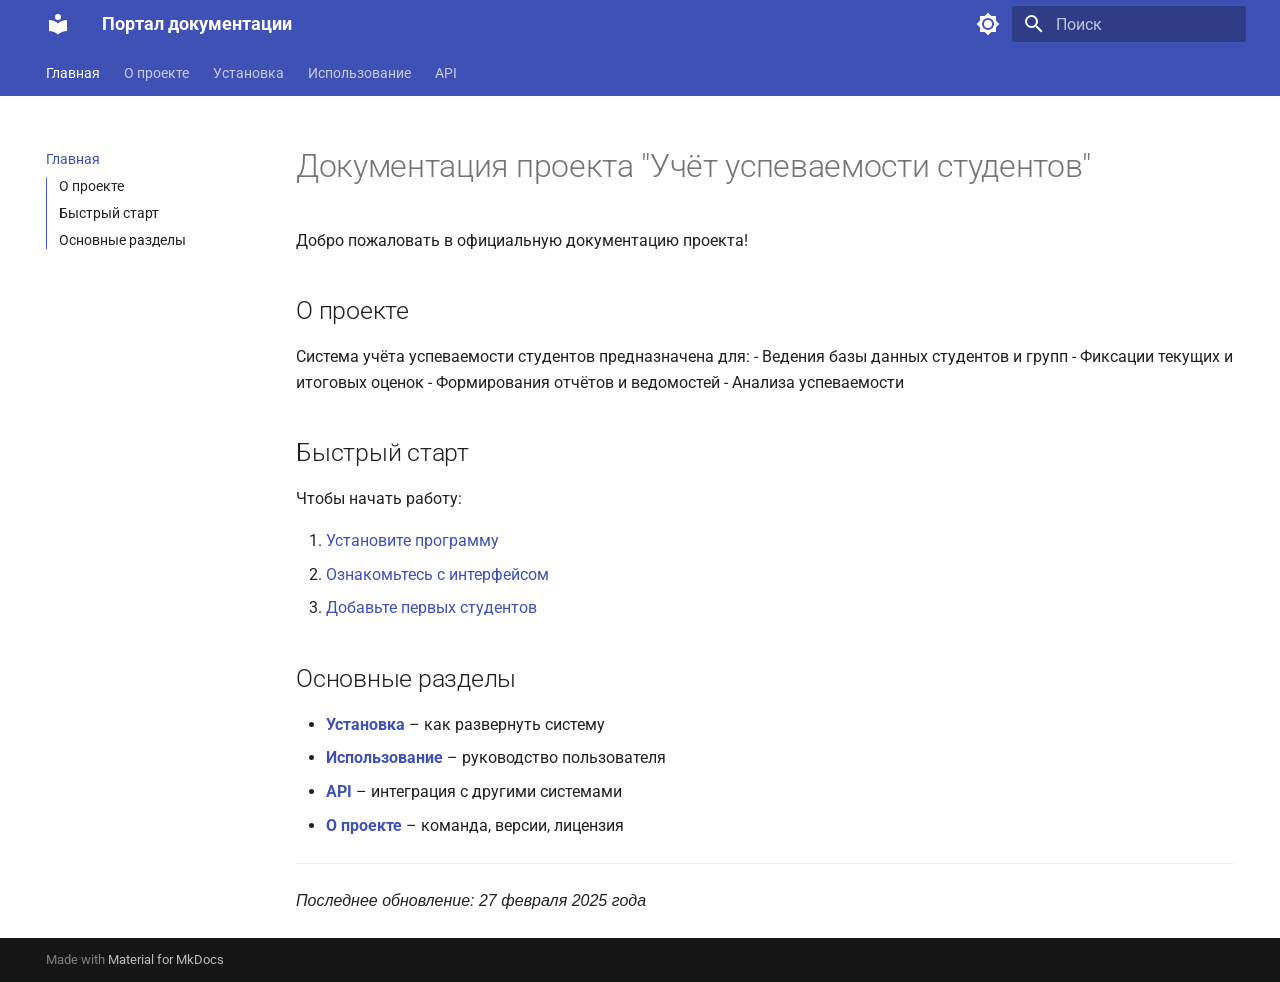
==== commit 82f2d16e: "Add files via upload" ====
--- a/index.html
+++ b/index.html
@@ -12,7 +12,7 @@
         <meta name="author" content="Ваше имя">
       
       
-        <link rel="canonical" href="https://ваш-логин.github.io/docs-portal/">
+        <link rel="canonical" href="https://kerelek.github.io/docs-portal/">
       
       
       
@@ -76,6 +76,11 @@
     <input class="md-toggle" data-md-toggle="search" type="checkbox" id="__search" autocomplete="off">
     <label class="md-overlay" for="__drawer"></label>
     <div data-md-component="skip">
+      
+        
+        <a href="#_1" class="md-skip">
+          Перейти к содержанию
+        </a>
       
     </div>
     <div data-md-component="announce">
@@ -347,6 +352,26 @@
       <input class="md-nav__toggle md-toggle" type="checkbox" id="__toc">
       
       
+        
+      
+      
+        <label class="md-nav__link md-nav__link--active" for="__toc">
+          
+  
+  
+  <span class="md-ellipsis">
+    
+  
+    Главная
+  
+
+    
+  </span>
+  
+  
+
+          <span class="md-nav__icon md-icon"></span>
+        </label>
       
       <a href="." class="md-nav__link md-nav__link--active">
         
@@ -364,6 +389,58 @@
   
 
       </a>
+      
+        
+
+<nav class="md-nav md-nav--secondary" aria-label="Содержание">
+  
+  
+  
+    
+  
+  
+    <label class="md-nav__title" for="__toc">
+      <span class="md-nav__icon md-icon"></span>
+      Содержание
+    </label>
+    <ul class="md-nav__list" data-md-component="toc" data-md-scrollfix>
+      
+        <li class="md-nav__item">
+  <a href="#_2" class="md-nav__link">
+    <span class="md-ellipsis">
+      
+        О проекте
+      
+    </span>
+  </a>
+  
+</li>
+      
+        <li class="md-nav__item">
+  <a href="#_3" class="md-nav__link">
+    <span class="md-ellipsis">
+      
+        Быстрый старт
+      
+    </span>
+  </a>
+  
+</li>
+      
+        <li class="md-nav__item">
+  <a href="#_4" class="md-nav__link">
+    <span class="md-ellipsis">
+      
+        Основные разделы
+      
+    </span>
+  </a>
+  
+</li>
+      
+    </ul>
+  
+</nav>
       
     </li>
   
@@ -494,27 +571,30 @@
 
 
 
-  <h1>Главная</h1>
-
-<p>markdown</p>
-<p># Документация проекта "Учёт успеваемости студентов"</p>
+<h1 id="_1">Документация проекта "Учёт успеваемости студентов"<a class="headerlink" href="#_1" title="Permanent link">&para;</a></h1>
 <p>Добро пожаловать в официальную документацию проекта!</p>
-<p>## О проекте</p>
-<p>Система учёта успеваемости студентов предназначена для:</p>
-<p>- Ведения базы данных студентов и групп</p>
-<p>- Фиксации текущих и итоговых оценок</p>
-<p>- Формирования отчётов и ведомостей</p>
-<p>- Анализа успеваемости</p>
-<p>## Быстрый старт</p>
+<h2 id="_2">О проекте<a class="headerlink" href="#_2" title="Permanent link">&para;</a></h2>
+<p>Система учёта успеваемости студентов предназначена для:
+- Ведения базы данных студентов и групп
+- Фиксации текущих и итоговых оценок
+- Формирования отчётов и ведомостей
+- Анализа успеваемости</p>
+<h2 id="_3">Быстрый старт<a class="headerlink" href="#_3" title="Permanent link">&para;</a></h2>
 <p>Чтобы начать работу:</p>
-<p>1. [Установите программу](installation.md)</p>
-<p>2. [Ознакомьтесь с интерфейсом](usage.md#интерфейс)</p>
-<p>3. [Добавьте первых студентов](usage.md#добавление-студентов)</p>
-<p>## Основные разделы</p>
-<p>- **[Установка](installation.md)** – как развернуть систему</p>
-<p>- **[Использование](usage.md)** – руководство пользователя</p>
-<p>- **[API](api.md)** – интеграция с другими системами</p>
-<p>- **[О проекте](about.md)** – команда, версии, лицензия</p>
+<ol>
+<li><a href="installation/">Установите программу</a></li>
+<li><a href="usage/#интерфейс">Ознакомьтесь с интерфейсом</a></li>
+<li><a href="usage/#добавление-студентов">Добавьте первых студентов</a></li>
+</ol>
+<h2 id="_4">Основные разделы<a class="headerlink" href="#_4" title="Permanent link">&para;</a></h2>
+<ul>
+<li><strong><a href="installation/">Установка</a></strong> – как развернуть систему</li>
+<li><strong><a href="usage/">Использование</a></strong> – руководство пользователя</li>
+<li><strong><a href="api/">API</a></strong> – интеграция с другими системами</li>
+<li><strong><a href="about/">О проекте</a></strong> – команда, версии, лицензия</li>
+</ul>
+<hr />
+<p><em>Последнее обновление: 27 февраля 2025 года</em></p>
 
 
 
